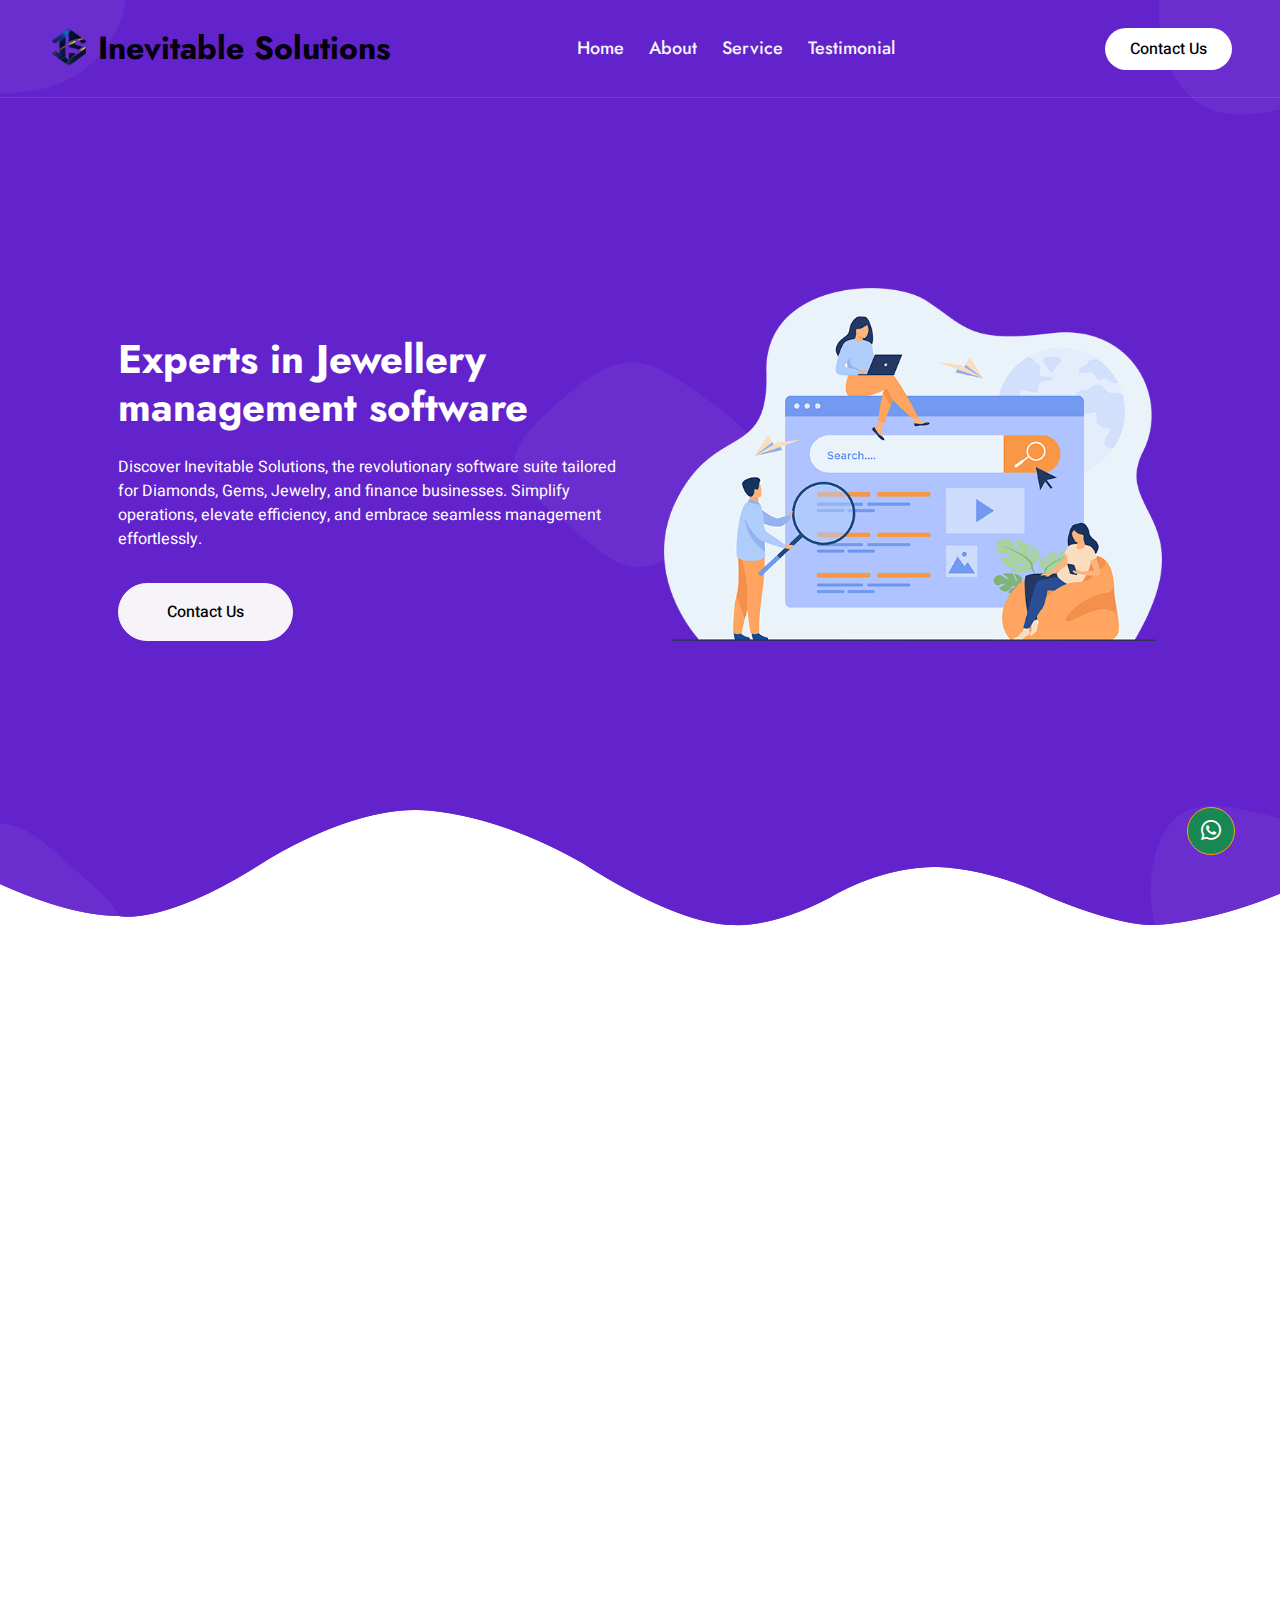
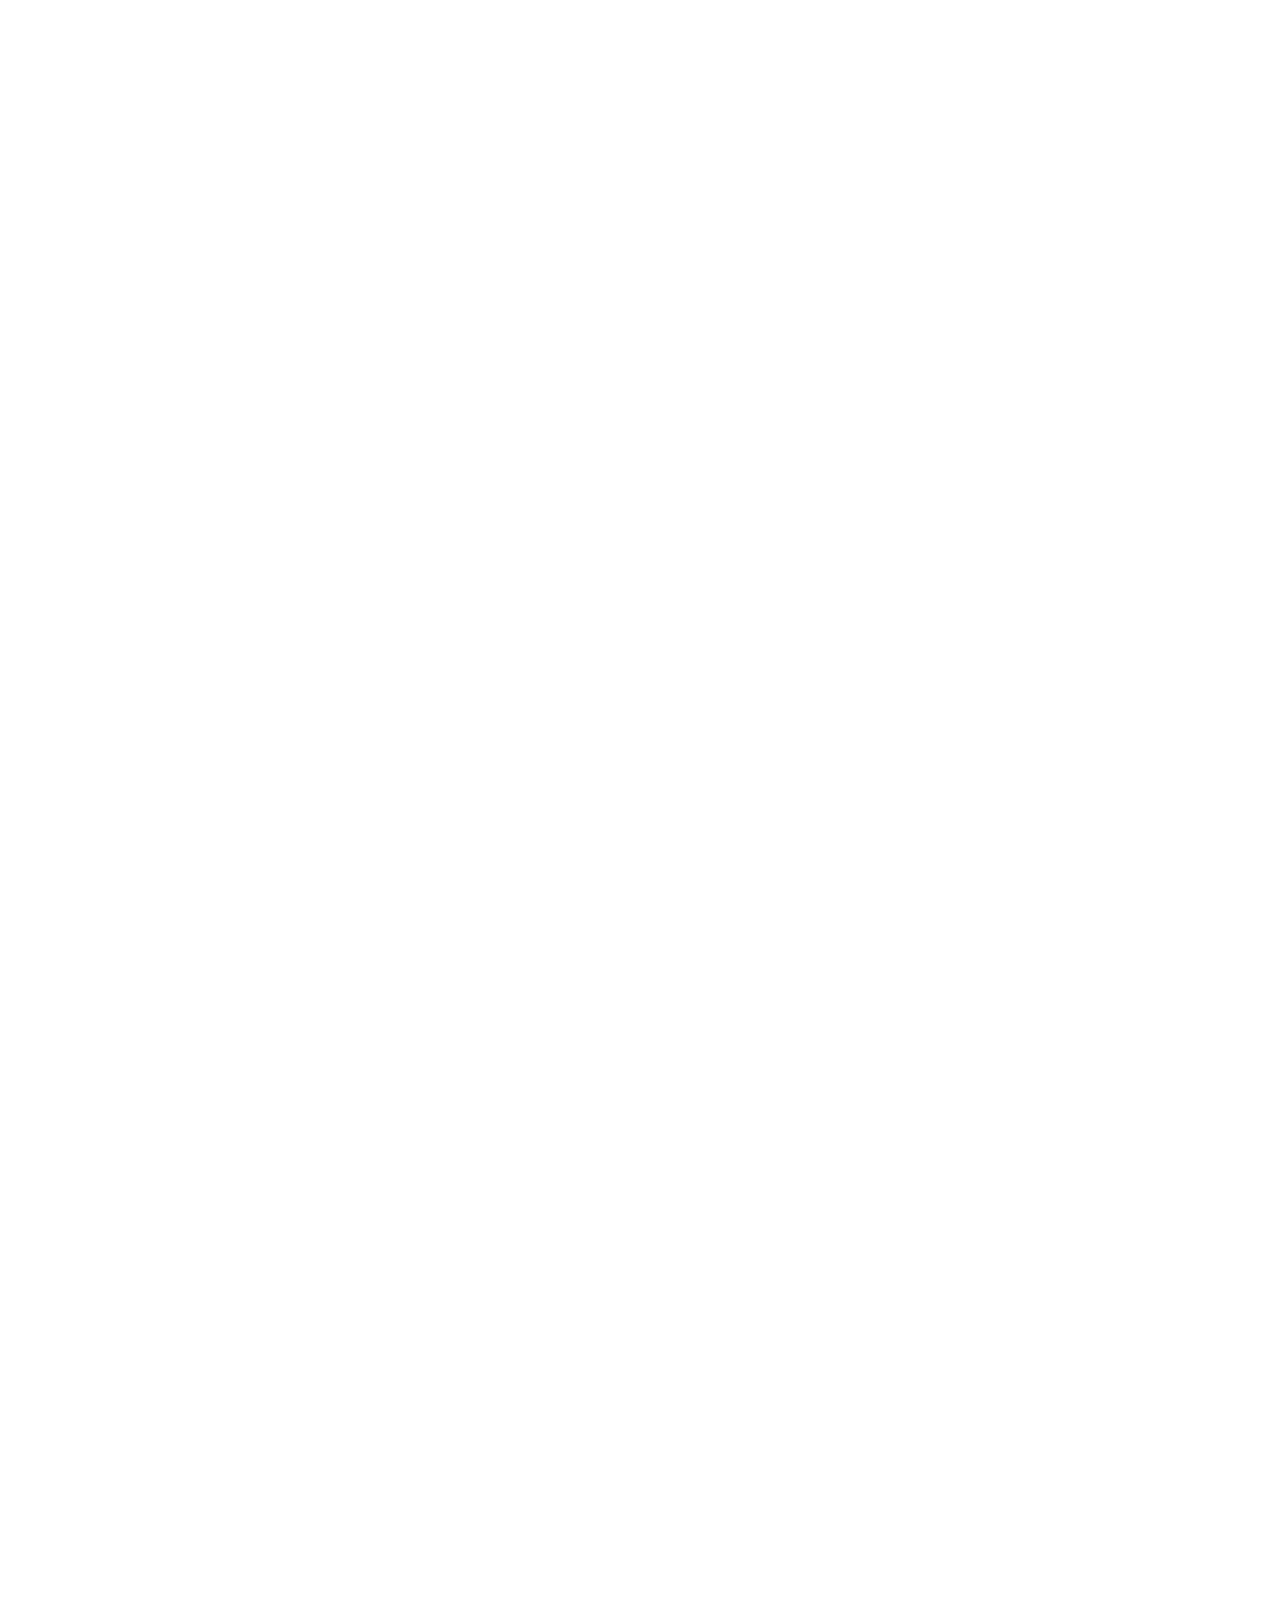
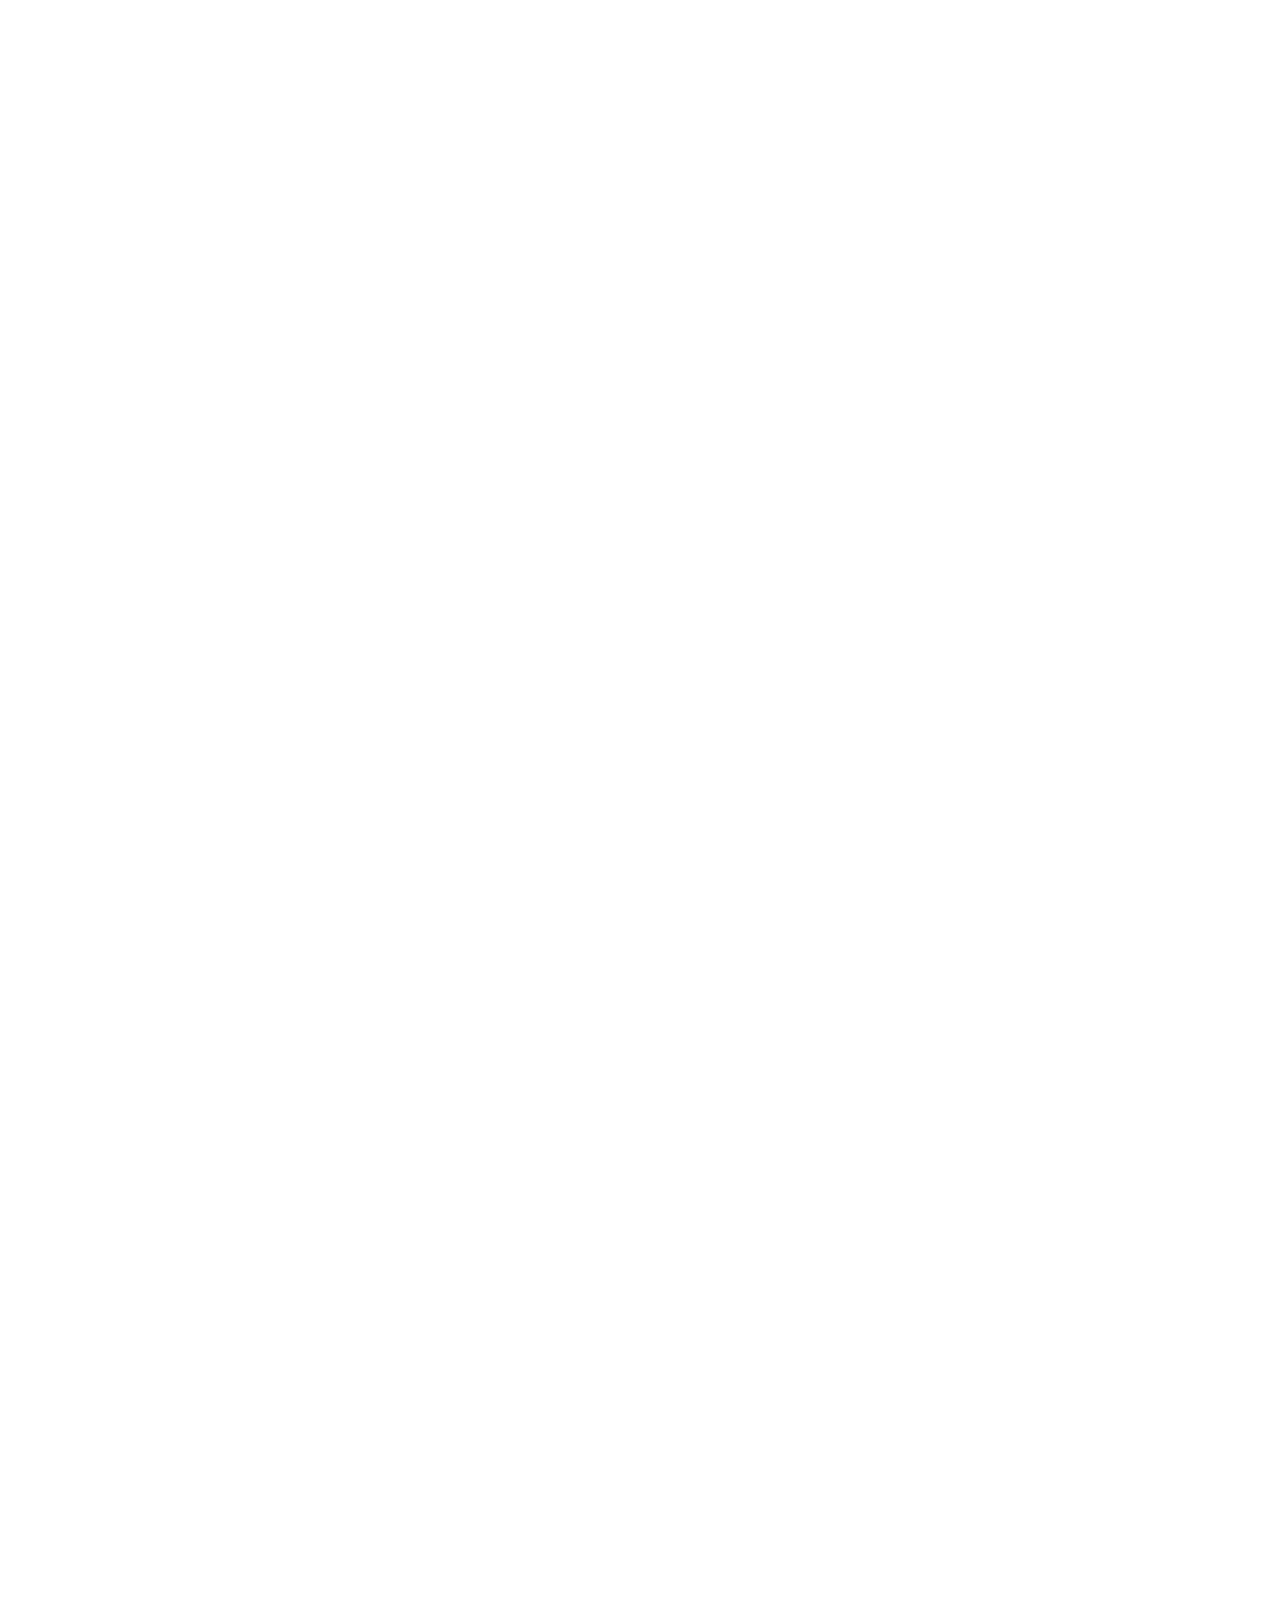
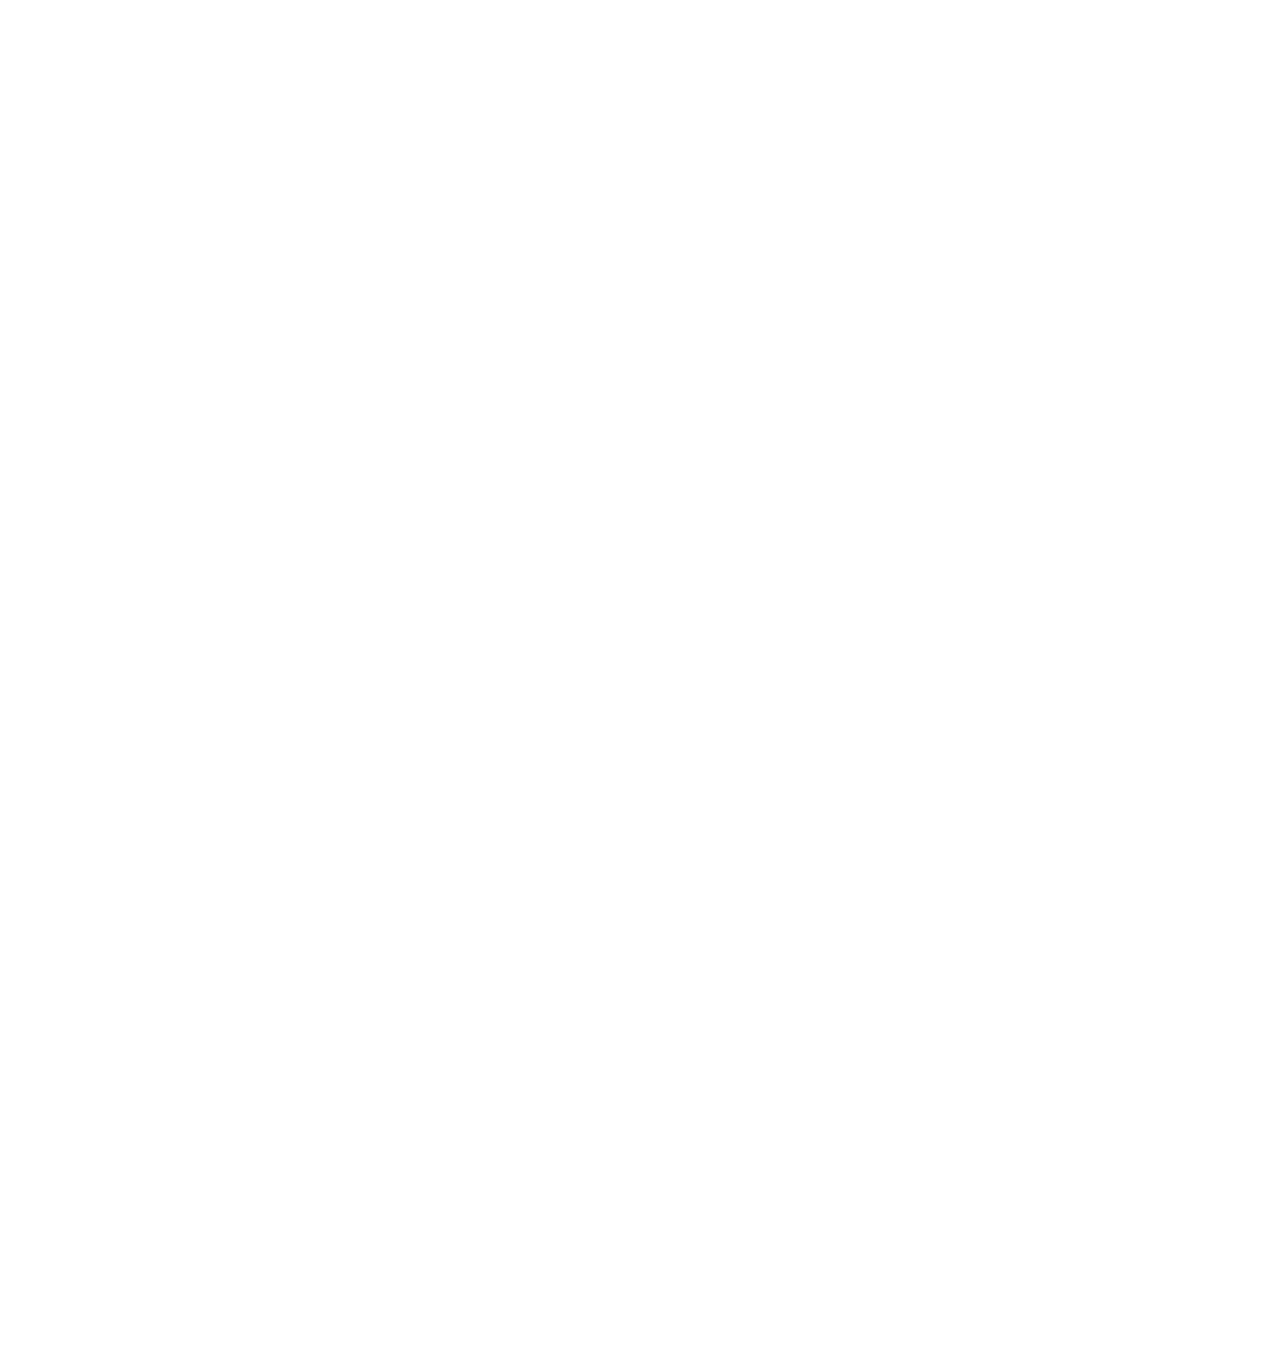
==== index.html @ 170cd0f2 "deployment" ====
<!DOCTYPE html>
<html lang="en">

<head>
    <meta charset="utf-8">
    <title>Inevitable Solutions</title>
    <meta content="width=device-width, initial-scale=1.0" name="viewport">
    <meta content="" name="keywords">
    <meta content="" name="description">

    <!-- Favicon -->
    <link href="img/favicon.ico" rel="icon">
    <link rel="icon" type="image/x-icon" href="img/logo.png">

    <!-- Google Web Fonts -->
    <link rel="preconnect" href="https://fonts.googleapis.com">
    <link rel="preconnect" href="https://fonts.gstatic.com" crossorigin>
    <link href="https://fonts.googleapis.com/css2?family=Heebo:wght@400;500&family=Jost:wght@500;600;700&display=swap"
        rel="stylesheet">

    <!-- Icon Font Stylesheet -->
    <link href="https://cdnjs.cloudflare.com/ajax/libs/font-awesome/5.10.0/css/all.min.css" rel="stylesheet">
    <link href="https://cdn.jsdelivr.net/npm/bootstrap-icons@1.4.1/font/bootstrap-icons.css" rel="stylesheet">

    <!-- Libraries Stylesheet -->
    <link href="lib/animate/animate.min.css" rel="stylesheet">
    <link href="lib/owlcarousel/assets/owl.carousel.min.css" rel="stylesheet">
    <link href="lib/lightbox/css/lightbox.min.css" rel="stylesheet">

    <!-- Customized Bootstrap Stylesheet -->
    <link href="css/bootstrap.min.css" rel="stylesheet">

    <!-- Template Stylesheet -->
    <link href="css/style.css" rel="stylesheet">
</head>

<body>
    <div class="container-xxl bg-white p-0">
        <!-- Spinner Start -->
        <div id="spinner"
            class="show bg-white position-fixed translate-middle w-100 vh-100 top-50 start-50 d-flex align-items-center justify-content-center">
            <div class="spinner-grow text-primary" style="width: 3rem; height: 3rem;" role="status">
                <span class="sr-only">Loading...</span>
            </div>
        </div>
        <!-- Spinner End -->


        <!-- Navbar & Hero Start -->
        <div class="container-xxl position-relative p-0">
            <nav class="navbar navbar-expand-lg navbar-light px-4 px-lg-5 py-3 py-lg-0">
                <a href="" class="navbar-brand p-0 d-flex align-items-center">
                    <img src="./img/logo.png" alt="Inevitable Solutions" />
                    <h2 class="m-0 ms-2">Inevitable Solutions</h2>
                    <!-- <img src="img/logo.png" alt="Logo"> -->
                </a>
                <button class="navbar-toggler" type="button" data-bs-toggle="collapse" data-bs-target="#navbarCollapse">
                    <span class="fa fa-bars"></span>
                </button>
                <div class="collapse navbar-collapse" id="navbarCollapse">
                    <div class="navbar-nav mx-auto py-0">
                        <a href="index.html" class="nav-item nav-link">Home</a>
                        <a href="#aboutSection" class="nav-item nav-link">About</a>
                        <a href="#serviceSection" class="nav-item nav-link">Service</a>
                        <!-- <a href="#projectSection" class="nav-item nav-link">Project</a> -->
                        <a href="#testimonialSection" class="nav-item nav-link">Testimonial</a>
                        <!-- <a href="#teamSection" class="nav-item nav-link">Team</a> -->
                        <!-- <div class="nav-item dropdown">
                            <a href="#" class="nav-link dropdown-toggle" data-bs-toggle="dropdown">Pages</a>
                            <div class="dropdown-menu m-0">
                                <a href="team.html" class="dropdown-item">Our Team</a>
                                <a href="testimonial.html" class="dropdown-item">Testimonial</a>
                                <a href="404.html" class="dropdown-item">404 Page</a>
                            </div>
                        </div> -->
                    </div>
                    <a href="#contactUs" class="btn rounded-pill py-2 px-4 ms-3 d-none d-lg-block">Contact Us</a>
                </div>
            </nav>

            <div class="container-xxl bg-primary hero-header">
                <div class="container px-lg-5">
                    <div class="row g-5 align-items-end">
                        <div class="col-lg-6 text-center text-lg-start">
                            <h1 class="text-white mb-4 animated slideInDown">Experts in Jewellery management software
                            </h1>
                            <p class="text-white pb-3 animated slideInDown">
                                Discover Inevitable Solutions, the revolutionary software suite tailored for Diamonds,
                                Gems, Jewelry, and finance businesses. Simplify operations, elevate efficiency, and
                                embrace seamless management effortlessly.</p>
                            <!-- <a href=""
                                class="btn btn-secondary py-sm-3 px-sm-5 rounded-pill me-3 animated slideInLeft">Read
                                More</a> -->
                            <a href="#contactUs"
                                class="btn btn-light py-sm-3 px-sm-5 rounded-pill animated slideInRight">Contact
                                Us</a>
                        </div>
                        <div class="col-lg-6 text-center text-lg-start">
                            <img class="img-fluid animated zoomIn" src="img/hero.png" alt="">
                        </div>
                    </div>
                </div>
            </div>
        </div>
        <!-- Navbar & Hero End -->


        <!-- Feature Start -->
        <!-- <div class="container-xxl py-5">
            <div class="container py-5 px-lg-5">
                <div class="row g-4">
                    <div class="col-lg-4 wow fadeInUp" data-wow-delay="0.1s">
                        <div class="feature-item bg-light rounded text-center p-4">
                            <i class="fa fa-3x fa-mail-bulk text-primary mb-4"></i>
                            <h5 class="mb-3">Digital Marketing</h5>
                            <p class="m-0">Erat ipsum justo amet duo et elitr dolor, est duo duo eos lorem sed diam stet
                                diam sed stet lorem.</p>
                        </div>
                    </div>
                    <div class="col-lg-4 wow fadeInUp" data-wow-delay="0.3s">
                        <div class="feature-item bg-light rounded text-center p-4">
                            <i class="fa fa-3x fa-search text-primary mb-4"></i>
                            <h5 class="mb-3">SEO & Backlinks</h5>
                            <p class="m-0">Erat ipsum justo amet duo et elitr dolor, est duo duo eos lorem sed diam stet
                                diam sed stet lorem.</p>
                        </div>
                    </div>
                    <div class="col-lg-4 wow fadeInUp" data-wow-delay="0.5s">
                        <div class="feature-item bg-light rounded text-center p-4">
                            <i class="fa fa-3x fa-laptop-code text-primary mb-4"></i>
                            <h5 class="mb-3">Design & Development</h5>
                            <p class="m-0">Erat ipsum justo amet duo et elitr dolor, est duo duo eos lorem sed diam stet
                                diam sed stet lorem.</p>
                        </div>
                    </div>
                </div>
            </div>
        </div> -->
        <!-- Feature End -->


        <!-- About Start -->
        <div class="container-xxl py-5" id="aboutSection">
            <div class="container py-5 px-lg-5">
                <div class="row g-5 align-items-center">
                    <div class="col-lg-6 wow fadeInUp" data-wow-delay="0.1s">
                        <p class="section-title text-secondary">About Us<span></span></p>
                        <h1 class="mb-5">Digital solution with 10 years of experience</h1>
                        <p class="mb-4">Inevitable Solutions is a user friendly software solution package for the
                            Diamonds, Gems , Jewellery and finance establishments/shops to manage their business more
                            efficiently. This one of a kind software has been developed through intense research by our
                            experienced subject matter experts, in close co-ordination with many jewelers and financers.
                            This system aims at providing easily manageable and user friendly tools for managing the
                            various operations necessary for the efficient working of a jewellery / finance
                            establishment. The system is extremely helpful to overcome the need for manual process of
                            managing the operations</p>
                        <!-- <div class="skill mb-4">
                            <div class="d-flex justify-content-between">
                                <p class="mb-2">Digital Marketing</p>
                                <p class="mb-2">85%</p>
                            </div>
                            <div class="progress">
                                <div class="progress-bar bg-primary" role="progressbar" aria-valuenow="85"
                                    aria-valuemin="0" aria-valuemax="100"></div>
                            </div>
                        </div>
                        <div class="skill mb-4">
                            <div class="d-flex justify-content-between">
                                <p class="mb-2">SEO & Backlinks</p>
                                <p class="mb-2">90%</p>
                            </div>
                            <div class="progress">
                                <div class="progress-bar bg-secondary" role="progressbar" aria-valuenow="90"
                                    aria-valuemin="0" aria-valuemax="100"></div>
                            </div>
                        </div>
                        <div class="skill mb-4">
                            <div class="d-flex justify-content-between">
                                <p class="mb-2">Design & Development</p>
                                <p class="mb-2">95%</p>
                            </div>
                            <div class="progress">
                                <div class="progress-bar bg-dark" role="progressbar" aria-valuenow="95"
                                    aria-valuemin="0" aria-valuemax="100"></div>
                            </div>
                        </div> -->
                        <a href="" class="btn btn-primary py-sm-3 px-sm-5 rounded-pill mt-3">Read More</a>
                    </div>
                    <div class="col-lg-6">
                        <img class="img-fluid wow zoomIn" data-wow-delay="0.5s" src="img/cover.jpg">
                    </div>
                </div>
            </div>
        </div>
        <!-- About End -->


        <!-- Facts Start -->
        <div class="container-xxl bg-primary fact py-5 wow fadeInUp" data-wow-delay="0.1s">
            <div class="container py-5 px-lg-5">
                <div class="row g-4">
                    <div class="col-md-6 col-lg-3 text-center wow fadeIn" data-wow-delay="0.1s">
                        <i class="fa fa-certificate fa-3x text-secondary mb-3"></i>
                        <h1 class="text-white mb-2" data-toggle="counter-up">10</h1>
                        <p class="text-white mb-0">Years Experience</p>
                    </div>
                    <div class="col-md-6 col-lg-3 text-center wow fadeIn" data-wow-delay="0.3s">
                        <i class="fa fa-users-cog fa-3x text-secondary mb-3"></i>
                        <h1 class="text-white mb-2" data-toggle="counter-up">20</h1>
                        <p class="text-white mb-0">Team Members</p>
                    </div>
                    <div class="col-md-6 col-lg-3 text-center wow fadeIn" data-wow-delay="0.5s">
                        <i class="fa fa-users fa-3x text-secondary mb-3"></i>
                        <h1 class="text-white mb-2" data-toggle="counter-up">54</h1>
                        <p class="text-white mb-0">Satisfied Clients</p>
                    </div>
                    <div class="col-md-6 col-lg-3 text-center wow fadeIn" data-wow-delay="0.7s">
                        <i class="fa fa-check fa-3x text-secondary mb-3"></i>
                        <h1 class="text-white mb-2" data-toggle="counter-up">54</h1>
                        <p class="text-white mb-0">Compleate Projects</p>
                    </div>
                </div>
            </div>
        </div>
        <!-- Facts End -->


        <!-- Service Start -->
        <div class="container-xxl py-5" id="serviceSection">
            <div class="container py-5 px-lg-5">
                <div class="wow fadeInUp" data-wow-delay="0.1s">
                    <p class="section-title text-secondary justify-content-center"><span></span>Our
                        Services<span></span></p>
                    <h1 class="text-center mb-5">What Solutions We Provide</h1>
                </div>
                <div class="row g-4">
                    <div class="col-lg-4 col-md-6 wow fadeInUp" data-wow-delay="0.1s">
                        <div class="service-item d-flex flex-column text-center rounded">
                            <div class="service-icon flex-shrink-0">
                                <i class="fa fa-laptop fa-2x"></i>
                            </div>
                            <h5 class="mb-3">Masters</h5>
                            <p class="m-0">Creating default heads of transaction.</p>
                            <!-- <a class="btn btn-square" href=""><i class="fa fa-arrow-right"></i></a> -->
                        </div>
                    </div>
                    <div class="col-lg-4 col-md-6 wow fadeInUp" data-wow-delay="0.3s">
                        <div class="service-item d-flex flex-column text-center rounded">
                            <div class="service-icon flex-shrink-0">
                                <i class="fa fa-th-large fa-2x"></i>
                            </div>
                            <h5 class="mb-3">Inventory</h5>
                            <p class="m-0">Creating various billing Transaction.</p>
                            <!-- <a class="btn btn-square" href=""><i class="fa fa-arrow-right"></i></a> -->
                        </div>
                    </div>
                    <div class="col-lg-4 col-md-6 wow fadeInUp" data-wow-delay="0.5s">
                        <div class="service-item d-flex flex-column text-center rounded">
                            <div class="service-icon flex-shrink-0">
                                <i class="fab fa-facebook-f fa-2x"></i>
                            </div>
                            <h5 class="mb-3">Accounts</h5>
                            <p class="m-0">Creating various receipts and payments.</p>
                            <!-- <a class="btn btn-square" href=""><i class="fa fa-arrow-right"></i></a> -->
                        </div>
                    </div>
                    <div class="col-lg-4 col-md-6 wow fadeInUp" data-wow-delay="0.1s">
                        <div class="service-item d-flex flex-column text-center rounded">
                            <div class="service-icon flex-shrink-0">
                                <i class="fa fa-mail-bulk fa-2x"></i>
                            </div>
                            <h5 class="mb-3">Reports</h5>
                            <p class="m-0">Daily and monthy transaction Reports.</p>
                            <!-- <a class="btn btn-square" href=""><i class="fa fa-arrow-right"></i></a> -->
                        </div>
                    </div>
                    <div class="col-lg-4 col-md-6 wow fadeInUp" data-wow-delay="0.5s">
                        <div class="service-item d-flex flex-column text-center rounded">
                            <div class="service-icon flex-shrink-0">
                                <i class="fab fa-facebook-f fa-2x"></i>
                            </div>
                            <h5 class="mb-3">Schems</h5>
                            <p class="m-0">Cash and gold borrowing scheme.</p>
                            <!-- <a class="btn btn-square" href=""><i class="fa fa-arrow-right"></i></a> -->
                        </div>
                    </div>
                    <div class="col-lg-4 col-md-6 wow fadeInUp" data-wow-delay="0.5s">
                        <div class="service-item d-flex flex-column text-center rounded">
                            <div class="service-icon flex-shrink-0">
                                <i class="fab fa-android fa-2x"></i>
                            </div>
                            <h5 class="mb-3">GST Management</h5>
                            <p class="m-0">Tax Reports, sales and purchase reports.</p>
                            <!-- <a class="btn btn-square" href=""><i class="fa fa-arrow-right"></i></a> -->
                        </div>
                    </div>
                    <div class="col-lg-4 col-md-6 wow fadeInUp" data-wow-delay="0.1s">
                        <div class="service-item d-flex flex-column text-center rounded">
                            <div class="service-icon flex-shrink-0">
                                <i class="fa fa-mail-bulk fa-2x"></i>
                            </div>
                            <h5 class="mb-3">Tag Generation</h5>
                            <p class="m-0">Barcode printing, stock update & barcode scanning and QR scanning</p>
                            <!-- <a class="btn btn-square" href=""><i class="fa fa-arrow-right"></i></a> -->
                        </div>
                    </div>
                    <div class="col-lg-4 col-md-6 wow fadeInUp" data-wow-delay="0.3s">
                        <div class="service-item d-flex flex-column text-center rounded">
                            <div class="service-icon flex-shrink-0">
                                <i class="fa fa-laptop-code fa-2x"></i>
                            </div>
                            <h5 class="mb-3">Supplier Management</h5>
                            <p class="m-0">Purity and cash transaction of Smith,suppliers and manufacturers.</p>
                            <!-- <a class="btn btn-square" href=""><i class="fa fa-arrow-right"></i></a> -->
                        </div>
                    </div>
                    <div class="col-lg-4 col-md-6 wow fadeInUp" data-wow-delay="0.3s">
                        <div class="service-item d-flex flex-column text-center rounded">
                            <div class="service-icon flex-shrink-0">
                                <i class="fa fa-thumbs-up fa-2x"></i>
                            </div>
                            <h5 class="mb-3">Bank Entries</h5>
                            <p class="m-0">Various bank reciepts and payment transaction.</p>
                            <!-- <a class="btn btn-square" href=""><i class="fa fa-arrow-right"></i></a> -->
                        </div>
                    </div>

                    <div class="col-lg-4 col-md-6 wow fadeInUp" data-wow-delay="0.1s">
                        <div class="service-item d-flex flex-column text-center rounded">
                            <div class="service-icon flex-shrink-0">
                                <i class="fa fa-search fa-2x"></i>
                            </div>
                            <h5 class="mb-3">Customer Management</h5>
                            <p class="m-0">Creating various billing Transaction.</p>
                            <!-- <a class="btn btn-square" href=""><i class="fa fa-arrow-right"></i></a> -->
                        </div>
                    </div>
                    <div class="col-lg-4 col-md-6 wow fadeInUp" data-wow-delay="0.1s">
                        <div class="service-item d-flex flex-column text-center rounded">
                            <div class="service-icon flex-shrink-0">
                                <i class="fa fa-mail-bulk fa-2x"></i>
                            </div>
                            <h5 class="mb-3">Staff management</h5>
                            <p class="m-0">Managing attendence, salary advance , incentives and salary details of
                                Salesman, Agents, Bdos etc.</p>
                            <!-- <a class="btn btn-square" href=""><i class="fa fa-arrow-right"></i></a> -->
                        </div>
                    </div>
                </div>
            </div>
        </div>
        <!-- Service End -->


        <!-- Newsletter Start -->
        <div class="container-xxl bg-primary newsletter py-5 wow fadeInUp" id="contactUs" data-wow-delay="0.1s">
            <div class="container py-3 px-lg-2">
                <div class="row justify-content-center">
                    <div class="col-lg-7 text-center">
                        <!-- <p class="section-title text-white justify-content-center"><span></span>Newsletter<span></span>
                        </p> -->
                        <h1 class="text-center text-white mb-4">Stay Always In Touch</h1>
                        <!-- <p class="text-white mb-4">Diam dolor diam ipsum et tempor sit. Aliqu diam amet diam et eos
                            labore. Clita erat ipsum et lorem et sit sed stet lorem sit clita duo justo</p>
                        <div class="position-relative w-100 mt-3">
                            <input class="form-control border-0 rounded-pill w-100 ps-4 pe-5" type="text"
                                placeholder="Enter Your Email" style="height: 48px;">
                            <button type="button" class="btn shadow-none position-absolute top-0 end-0 mt-1 me-2"><i
                                    class="fa fa-paper-plane text-primary fs-4"></i></button>
                        </div> -->

                        <div class="row w-100 g-4 text-dark">
                            <div class="col-lg-4 col-md-6 w-100 p-0 wow fadeInUp ms-2" data-wow-delay="0.3s">
                                <a class="btn text-dark w-100" href="mailto:inevitablesolutions6695@gmail.com">
                                    <div class="bg-white p-3 d-flex w-100 align-items-center gap-3 text-center rounded">
                                        <div class="service-icon flex-shrink-0">
                                            <i class="fa fa-envelope fa-2x"></i>
                                        </div>
                                        <b style="font-size: 14px">inevitablesolutions6695@gmail.com</b>
                                        <!-- <a class="btn btn-square" href=""><i class="fa fa-arrow-right"></i></a> -->
                                    </div>
                                </a>
                            </div>
                            <div class="col-lg-4 d-flex align-items-center col-md-6 gap-3 p-0 w-100 wow fadeInUp  ms-2"
                                data-wow-delay="0.3s">
                                <a class="btn w-100 text-dark" href="tel:8943939695">
                                    <div class="bg-white p-3 d-flex w-100 align-items-center gap-3 text-center rounded">
                                        <div class="service-icon flex-shrink-0">
                                            <i class="fa fa-phone fa-2x"></i>
                                        </div>
                                        <b>+91 8943939695</b>
                                    </div>
                                </a>
                                <a href="https://api.whatsapp.com/send?phone=918943939695">
                                    <div class="p-3 bg-white d-flex align-items-center btn">
                                        <div class="service-icon flex-shrink-0 text-dark">
                                            <i style="font-size: 24px" class="bi bi-whatsapp"></i>
                                        </div>
                                    </div>
                                </a>
                            </div>
                            <div class="col-lg-4 d-flex align-items-center col-md-6 p-0 gap-3 w-100 wow fadeInUp  ms-2"
                                data-wow-delay="0.3s">
                                <a class="w-100 btn text-dark" href="tel:8943939695">
                                    <div class="bg-white p-3 d-flex w-100 align-items-center gap-3 text-center rounded">
                                        <div class="service-icon flex-shrink-0">
                                            <i class="fa fa-phone fa-2x"></i>
                                        </div>
                                        <b>+91 8943486695</b>
                                        <!-- <a class="btn btn-square" href=""><i class="fa fa-arrow-right"></i></a> -->
                                    </div>
                                </a>
                                <a href="https://api.whatsapp.com/send?phone=918943486695">
                                    <div class="p-3 bg-white d-flex align-items-center btn">
                                        <div class="service-icon flex-shrink-0 text-dark">
                                            <i style="font-size: 24px" class="bi bi-whatsapp"></i>
                                        </div>
                                    </div>
                                </a>
                            </div>
                        </div>
                    </div>
                </div>
            </div>
        </div>
        <!-- Newsletter End -->


        <!-- Projects Start -->
        <!-- <div class="container-xxl py-5" id="projectSection">
            <div class="container py-5 px-lg-5">
                <div class="wow fadeInUp" data-wow-delay="0.1s">
                    <p class="section-title text-secondary justify-content-center"><span></span>Our
                        Projects<span></span></p>
                    <h1 class="text-center mb-5">Recently Completed Projects</h1>
                </div>
                <div class="row mt-n2 wow fadeInUp" data-wow-delay="0.3s">
                    <div class="col-12 text-center">
                        <ul class="list-inline mb-5" id="portfolio-flters">
                            <li class="mx-2 active" data-filter="*">All</li>
                            <li class="mx-2" data-filter=".first">Web Design</li>
                            <li class="mx-2" data-filter=".second">Graphic Design</li>
                        </ul>
                    </div>
                </div>
                <div class="row g-4 portfolio-container">
                    <div class="col-lg-4 col-md-6 portfolio-item first wow fadeInUp" data-wow-delay="0.1s">
                        <div class="rounded overflow-hidden">
                            <div class="position-relative overflow-hidden">
                                <img class="img-fluid w-100" src="img/portfolio-1.jpg" alt="">
                                <div class="portfolio-overlay">
                                    <a class="btn btn-square btn-outline-light mx-1" href="img/portfolio-1.jpg"
                                        data-lightbox="portfolio"><i class="fa fa-eye"></i></a>
                                    <a class="btn btn-square btn-outline-light mx-1" href=""><i
                                            class="fa fa-link"></i></a>
                                </div>
                            </div>
                            <div class="bg-light p-4">
                                <p class="text-primary fw-medium mb-2">UI / UX Design</p>
                                <h5 class="lh-base mb-0">Digital Agency Website Design And Development</a>
                            </div>
                        </div>
                    </div>
                    <div class="col-lg-4 col-md-6 portfolio-item second wow fadeInUp" data-wow-delay="0.3s">
                        <div class="rounded overflow-hidden">
                            <div class="position-relative overflow-hidden">
                                <img class="img-fluid w-100" src="img/portfolio-2.jpg" alt="">
                                <div class="portfolio-overlay">
                                    <a class="btn btn-square btn-outline-light mx-1" href="img/portfolio-2.jpg"
                                        data-lightbox="portfolio"><i class="fa fa-eye"></i></a>
                                    <a class="btn btn-square btn-outline-light mx-1" href=""><i
                                            class="fa fa-link"></i></a>
                                </div>
                            </div>
                            <div class="bg-light p-4">
                                <p class="text-primary fw-medium mb-2">UI / UX Design</p>
                                <h5 class="lh-base mb-0">Digital Agency Website Design And Development</a>
                            </div>
                        </div>
                    </div>
                    <div class="col-lg-4 col-md-6 portfolio-item first wow fadeInUp" data-wow-delay="0.5s">
                        <div class="rounded overflow-hidden">
                            <div class="position-relative overflow-hidden">
                                <img class="img-fluid w-100" src="img/portfolio-3.jpg" alt="">
                                <div class="portfolio-overlay">
                                    <a class="btn btn-square btn-outline-light mx-1" href="img/portfolio-3.jpg"
                                        data-lightbox="portfolio"><i class="fa fa-eye"></i></a>
                                    <a class="btn btn-square btn-outline-light mx-1" href=""><i
                                            class="fa fa-link"></i></a>
                                </div>
                            </div>
                            <div class="bg-light p-4">
                                <p class="text-primary fw-medium mb-2">UI / UX Design</p>
                                <h5 class="lh-base mb-0">Digital Agency Website Design And Development</a>
                            </div>
                        </div>
                    </div>
                    <div class="col-lg-4 col-md-6 portfolio-item second wow fadeInUp" data-wow-delay="0.1s">
                        <div class="rounded overflow-hidden">
                            <div class="position-relative overflow-hidden">
                                <img class="img-fluid w-100" src="img/portfolio-4.jpg" alt="">
                                <div class="portfolio-overlay">
                                    <a class="btn btn-square btn-outline-light mx-1" href="img/portfolio-4.jpg"
                                        data-lightbox="portfolio"><i class="fa fa-eye"></i></a>
                                    <a class="btn btn-square btn-outline-light mx-1" href=""><i
                                            class="fa fa-link"></i></a>
                                </div>
                            </div>
                            <div class="bg-light p-4">
                                <p class="text-primary fw-medium mb-2">UI / UX Design</p>
                                <h5 class="lh-base mb-0">Digital Agency Website Design And Development</a>
                            </div>
                        </div>
                    </div>
                    <div class="col-lg-4 col-md-6 portfolio-item first wow fadeInUp" data-wow-delay="0.3s">
                        <div class="rounded overflow-hidden">
                            <div class="position-relative overflow-hidden">
                                <img class="img-fluid w-100" src="img/portfolio-5.jpg" alt="">
                                <div class="portfolio-overlay">
                                    <a class="btn btn-square btn-outline-light mx-1" href="img/portfolio-5.jpg"
                                        data-lightbox="portfolio"><i class="fa fa-eye"></i></a>
                                    <a class="btn btn-square btn-outline-light mx-1" href=""><i
                                            class="fa fa-link"></i></a>
                                </div>
                            </div>
                            <div class="bg-light p-4">
                                <p class="text-primary fw-medium mb-2">UI / UX Design</p>
                                <h5 class="lh-base mb-0">Digital Agency Website Design And Development</a>
                            </div>
                        </div>
                    </div>
                    <div class="col-lg-4 col-md-6 portfolio-item second wow fadeInUp" data-wow-delay="0.5s">
                        <div class="rounded overflow-hidden">
                            <div class="position-relative overflow-hidden">
                                <img class="img-fluid w-100" src="img/portfolio-6.jpg" alt="">
                                <div class="portfolio-overlay">
                                    <a class="btn btn-square btn-outline-light mx-1" href="img/portfolio-6.jpg"
                                        data-lightbox="portfolio"><i class="fa fa-eye"></i></a>
                                    <a class="btn btn-square btn-outline-light mx-1" href=""><i
                                            class="fa fa-link"></i></a>
                                </div>
                            </div>
                            <div class="bg-light p-4">
                                <p class="text-primary fw-medium mb-2">UI / UX Design</p>
                                <h5 class="lh-base mb-0">Digital Agency Website Design And Development</a>
                            </div>
                        </div>
                    </div>
                </div>
            </div>
        </div> -->
        <!-- Projects End -->


        <!-- Testimonial Start -->
        <div class="container-xxl py-5 wow fadeInUp" data-wow-delay="0.1s" id="testimonialSection">
            <div class="container py-5 px-lg-5">
                <p class="section-title text-secondary justify-content-center"><span></span>Testimonial<span></span>
                </p>
                <h1 class="text-center mb-5">What Say Our Clients!</h1>
                <div class="owl-carousel testimonial-carousel">
                    <div class="testimonial-item bg-light rounded my-4">
                        <p class="fs-5"><i class="fa fa-quote-left fa-4x text-primary mt-n4 me-3"></i>Inevitable
                            Solutions revolutionized our jewelry business! Efficient, user-friendly, and a must-have for
                            modernizing operations.</p>
                        <div class="d-flex align-items-center">
                            <img class="img-fluid flex-shrink-0 rounded-circle" src="img/user.png"
                                style="width: 65px; height: 65px;">
                            <div class="ps-4">
                                <h5 class="mb-1">Arjun Menon</h5>
                                <!-- <span>Profession</span> -->
                            </div>
                        </div>
                    </div>
                    <div class="testimonial-item bg-light rounded my-4">
                        <p class="fs-5"><i class="fa fa-quote-left fa-4x text-primary mt-n4 me-3"></i>Game-changer for
                            our finance establishment! Simplified processes and boosted productivity - an incredible
                            solution!</p>
                        <div class="d-flex align-items-center">
                            <img class="img-fluid flex-shrink-0 rounded-circle" src="img/user.png"
                                style="width: 65px; height: 65px;">
                            <div class="ps-4">
                                <h5 class="mb-1">Sneha Nair</h5>
                                <!-- <span>Profession</span> -->
                            </div>
                        </div>
                    </div>
                    <div class="testimonial-item bg-light rounded my-4">
                        <p class="fs-5"><i class="fa fa-quote-left fa-4x text-primary mt-n4 me-3"></i>Grateful for
                            Inevitable Solutions in the gem business. Streamlined operations and enhanced organization.
                        </p>
                        <div class="d-flex align-items-center">
                            <img class="img-fluid flex-shrink-0 rounded-circle" src="img/user.png"
                                style="width: 65px; height: 65px;">
                            <div class="ps-4">
                                <h5 class="mb-1">Devika Nambiar</h5>
                                <!-- <span>Profession</span> -->
                            </div>
                        </div>
                    </div>

                    <div class="testimonial-item bg-light rounded my-4">
                        <p class="fs-5"><i class="fa fa-quote-left fa-4x text-primary mt-n4 me-3"></i>Inevitable
                            Solutions stands out with tailored features for jewelry. Saved time, reduced errors - an
                            all-in-one solution.
                        </p>
                        <div class="d-flex align-items-center">
                            <img class="img-fluid flex-shrink-0 rounded-circle" src="img/user.png"
                                style="width: 65px; height: 65px;">
                            <div class="ps-4">
                                <h5 class="mb-1">Vishal Menon</h5>
                                <!-- <span>Profession</span> -->
                            </div>
                        </div>
                    </div>
                    <div class="testimonial-item bg-light rounded my-4">
                        <p class="fs-5"><i class="fa fa-quote-left fa-4x text-primary mt-n4 me-3"></i>A godsend for
                            finance professionals in jewelry investments. Simplified transactions, managed accounts, and
                            detailed reports - a must-have.
                        </p>
                        <div class="d-flex align-items-center">
                            <img class="img-fluid flex-shrink-0 rounded-circle" src="img/user.png"
                                style="width: 65px; height: 65px;">
                            <div class="ps-4">
                                <h5 class="mb-1">Aditya Pillai</h5>
                                <!-- <span>Profession</span> -->
                            </div>
                        </div>
                    </div>
                </div>
            </div>
        </div>
        <!-- Testimonial End -->


        <!-- Team Start -->
        <!-- <div class="container-xxl py-5" id="teamSection">
            <div class="container py-5 px-lg-5">
                <div class="wow fadeInUp" data-wow-delay="0.1s">
                    <p class="section-title text-secondary justify-content-center"><span></span>Our
                        Team<span></span>
                    </p>
                    <h1 class="text-center mb-5">Our Team Members</h1>
                </div>
                <div class="row g-4">
                    <div class="col-lg-4 col-md-6 wow fadeInUp" data-wow-delay="0.1s">
                        <div class="team-item bg-light rounded">
                            <div class="text-center border-bottom p-4">
                                <img class="img-fluid rounded-circle mb-4" src="img/team-1.jpg" alt="">
                                <h5>John Doe</h5>
                                <span>CEO & Founder</span>
                            </div>
                            <div class="d-flex justify-content-center p-4">
                                <a class="btn btn-square mx-1" href=""><i class="fab fa-facebook-f"></i></a>
                                <a class="btn btn-square mx-1" href=""><i class="fab fa-twitter"></i></a>
                                <a class="btn btn-square mx-1" href=""><i class="fab fa-instagram"></i></a>
                                <a class="btn btn-square mx-1" href=""><i class="fab fa-linkedin-in"></i></a>
                            </div>
                        </div>
                    </div>
                    <div class="col-lg-4 col-md-6 wow fadeInUp" data-wow-delay="0.3s">
                        <div class="team-item bg-light rounded">
                            <div class="text-center border-bottom p-4">
                                <img class="img-fluid rounded-circle mb-4" src="img/team-2.jpg" alt="">
                                <h5>Jessica Brown</h5>
                                <span>Web Designer</span>
                            </div>
                            <div class="d-flex justify-content-center p-4">
                                <a class="btn btn-square mx-1" href=""><i class="fab fa-facebook-f"></i></a>
                                <a class="btn btn-square mx-1" href=""><i class="fab fa-twitter"></i></a>
                                <a class="btn btn-square mx-1" href=""><i class="fab fa-instagram"></i></a>
                                <a class="btn btn-square mx-1" href=""><i class="fab fa-linkedin-in"></i></a>
                            </div>
                        </div>
                    </div>
                    <div class="col-lg-4 col-md-6 wow fadeInUp" data-wow-delay="0.5s">
                        <div class="team-item bg-light rounded">
                            <div class="text-center border-bottom p-4">
                                <img class="img-fluid rounded-circle mb-4" src="img/team-3.jpg" alt="">
                                <h5>Tony Johnson</h5>
                                <span>SEO Expert</span>
                            </div>
                            <div class="d-flex justify-content-center p-4">
                                <a class="btn btn-square mx-1" href=""><i class="fab fa-facebook-f"></i></a>
                                <a class="btn btn-square mx-1" href=""><i class="fab fa-twitter"></i></a>
                                <a class="btn btn-square mx-1" href=""><i class="fab fa-instagram"></i></a>
                                <a class="btn btn-square mx-1" href=""><i class="fab fa-linkedin-in"></i></a>
                            </div>
                        </div>
                    </div>
                </div>
            </div>
        </div> -->
        <!-- Team End -->


        <!-- Footer Start -->
        <div class="container-fluid bg-primary text-light footer wow fadeIn" data-wow-delay="0.1s">
            <div class="container py-5 px-lg-5">
                <div class="row g-5">
                    <div class="col-md-6 col-lg-4">
                        <p class="section-title text-white h5 mb-4">Address<span></span></p>
                        <p><i class="fa fa-map-marker-alt me-3"></i class="text-nowrap">Ookkens Arcade building, Kochi,
                            682505</p>
                        <p><i class="fa fa-phone-alt me-3"></i>+918943486695</p>
                        <p><i class="fa fa-phone-alt me-3"></i>+918943939695</p>
                        <p><i class="fa fa-envelope me-3"></i>inevitablesolutions6695@gmail.com</p>
                        <div class="d-flex pt-2">
                            <a class="btn btn-outline-light btn-social" href=""><i class="fab fa-twitter"></i></a>
                            <a class="btn btn-outline-light btn-social" href=""><i class="fab fa-facebook-f"></i></a>
                            <a class="btn btn-outline-light btn-social" href=""><i class="fab fa-instagram"></i></a>
                            <a class="btn btn-outline-light btn-social" href=""><i class="fab fa-linkedin-in"></i></a>
                            <a class="btn btn-outline-light btn-social"
                                href="https://api.whatsapp.com/send?phone=918943939695"><i
                                    class="fab fa-whatsapp"></i></a>
                        </div>
                    </div>
                    <div class="col-md-6 col-lg-3">
                        <p class="section-title text-white h5 mb-4">Quick Link<span></span></p>
                        <a class="btn btn-link" href="#aboutSection">About Us</a>
                        <a class="btn btn-link" href="#contactUs">Contact Us</a>
                        <a class="btn btn-link" href="#serviceSection">Services</a>
                        <a class="btn btn-link" href="#testimonialSection">Testimonials</a>
                    </div>

                    <div class="col-md-6 col-lg-3 w-100 rounded" style="height: 250px;">
                        <iframe class="rounded"
                            src="https://www.google.com/maps/embed?pb=!1m14!1m8!1m3!1d7667.224700052768!2d76.21995359873975!3d10.040250918917584!3m2!1i1024!2i768!4f13.1!3m3!1m2!1s0x3b0813c92f85997d%3A0x303e587be86a8260!2sInevitable%20Solutions!5e0!3m2!1sen!2sin!4v1700334518380!5m2!1sen!2sin"
                            width="100%" height="100%" frameborder="0" style="border:0;" allowfullscreen=""
                            aria-hidden="false" tabindex="0"></iframe>
                    </div>
                    <!-- <div class="col-md-6 col-lg-3">
                        <p class="section-title text-white h5 mb-4">Gallery<span></span></p>
                        <div class="row g-2">
                            <div class="col-4">
                                <img class="img-fluid" src="img/portfolio-1.jpg" alt="Image">
                            </div>
                            <div class="col-4">
                                <img class="img-fluid" src="img/portfolio-2.jpg" alt="Image">
                            </div>
                            <div class="col-4">
                                <img class="img-fluid" src="img/portfolio-3.jpg" alt="Image">
                            </div>
                            <div class="col-4">
                                <img class="img-fluid" src="img/portfolio-4.jpg" alt="Image">
                            </div>
                            <div class="col-4">
                                <img class="img-fluid" src="img/portfolio-5.jpg" alt="Image">
                            </div>
                            <div class="col-4">
                                <img class="img-fluid" src="img/portfolio-6.jpg" alt="Image">
                            </div>
                        </div>
                    </div> -->
                    <!-- <div class="col-md-6 col-lg-3">
                        <p class="section-title text-white h5 mb-4">Newsletter<span></span></p>
                        <p>Lorem ipsum dolor sit amet elit. Phasellus nec pretium mi. Curabitur facilisis ornare
                            velit
                            non vulpu</p>
                        <div class="position-relative w-100 mt-3">
                            <input class="form-control border-0 rounded-pill w-100 ps-4 pe-5" type="text"
                                placeholder="Your Email" style="height: 48px;">
                            <button type="button" class="btn shadow-none position-absolute top-0 end-0 mt-1 me-2"><i
                                    class="fa fa-paper-plane text-primary fs-4"></i></button>
                        </div>
                    </div> -->
                </div>
            </div>
            <!-- <div class="container px-lg-5">
                <div class="copyright">
                    <div class="row">
                        <div class="col-md-6 text-center text-md-start mb-3 mb-md-0">
                            &copy; <a class="border-bottom" href="#">Your Site Name</a>, All Right Reserved.

                            Designed By <a class="border-bottom" href="https://htmlcodex.com">HTML Codex</a>
                        </div>
                        <div class="col-md-6 text-center text-md-end">
                            <div class="footer-menu">
                                <a href="">Home</a>
                                <a href="">Cookies</a>
                                <a href="">Help</a>
                                <a href="">FQAs</a>
                            </div>
                        </div>
                    </div>
                </div>
            </div> -->
        </div>
        <!-- Footer End -->


        <!-- Back to Top -->
        <a href="https://api.whatsapp.com/send?phone=918943939695"
            class="btn btn-lg btn-secondary btn-lg-square back-to-top bg-success text-white"><i
                class="bi bi-whatsapp"></i></a>
    </div>

    <!-- JavaScript Libraries -->
    <script src="https://code.jquery.com/jquery-3.4.1.min.js"></script>
    <script src="https://cdn.jsdelivr.net/npm/bootstrap@5.0.0/dist/js/bootstrap.bundle.min.js"></script>
    <script src="lib/wow/wow.min.js"></script>
    <script src="lib/easing/easing.min.js"></script>
    <script src="lib/waypoints/waypoints.min.js"></script>
    <script src="lib/counterup/counterup.min.js"></script>
    <script src="lib/owlcarousel/owl.carousel.min.js"></script>
    <script src="lib/isotope/isotope.pkgd.min.js"></script>
    <script src="lib/lightbox/js/lightbox.min.js"></script>

    <!-- Template Javascript -->
    <script src="js/main.js"></script>
</body>

</html>
---- css/style.css ----
/********** Template CSS **********/
:root {
    --primary: #6222CC;
    --secondary: #FBA504;
    --light: #F6F4F9;
    --dark: #04000B;
}


/*** Spinner ***/
#spinner {
    opacity: 0;
    visibility: hidden;
    transition: opacity .5s ease-out, visibility 0s linear .5s;
    z-index: 99999;
}

#spinner.show {
    transition: opacity .5s ease-out, visibility 0s linear 0s;
    visibility: visible;
    opacity: 1;
}

.back-to-top {
    position: fixed;
    display: none;
    right: 45px;
    bottom: 45px;
    z-index: 99;
}


/*** Heading ***/
h1,
h2,
.fw-bold {
    font-weight: 700 !important;
}

h3,
h4,
.fw-semi-bold {
    font-weight: 600 !important;
}

h5,
h6,
.fw-medium {
    font-weight: 500 !important;
}


/*** Button ***/
.btn {
    font-weight: 500;
    transition: .5s;
}

.btn:hover {
    box-shadow: 0 0 10px rgba(0, 0, 0, .5);
}

.btn-square {
    width: 38px;
    height: 38px;
}

.btn-sm-square {
    width: 32px;
    height: 32px;
}

.btn-lg-square {
    width: 48px;
    height: 48px;
}

.btn-square,
.btn-sm-square,
.btn-lg-square {
    padding: 0;
    display: flex;
    align-items: center;
    justify-content: center;
    font-weight: normal;
    border-radius: 50px;
}


/*** Navbar ***/
.navbar .dropdown-toggle::after {
    border: none;
    content: "\f067";
    font-family: "Font Awesome 5 Free";
    font-size: 10px;
    font-weight: bold;
    vertical-align: middle;
    margin-left: 8px;
}

.navbar-light .navbar-nav .nav-link {
    position: relative;
    margin-right: 25px;
    padding: 35px 0;
    font-family: 'Jost', sans-serif;
    font-size: 18px;
    font-weight: 500;
    color: var(--light) !important;
    outline: none;
    transition: .5s;
}

.sticky-top.navbar-light .navbar-nav .nav-link {
    padding: 20px 0;
    color: var(--dark) !important;
}

.navbar-light .navbar-nav .nav-link:hover,
.navbar-light .navbar-nav .nav-link.active {
    color: var(--secondary) !important;
}

.navbar-light .navbar-brand h1 {
    color: #FFFFFF;
}

.navbar-light .navbar-brand img {
    max-height: 60px;
    transition: .5s;
}

.sticky-top.navbar-light .navbar-brand img {
    max-height: 45px;
}

@media (max-width: 991.98px) {
    .sticky-top.navbar-light {
        position: relative;
        background: #FFFFFF;
    }

    .navbar-light .navbar-collapse {
        margin-top: 15px;
        border-top: 1px solid #DDDDDD;
    }

    .navbar-light .navbar-nav .nav-link,
    .sticky-top.navbar-light .navbar-nav .nav-link {
        padding: 10px 0;
        margin-left: 0;
        color: var(--dark) !important;
    }

    .navbar-light .navbar-brand h1 {
        color: var(--primary);
    }

    .navbar-light .navbar-brand img {
        max-height: 45px;
    }
}

@media (min-width: 992px) {
    .navbar-light {
        position: absolute;
        width: 100%;
        top: 0;
        left: 0;
        border-bottom: 1px solid rgba(256, 256, 256, .1);
        z-index: 999;
    }
    
    .sticky-top.navbar-light {
        position: fixed;
        background: #FFFFFF;
    }

    .sticky-top.navbar-light .navbar-brand h1 {
        color: var(--primary);
    }

    .navbar-light .navbar-nav .nav-item .dropdown-menu {
        display: block;
        border: none;
        margin-top: 0;
        top: 150%;
        opacity: 0;
        visibility: hidden;
        transition: .5s;
    }

    .navbar-light .navbar-nav .nav-item:hover .dropdown-menu {
        top: 100%;
        visibility: visible;
        transition: .5s;
        opacity: 1;
    }

    .navbar-light .btn {
        color: var(--dark);
        background: #FFFFFF;
    }

    .sticky-top.navbar-light .btn {
        color: var(--dark);
        background: var(--secondary);
    }
}


/*** Hero Header ***/
.hero-header {
    margin-bottom: 6rem;
    padding: 18rem 0;
    background:
        url(../img/blob-top-left.png),
        url(../img/blob-top-right.png),
        url(../img/blob-bottom-left.png),
        url(../img/blob-bottom-right.png),
        url(../img/blob-center.png),
        url(../img/bg-bottom.png);
    background-position:
        left 0px top 0px,
        right 0px top 0px,
        left 0px bottom 0px,
        right 0px bottom 0px,
        center center,
        center bottom;
    background-repeat: no-repeat;
}

@media (max-width: 991.98px) {
    .hero-header {
        padding: 6rem 0 9rem 0;
    }
}


/*** Section Title ***/
.section-title {
    position: relative;
    display: flex;
    align-items: center;
    font-weight: 500;
    text-transform: uppercase;
}

.section-title span:first-child,
.section-title span:last-child {
    position: relative;
    display: inline-block;
    margin-right: 30px;
    width: 30px;
    height: 2px;
}

.section-title span:last-child {
    margin-right: 0;
    margin-left: 30px;
}

.section-title span:first-child::after,
.section-title span:last-child::after {
    position: absolute;
    content: "";
    width: 15px;
    height: 2px;
    top: 0;
    right: -20px;
}

.section-title span:last-child::after {
    right: auto;
    left: -20px;
}

.section-title.text-primary span:first-child,
.section-title.text-primary span:last-child,
.section-title.text-primary span:first-child::after,
.section-title.text-primary span:last-child::after {
    background: var(--primary);
}

.section-title.text-secondary span:first-child,
.section-title.text-secondary span:last-child,
.section-title.text-secondary span:first-child::after,
.section-title.text-secondary span:last-child::after {
    background: var(--secondary);
}

.section-title.text-white span:first-child,
.section-title.text-white span:last-child,
.section-title.text-white span:first-child::after,
.section-title.text-white span:last-child::after {
    background: #FFFFFF;
}


/*** Feature ***/
.feature-item {
    transition: .5s;
}

.feature-item:hover {
    margin-top: -15px;
}


/*** About ***/
.progress {
    height: 5px;
}

.progress .progress-bar {
    width: 0px;
    transition: 3s;
}


/*** Fact ***/
.fact {
    margin: 6rem 0;
    background:
        url(../img/blob-top-left.png),
        url(../img/blob-top-right.png),
        url(../img/blob-bottom-left.png),
        url(../img/blob-bottom-right.png),
        url(../img/blob-center.png);
    background-position:
        left 0px top 0px,
        right 0px top 0px,
        left 0px bottom 0px,
        right 0px bottom 0px,
        center center;
    background-repeat: no-repeat;
}


/*** Service ***/
.service-item {
    position: relative;
    padding: 45px 30px;
    background: var(--light);
    overflow: hidden;
    transition: .5s;
}

.service-item:hover {
    margin-top: -15px;
    padding-bottom: 60px;
    background: var(--primary);
}

.service-item .service-icon {
    margin: 0 auto 20px auto;
    width: 100px;
    height: 100px;
    display: flex;
    align-items: center;
    justify-content: center;
    color: var(--light);
    background: url(../img/blob-primary.png) center center no-repeat;
    background-size: contain;
    transition: .5s;
}

.service-item:hover .service-icon {
    color: var(--dark);
    background: url(../img/blob-secondary.png) center center no-repeat;
    background-size: contain;
}

.service-item h5,
.service-item p {
    transition: .5s;
}

.service-item:hover h5,
.service-item:hover p {
    color: #FFFFFF;
}

.service-item a.btn {
    position: absolute;
    bottom: -40px;
    left: 50%;
    transform: translateX(-50%);
    color: var(--primary);
    background: #FFFFFF;
    border-radius: 40px 40px 0 0;
    transition: .5s;
    z-index: 1;
}

.service-item a.btn:hover {
    color: var(--dark);
    background: var(--secondary);
}

.service-item:hover a.btn {
    bottom: 0;
}


/*** Project Portfolio ***/
#portfolio-flters li {
    display: inline-block;
    font-weight: 500;
    color: var(--dark);
    cursor: pointer;
    transition: .5s;
    border-bottom: 2px solid transparent;
}

#portfolio-flters li:hover,
#portfolio-flters li.active {
    color: var(--primary);
    border-color: var(--primary);
}

.portfolio-item img {
    transition: .5s;
}

.portfolio-item:hover img {
    transform: scale(1.1);
}

.portfolio-item .portfolio-overlay {
    position: absolute;
    display: flex;
    align-items: center;
    justify-content: center;
    width: 100%;
    height: 100%;
    top: 0;
    left: 0;
    background: rgba(98, 34, 204, .9);
    transition: .5s;
    opacity: 0;
}

.portfolio-item:hover .portfolio-overlay {
    opacity: 1;
}


/*** Newsletter ***/
.newsletter {
    margin: 6rem 0;
    background:
        url(../img/blob-top-left.png),
        url(../img/blob-top-right.png),
        url(../img/blob-bottom-left.png),
        url(../img/blob-bottom-right.png),
        url(../img/blob-center.png);
    background-position:
        left 0px top 0px,
        right 0px top 0px,
        left 0px bottom 0px,
        right 0px bottom 0px,
        center center;
    background-repeat: no-repeat;
}


/*** Testimonial ***/
.testimonial-carousel .testimonial-item {
    padding: 0 30px 30px 30px;
}

.testimonial-carousel .owl-nav {
    display: flex;
    justify-content: center;
}

.testimonial-carousel .owl-nav .owl-prev,
.testimonial-carousel .owl-nav .owl-next {
    margin: 0 12px;
    width: 60px;
    height: 60px;
    display: flex;
    align-items: center;
    justify-content: center;
    color: var(--primary);
    background: var(--light);
    border-radius: 60px;
    font-size: 22px;
    transition: .5s;
}

.testimonial-carousel .owl-nav .owl-prev:hover,
.testimonial-carousel .owl-nav .owl-next:hover {
    color: #FFFFFF;
    background: var(--primary);
    box-shadow: 0 0 10px rgba(0, 0, 0, .5);
}


/*** Team ***/
.team-item .btn {
    color: var(--primary);
    background: #FFFFFF;
}

.team-item .btn:hover {
    color: #FFFFFF;
    background: var(--primary);
}


/*** Footer ***/
.footer {
    margin-top: 6rem;
    padding-top: 9rem;
    background:
        url(../img/bg-top.png),
        url(../img/map.png);
    background-position:
        center top,
        center center;
    background-repeat: no-repeat;
}

.footer .btn.btn-social {
    margin-right: 5px;
    width: 40px;
    height: 40px;
    display: flex;
    align-items: center;
    justify-content: center;
    color: var(--light);
    border: 1px solid rgba(256, 256, 256, .1);
    border-radius: 40px;
    transition: .3s;
}

.footer .btn.btn-social:hover {
    color: var(--primary);
}

.footer .btn.btn-link {
    display: block;
    margin-bottom: 10px;
    padding: 0;
    text-align: left;
    color: var(--light);
    font-weight: normal;
    transition: .3s;
}

.footer .btn.btn-link::before {
    position: relative;
    content: "\f105";
    font-family: "Font Awesome 5 Free";
    font-weight: 900;
    margin-right: 10px;
}

.footer .btn.btn-link:hover {
    letter-spacing: 1px;
    box-shadow: none;
    color: var(--secondary);
}

.footer .copyright {
    padding: 25px 0;
    font-size: 14px;
    border-top: 1px solid rgba(256, 256, 256, .1);
}

.footer .copyright a {
    color: var(--light);
}

.footer .footer-menu a {
    margin-right: 15px;
    padding-right: 15px;
    border-right: 1px solid rgba(255, 255, 255, .1);
}

.footer .footer-menu a:last-child {
    margin-right: 0;
    padding-right: 0;
    border-right: none;
}

.footer .copyright a:hover,
.footer .footer-menu a:hover {
    color: var(--secondary);
}
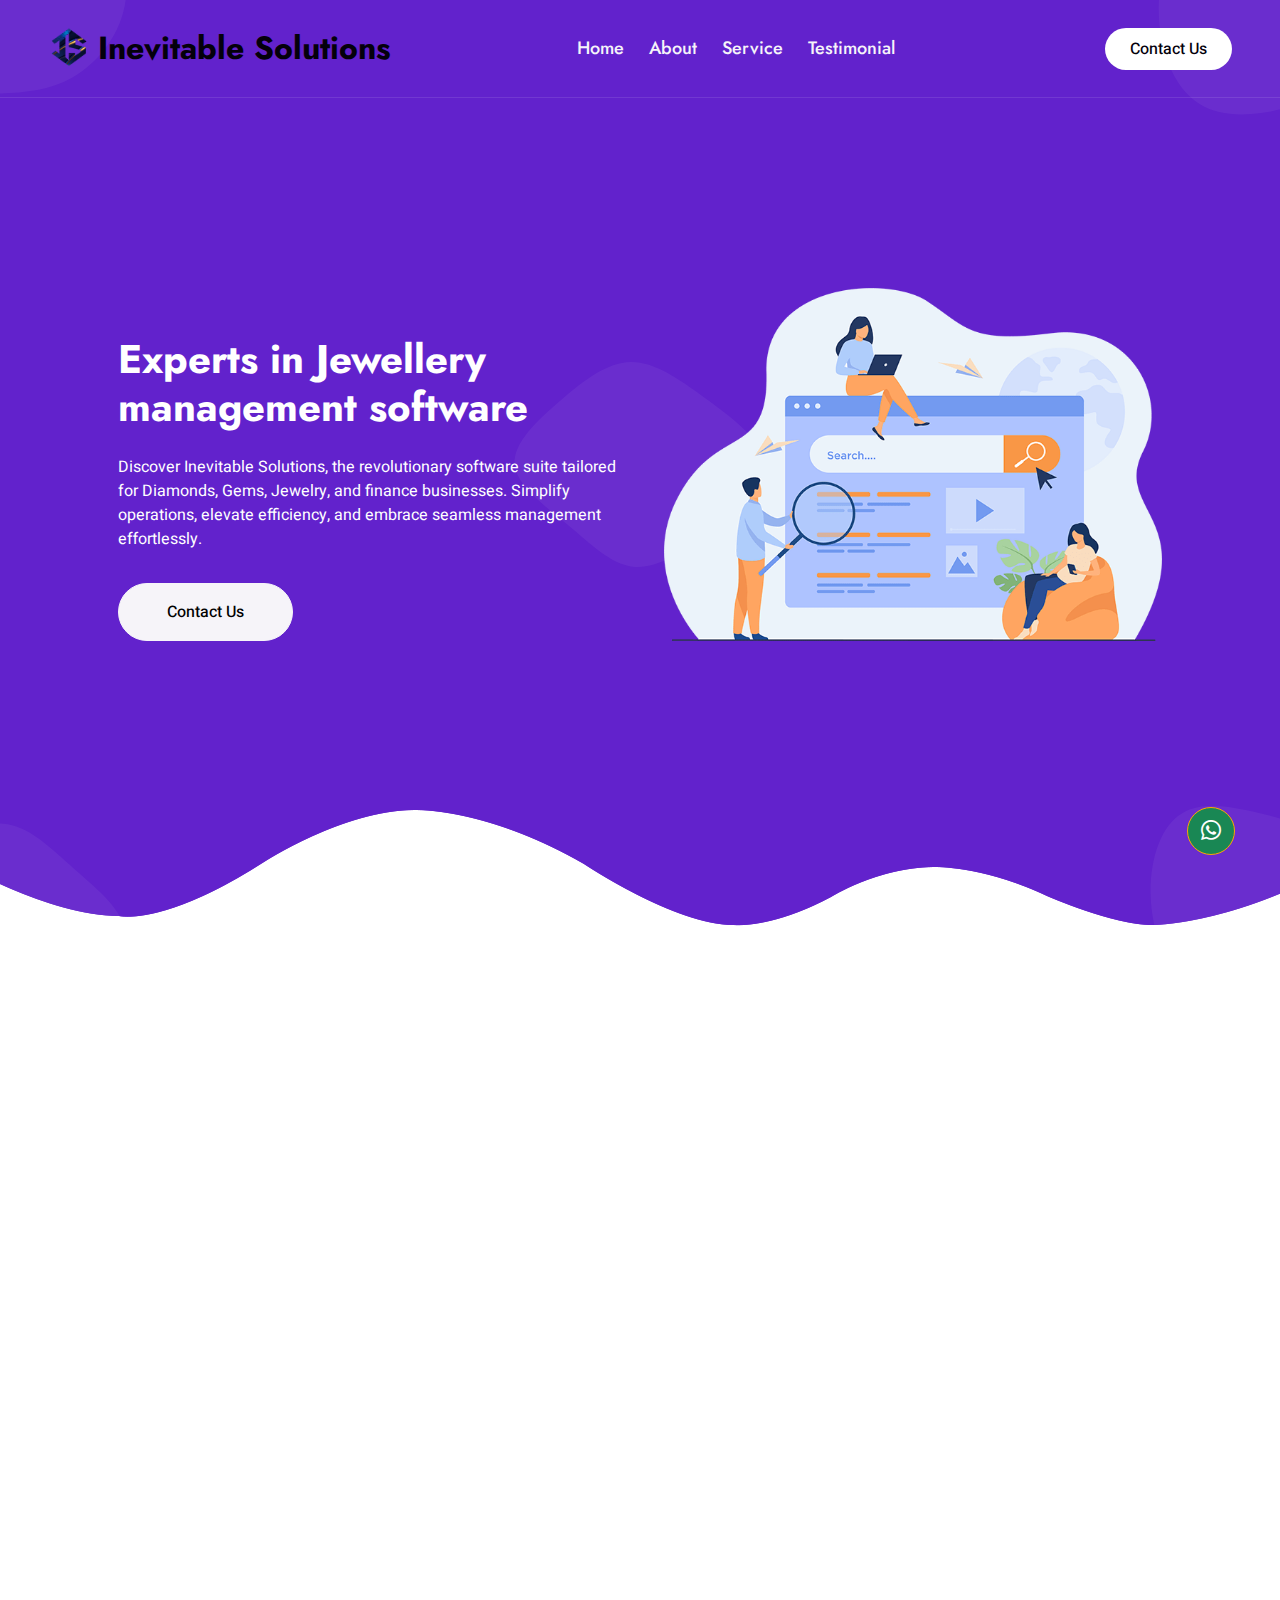
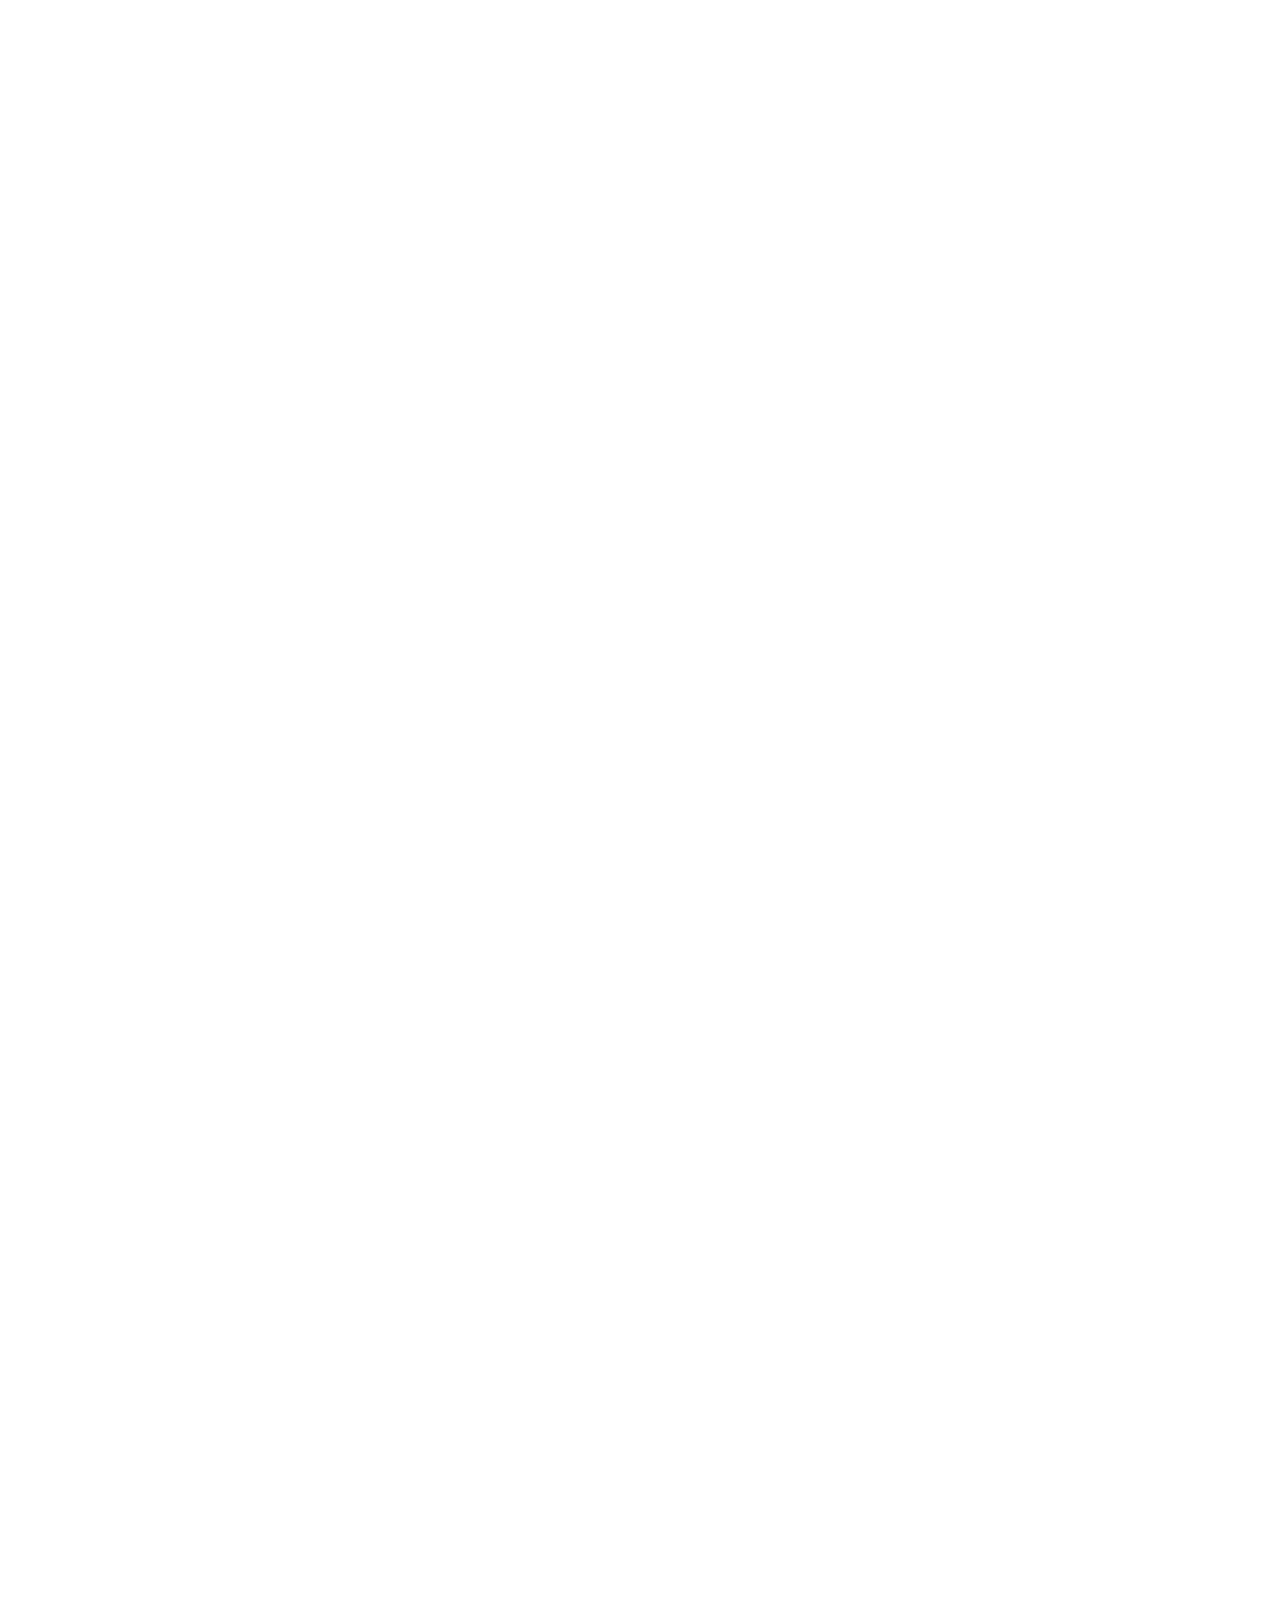
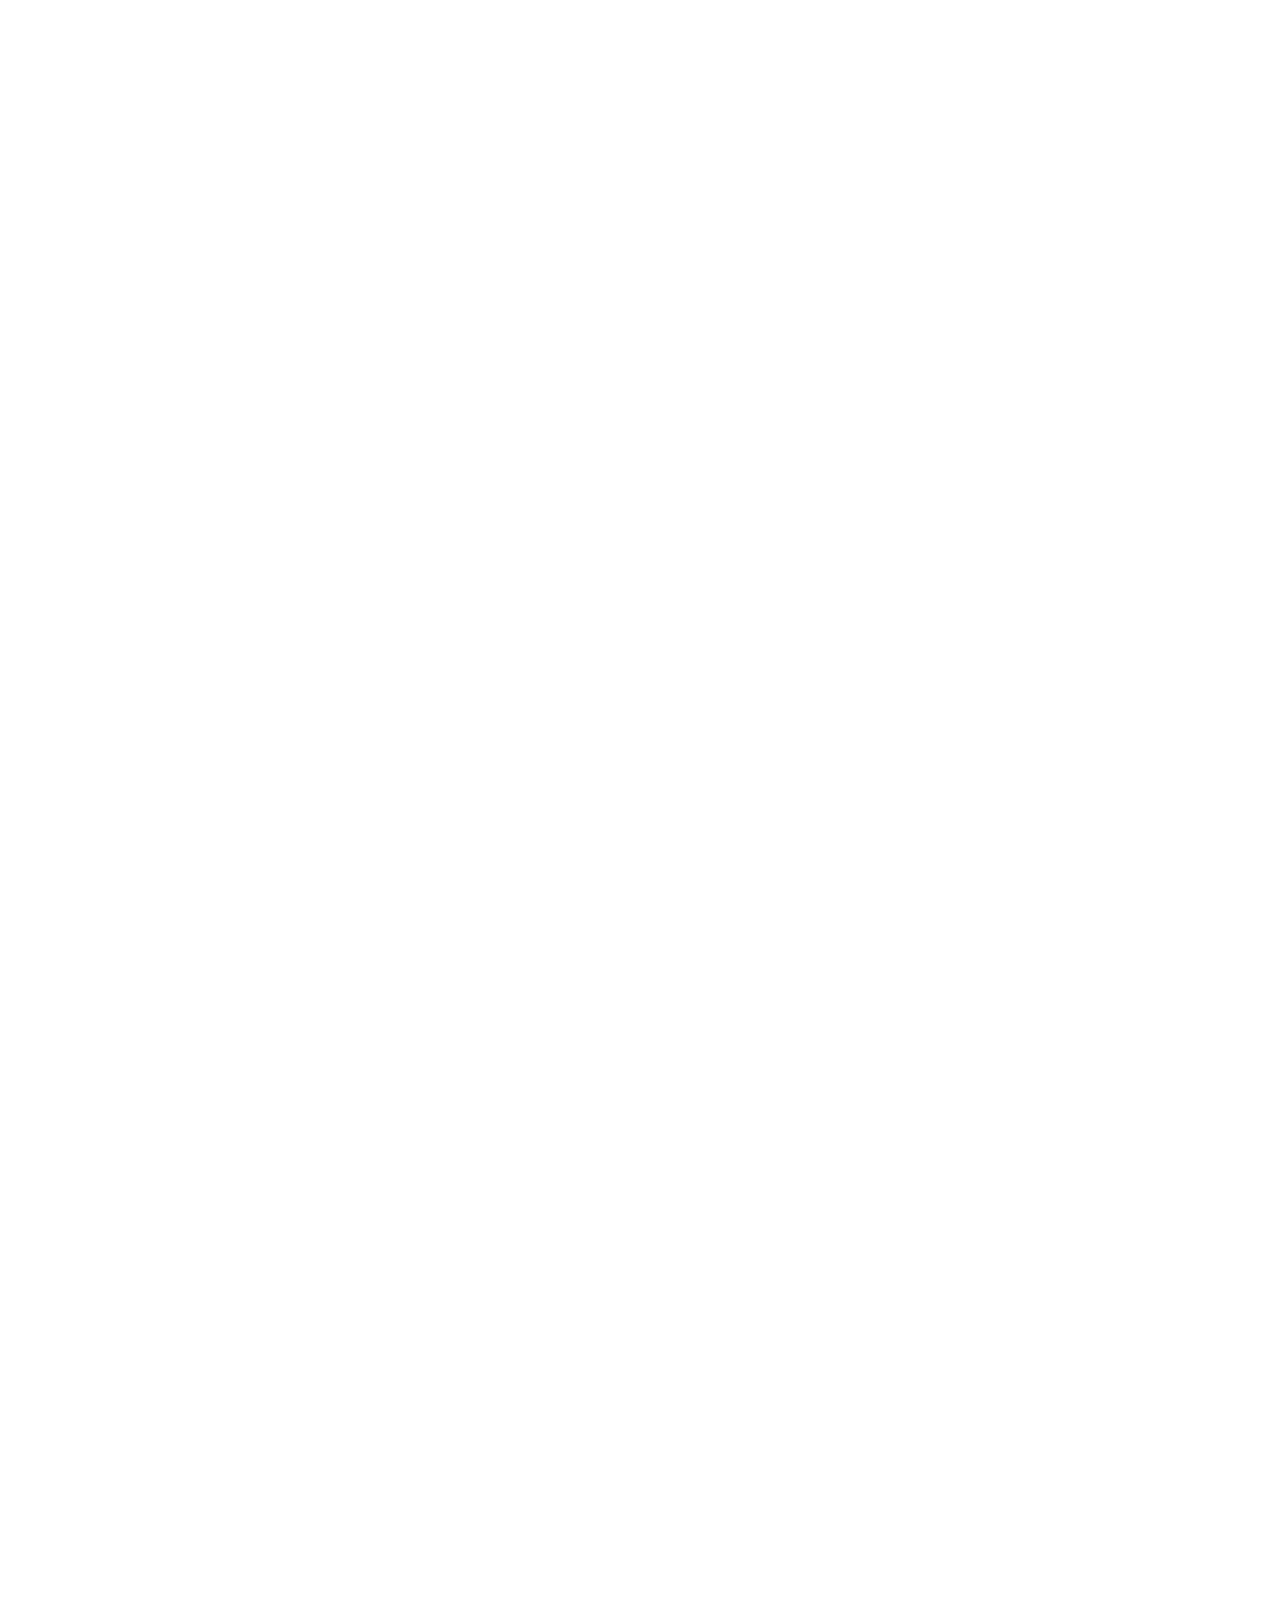
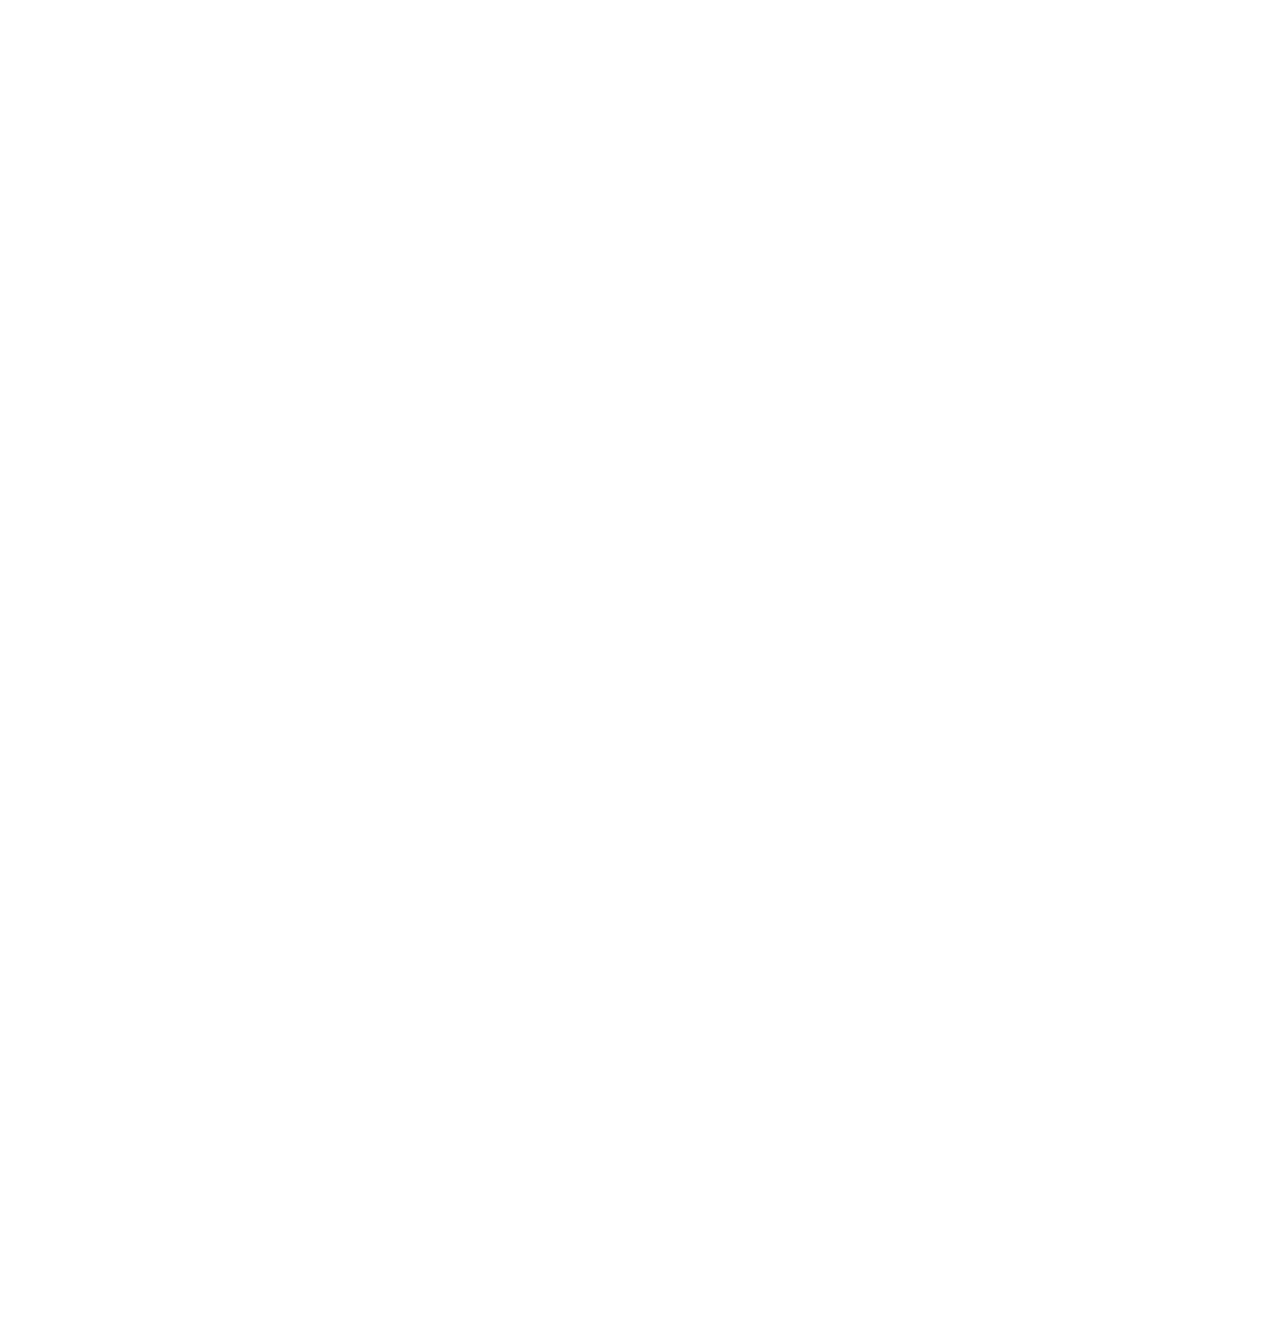
==== commit 14ad527d: "deployment" ====
--- a/index.html
+++ b/index.html
@@ -614,9 +614,8 @@
                         </div>
                     </div>
                     <div class="testimonial-item bg-light rounded my-4">
-                        <p class="fs-5"><i class="fa fa-quote-left fa-4x text-primary mt-n4 me-3"></i>A godsend for
-                            finance professionals in jewelry investments. Simplified transactions, managed accounts, and
-                            detailed reports - a must-have.
+                        <p class="fs-5"><i class="fa fa-quote-left fa-4x text-primary mt-n4 me-3"></i>Effortlessly track
+                            sales and customer preferences! Inevitable Solutions boosted our efficiency and insights.
                         </p>
                         <div class="d-flex align-items-center">
                             <img class="img-fluid flex-shrink-0 rounded-circle" src="img/user.png"
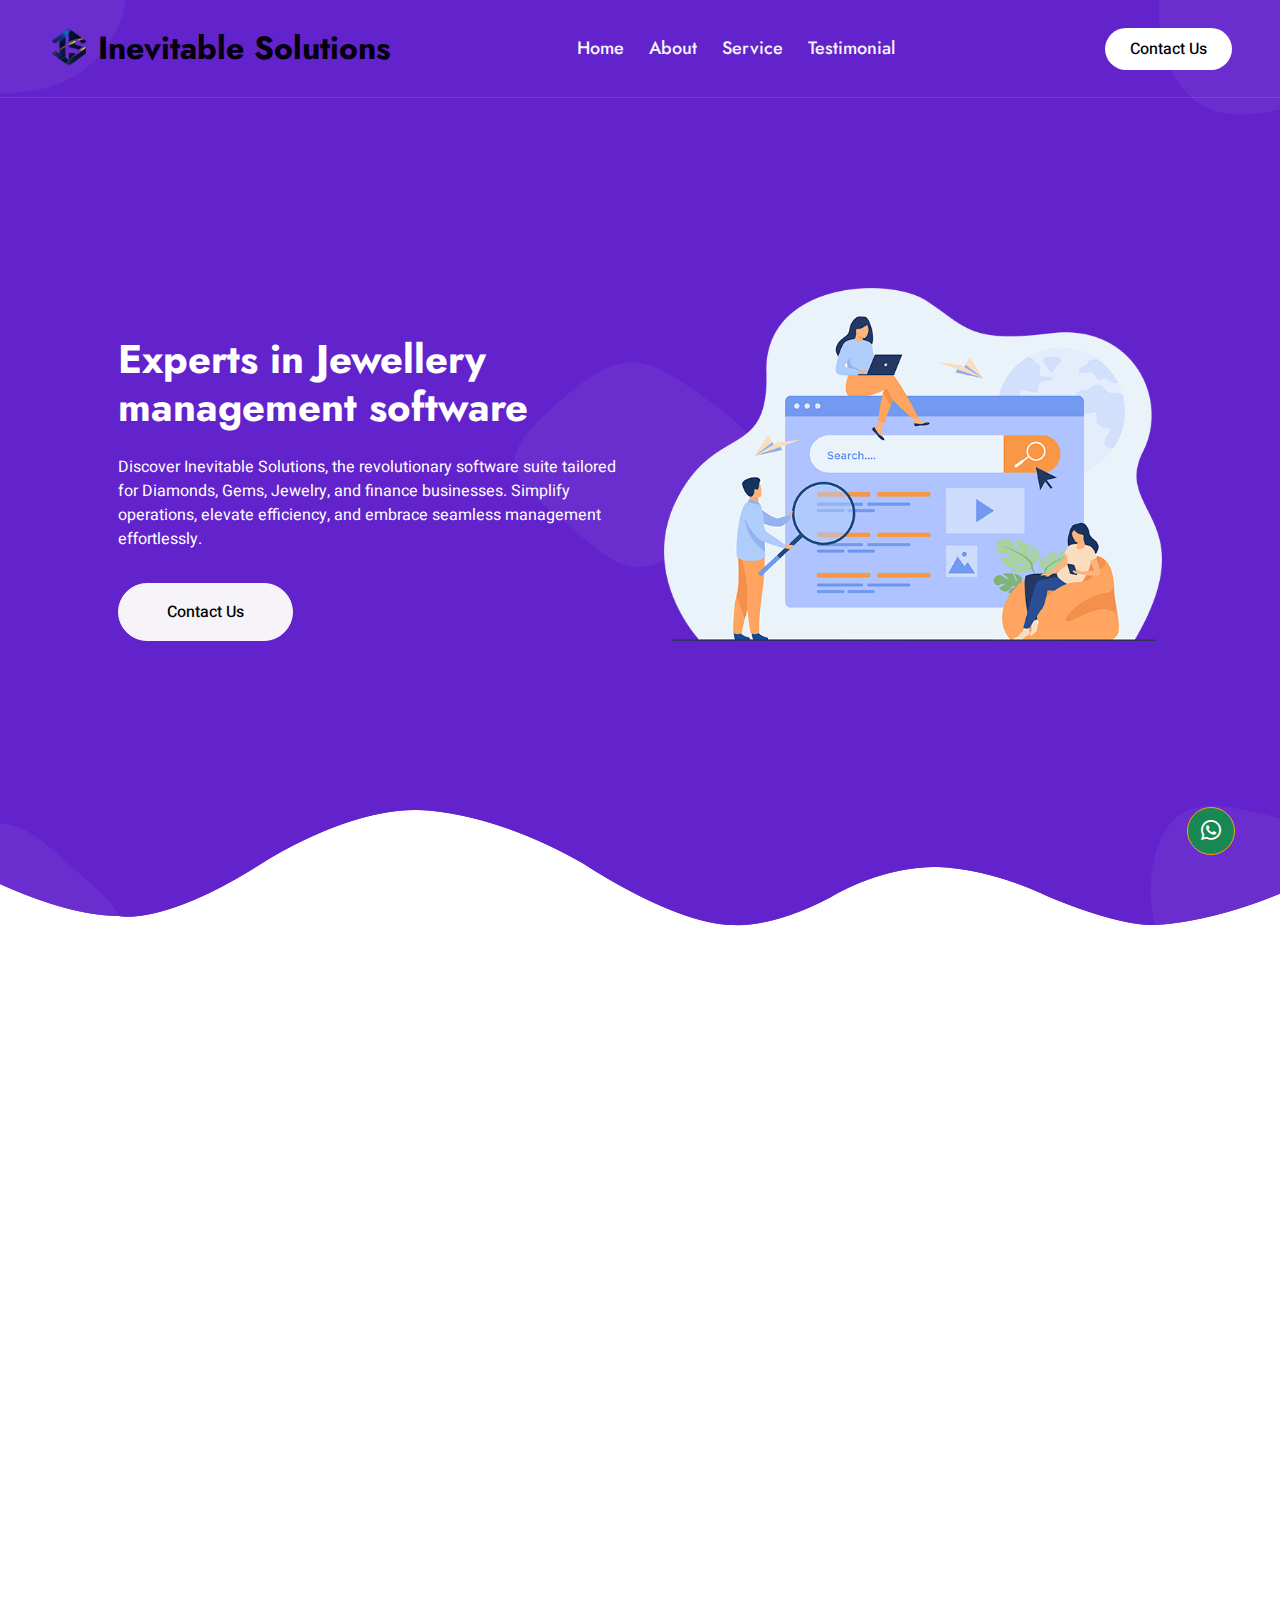
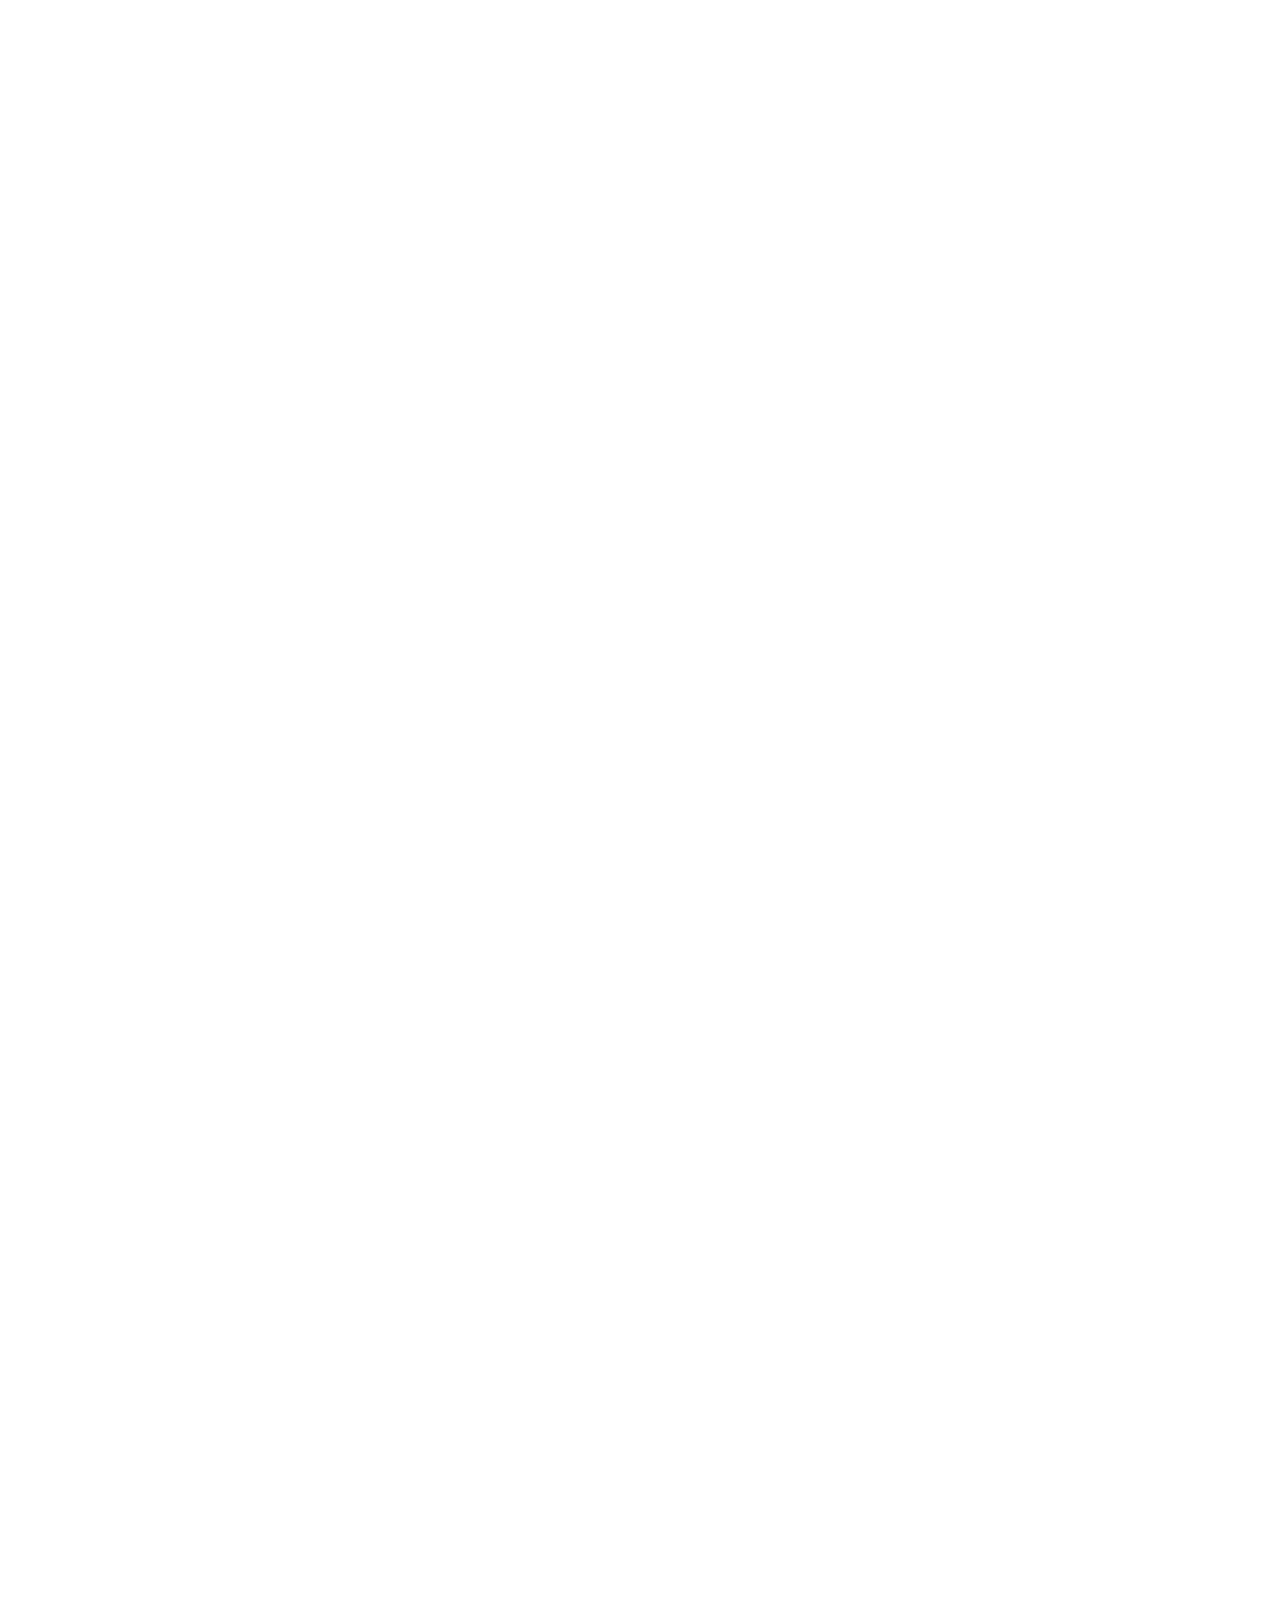
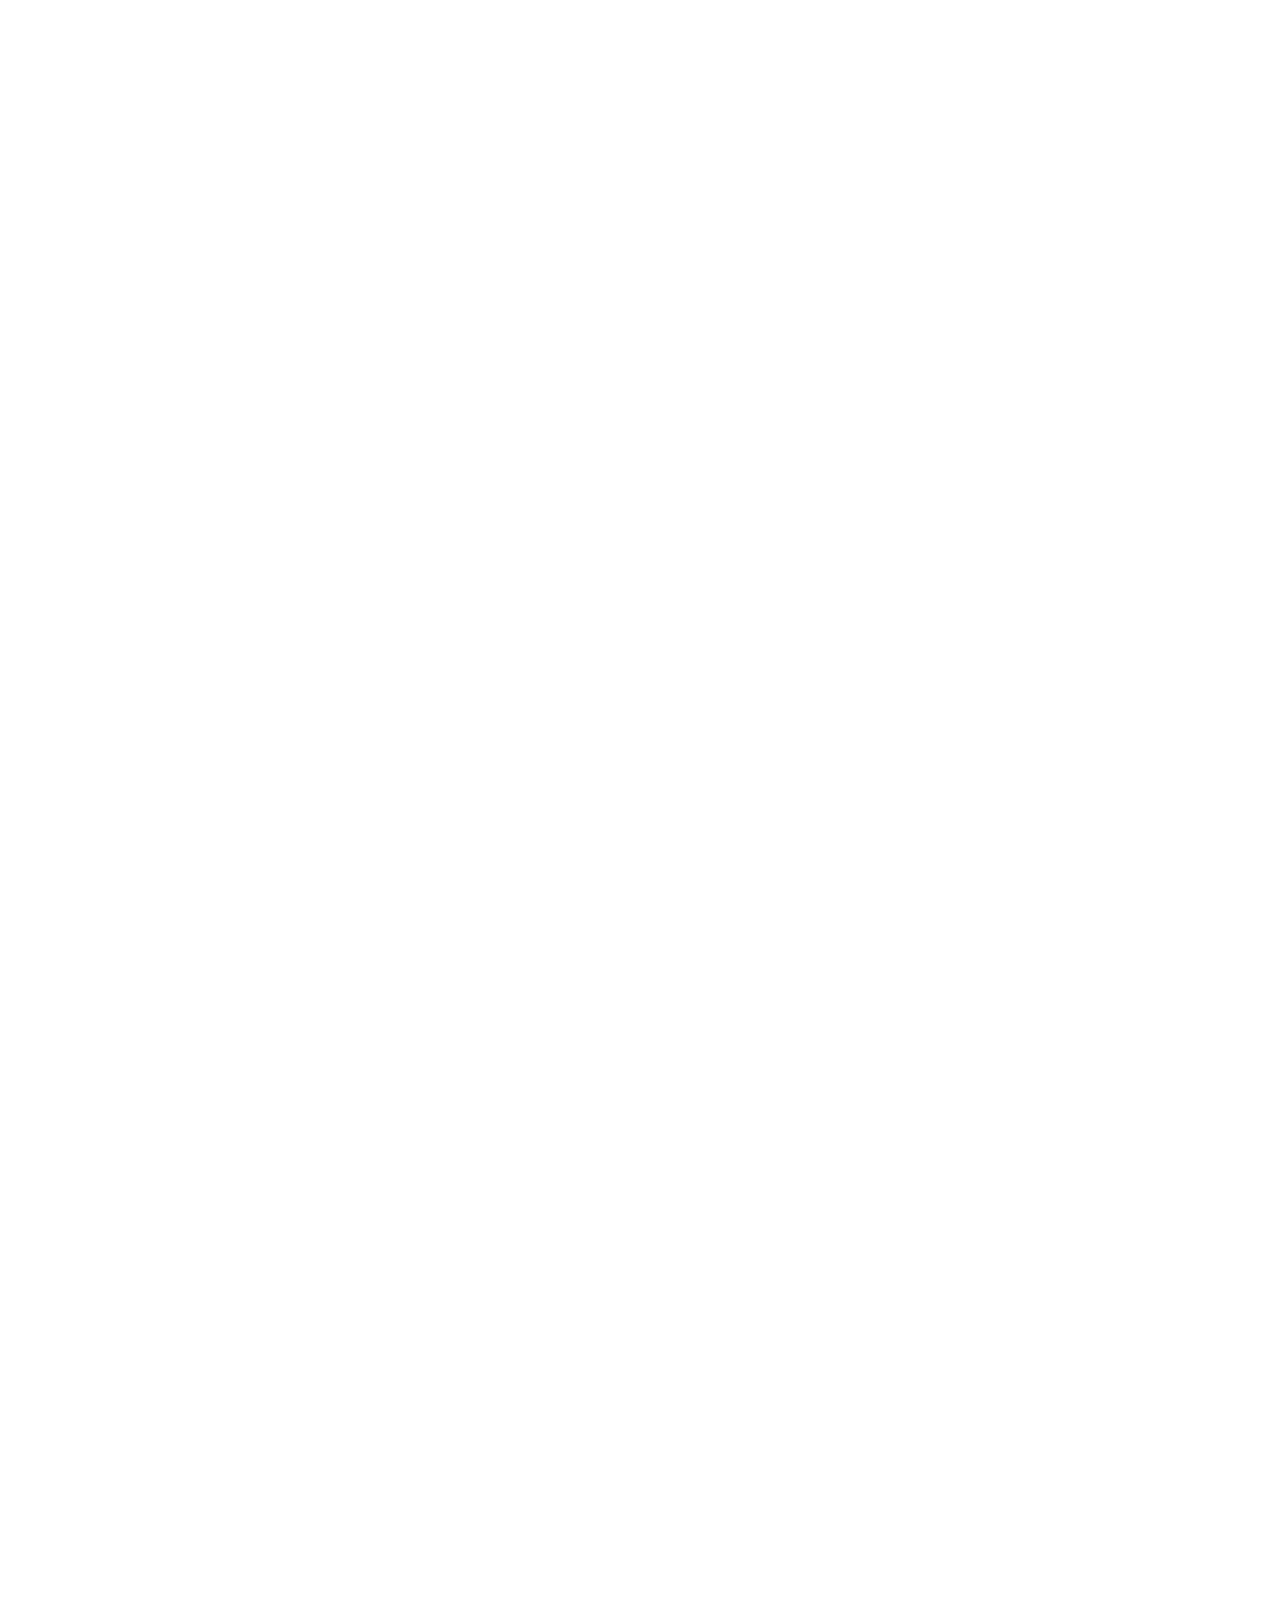
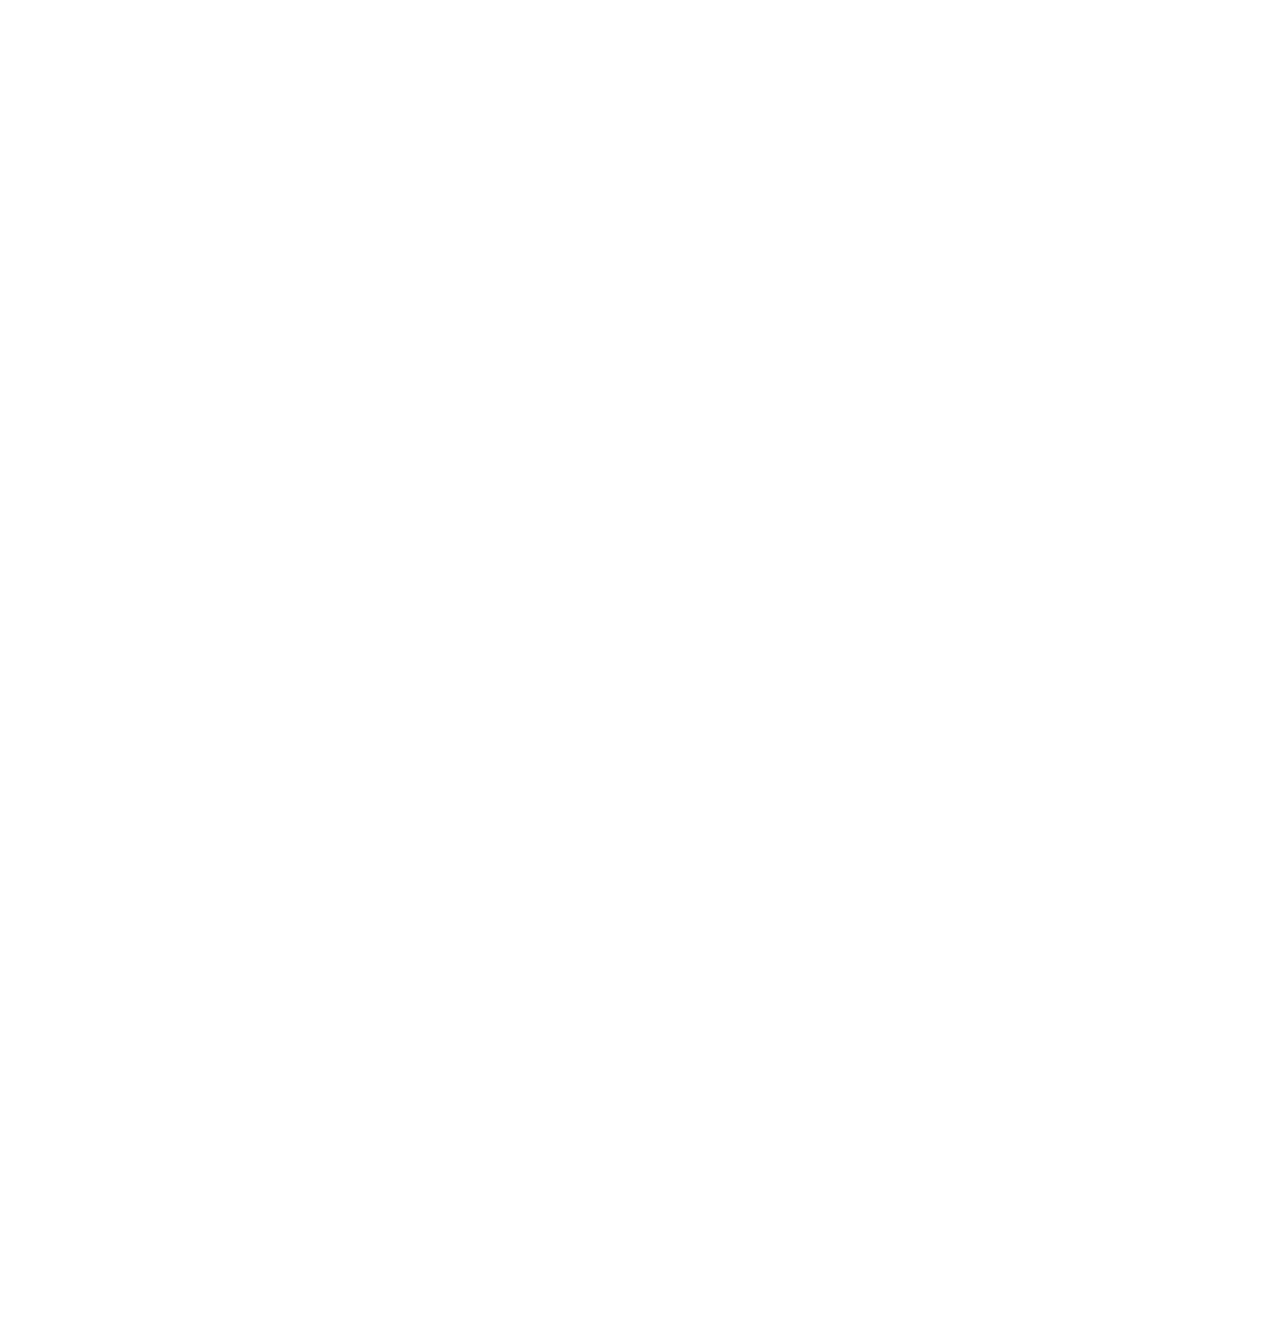
==== commit 53122074: "updates" ====
--- a/index.html
+++ b/index.html
@@ -62,17 +62,7 @@
                         <a href="index.html" class="nav-item nav-link">Home</a>
                         <a href="#aboutSection" class="nav-item nav-link">About</a>
                         <a href="#serviceSection" class="nav-item nav-link">Service</a>
-                        <!-- <a href="#projectSection" class="nav-item nav-link">Project</a> -->
                         <a href="#testimonialSection" class="nav-item nav-link">Testimonial</a>
-                        <!-- <a href="#teamSection" class="nav-item nav-link">Team</a> -->
-                        <!-- <div class="nav-item dropdown">
-                            <a href="#" class="nav-link dropdown-toggle" data-bs-toggle="dropdown">Pages</a>
-                            <div class="dropdown-menu m-0">
-                                <a href="team.html" class="dropdown-item">Our Team</a>
-                                <a href="testimonial.html" class="dropdown-item">Testimonial</a>
-                                <a href="404.html" class="dropdown-item">404 Page</a>
-                            </div>
-                        </div> -->
                     </div>
                     <a href="#contactUs" class="btn rounded-pill py-2 px-4 ms-3 d-none d-lg-block">Contact Us</a>
                 </div>
@@ -103,40 +93,6 @@
             </div>
         </div>
         <!-- Navbar & Hero End -->
-
-
-        <!-- Feature Start -->
-        <!-- <div class="container-xxl py-5">
-            <div class="container py-5 px-lg-5">
-                <div class="row g-4">
-                    <div class="col-lg-4 wow fadeInUp" data-wow-delay="0.1s">
-                        <div class="feature-item bg-light rounded text-center p-4">
-                            <i class="fa fa-3x fa-mail-bulk text-primary mb-4"></i>
-                            <h5 class="mb-3">Digital Marketing</h5>
-                            <p class="m-0">Erat ipsum justo amet duo et elitr dolor, est duo duo eos lorem sed diam stet
-                                diam sed stet lorem.</p>
-                        </div>
-                    </div>
-                    <div class="col-lg-4 wow fadeInUp" data-wow-delay="0.3s">
-                        <div class="feature-item bg-light rounded text-center p-4">
-                            <i class="fa fa-3x fa-search text-primary mb-4"></i>
-                            <h5 class="mb-3">SEO & Backlinks</h5>
-                            <p class="m-0">Erat ipsum justo amet duo et elitr dolor, est duo duo eos lorem sed diam stet
-                                diam sed stet lorem.</p>
-                        </div>
-                    </div>
-                    <div class="col-lg-4 wow fadeInUp" data-wow-delay="0.5s">
-                        <div class="feature-item bg-light rounded text-center p-4">
-                            <i class="fa fa-3x fa-laptop-code text-primary mb-4"></i>
-                            <h5 class="mb-3">Design & Development</h5>
-                            <p class="m-0">Erat ipsum justo amet duo et elitr dolor, est duo duo eos lorem sed diam stet
-                                diam sed stet lorem.</p>
-                        </div>
-                    </div>
-                </div>
-            </div>
-        </div> -->
-        <!-- Feature End -->
 
 
         <!-- About Start -->
@@ -426,132 +382,6 @@
         <!-- Newsletter End -->
 
 
-        <!-- Projects Start -->
-        <!-- <div class="container-xxl py-5" id="projectSection">
-            <div class="container py-5 px-lg-5">
-                <div class="wow fadeInUp" data-wow-delay="0.1s">
-                    <p class="section-title text-secondary justify-content-center"><span></span>Our
-                        Projects<span></span></p>
-                    <h1 class="text-center mb-5">Recently Completed Projects</h1>
-                </div>
-                <div class="row mt-n2 wow fadeInUp" data-wow-delay="0.3s">
-                    <div class="col-12 text-center">
-                        <ul class="list-inline mb-5" id="portfolio-flters">
-                            <li class="mx-2 active" data-filter="*">All</li>
-                            <li class="mx-2" data-filter=".first">Web Design</li>
-                            <li class="mx-2" data-filter=".second">Graphic Design</li>
-                        </ul>
-                    </div>
-                </div>
-                <div class="row g-4 portfolio-container">
-                    <div class="col-lg-4 col-md-6 portfolio-item first wow fadeInUp" data-wow-delay="0.1s">
-                        <div class="rounded overflow-hidden">
-                            <div class="position-relative overflow-hidden">
-                                <img class="img-fluid w-100" src="img/portfolio-1.jpg" alt="">
-                                <div class="portfolio-overlay">
-                                    <a class="btn btn-square btn-outline-light mx-1" href="img/portfolio-1.jpg"
-                                        data-lightbox="portfolio"><i class="fa fa-eye"></i></a>
-                                    <a class="btn btn-square btn-outline-light mx-1" href=""><i
-                                            class="fa fa-link"></i></a>
-                                </div>
-                            </div>
-                            <div class="bg-light p-4">
-                                <p class="text-primary fw-medium mb-2">UI / UX Design</p>
-                                <h5 class="lh-base mb-0">Digital Agency Website Design And Development</a>
-                            </div>
-                        </div>
-                    </div>
-                    <div class="col-lg-4 col-md-6 portfolio-item second wow fadeInUp" data-wow-delay="0.3s">
-                        <div class="rounded overflow-hidden">
-                            <div class="position-relative overflow-hidden">
-                                <img class="img-fluid w-100" src="img/portfolio-2.jpg" alt="">
-                                <div class="portfolio-overlay">
-                                    <a class="btn btn-square btn-outline-light mx-1" href="img/portfolio-2.jpg"
-                                        data-lightbox="portfolio"><i class="fa fa-eye"></i></a>
-                                    <a class="btn btn-square btn-outline-light mx-1" href=""><i
-                                            class="fa fa-link"></i></a>
-                                </div>
-                            </div>
-                            <div class="bg-light p-4">
-                                <p class="text-primary fw-medium mb-2">UI / UX Design</p>
-                                <h5 class="lh-base mb-0">Digital Agency Website Design And Development</a>
-                            </div>
-                        </div>
-                    </div>
-                    <div class="col-lg-4 col-md-6 portfolio-item first wow fadeInUp" data-wow-delay="0.5s">
-                        <div class="rounded overflow-hidden">
-                            <div class="position-relative overflow-hidden">
-                                <img class="img-fluid w-100" src="img/portfolio-3.jpg" alt="">
-                                <div class="portfolio-overlay">
-                                    <a class="btn btn-square btn-outline-light mx-1" href="img/portfolio-3.jpg"
-                                        data-lightbox="portfolio"><i class="fa fa-eye"></i></a>
-                                    <a class="btn btn-square btn-outline-light mx-1" href=""><i
-                                            class="fa fa-link"></i></a>
-                                </div>
-                            </div>
-                            <div class="bg-light p-4">
-                                <p class="text-primary fw-medium mb-2">UI / UX Design</p>
-                                <h5 class="lh-base mb-0">Digital Agency Website Design And Development</a>
-                            </div>
-                        </div>
-                    </div>
-                    <div class="col-lg-4 col-md-6 portfolio-item second wow fadeInUp" data-wow-delay="0.1s">
-                        <div class="rounded overflow-hidden">
-                            <div class="position-relative overflow-hidden">
-                                <img class="img-fluid w-100" src="img/portfolio-4.jpg" alt="">
-                                <div class="portfolio-overlay">
-                                    <a class="btn btn-square btn-outline-light mx-1" href="img/portfolio-4.jpg"
-                                        data-lightbox="portfolio"><i class="fa fa-eye"></i></a>
-                                    <a class="btn btn-square btn-outline-light mx-1" href=""><i
-                                            class="fa fa-link"></i></a>
-                                </div>
-                            </div>
-                            <div class="bg-light p-4">
-                                <p class="text-primary fw-medium mb-2">UI / UX Design</p>
-                                <h5 class="lh-base mb-0">Digital Agency Website Design And Development</a>
-                            </div>
-                        </div>
-                    </div>
-                    <div class="col-lg-4 col-md-6 portfolio-item first wow fadeInUp" data-wow-delay="0.3s">
-                        <div class="rounded overflow-hidden">
-                            <div class="position-relative overflow-hidden">
-                                <img class="img-fluid w-100" src="img/portfolio-5.jpg" alt="">
-                                <div class="portfolio-overlay">
-                                    <a class="btn btn-square btn-outline-light mx-1" href="img/portfolio-5.jpg"
-                                        data-lightbox="portfolio"><i class="fa fa-eye"></i></a>
-                                    <a class="btn btn-square btn-outline-light mx-1" href=""><i
-                                            class="fa fa-link"></i></a>
-                                </div>
-                            </div>
-                            <div class="bg-light p-4">
-                                <p class="text-primary fw-medium mb-2">UI / UX Design</p>
-                                <h5 class="lh-base mb-0">Digital Agency Website Design And Development</a>
-                            </div>
-                        </div>
-                    </div>
-                    <div class="col-lg-4 col-md-6 portfolio-item second wow fadeInUp" data-wow-delay="0.5s">
-                        <div class="rounded overflow-hidden">
-                            <div class="position-relative overflow-hidden">
-                                <img class="img-fluid w-100" src="img/portfolio-6.jpg" alt="">
-                                <div class="portfolio-overlay">
-                                    <a class="btn btn-square btn-outline-light mx-1" href="img/portfolio-6.jpg"
-                                        data-lightbox="portfolio"><i class="fa fa-eye"></i></a>
-                                    <a class="btn btn-square btn-outline-light mx-1" href=""><i
-                                            class="fa fa-link"></i></a>
-                                </div>
-                            </div>
-                            <div class="bg-light p-4">
-                                <p class="text-primary fw-medium mb-2">UI / UX Design</p>
-                                <h5 class="lh-base mb-0">Digital Agency Website Design And Development</a>
-                            </div>
-                        </div>
-                    </div>
-                </div>
-            </div>
-        </div> -->
-        <!-- Projects End -->
-
-
         <!-- Testimonial Start -->
         <div class="container-xxl py-5 wow fadeInUp" data-wow-delay="0.1s" id="testimonialSection">
             <div class="container py-5 px-lg-5">
@@ -632,67 +462,6 @@
         <!-- Testimonial End -->
 
 
-        <!-- Team Start -->
-        <!-- <div class="container-xxl py-5" id="teamSection">
-            <div class="container py-5 px-lg-5">
-                <div class="wow fadeInUp" data-wow-delay="0.1s">
-                    <p class="section-title text-secondary justify-content-center"><span></span>Our
-                        Team<span></span>
-                    </p>
-                    <h1 class="text-center mb-5">Our Team Members</h1>
-                </div>
-                <div class="row g-4">
-                    <div class="col-lg-4 col-md-6 wow fadeInUp" data-wow-delay="0.1s">
-                        <div class="team-item bg-light rounded">
-                            <div class="text-center border-bottom p-4">
-                                <img class="img-fluid rounded-circle mb-4" src="img/team-1.jpg" alt="">
-                                <h5>John Doe</h5>
-                                <span>CEO & Founder</span>
-                            </div>
-                            <div class="d-flex justify-content-center p-4">
-                                <a class="btn btn-square mx-1" href=""><i class="fab fa-facebook-f"></i></a>
-                                <a class="btn btn-square mx-1" href=""><i class="fab fa-twitter"></i></a>
-                                <a class="btn btn-square mx-1" href=""><i class="fab fa-instagram"></i></a>
-                                <a class="btn btn-square mx-1" href=""><i class="fab fa-linkedin-in"></i></a>
-                            </div>
-                        </div>
-                    </div>
-                    <div class="col-lg-4 col-md-6 wow fadeInUp" data-wow-delay="0.3s">
-                        <div class="team-item bg-light rounded">
-                            <div class="text-center border-bottom p-4">
-                                <img class="img-fluid rounded-circle mb-4" src="img/team-2.jpg" alt="">
-                                <h5>Jessica Brown</h5>
-                                <span>Web Designer</span>
-                            </div>
-                            <div class="d-flex justify-content-center p-4">
-                                <a class="btn btn-square mx-1" href=""><i class="fab fa-facebook-f"></i></a>
-                                <a class="btn btn-square mx-1" href=""><i class="fab fa-twitter"></i></a>
-                                <a class="btn btn-square mx-1" href=""><i class="fab fa-instagram"></i></a>
-                                <a class="btn btn-square mx-1" href=""><i class="fab fa-linkedin-in"></i></a>
-                            </div>
-                        </div>
-                    </div>
-                    <div class="col-lg-4 col-md-6 wow fadeInUp" data-wow-delay="0.5s">
-                        <div class="team-item bg-light rounded">
-                            <div class="text-center border-bottom p-4">
-                                <img class="img-fluid rounded-circle mb-4" src="img/team-3.jpg" alt="">
-                                <h5>Tony Johnson</h5>
-                                <span>SEO Expert</span>
-                            </div>
-                            <div class="d-flex justify-content-center p-4">
-                                <a class="btn btn-square mx-1" href=""><i class="fab fa-facebook-f"></i></a>
-                                <a class="btn btn-square mx-1" href=""><i class="fab fa-twitter"></i></a>
-                                <a class="btn btn-square mx-1" href=""><i class="fab fa-instagram"></i></a>
-                                <a class="btn btn-square mx-1" href=""><i class="fab fa-linkedin-in"></i></a>
-                            </div>
-                        </div>
-                    </div>
-                </div>
-            </div>
-        </div> -->
-        <!-- Team End -->
-
-
         <!-- Footer Start -->
         <div class="container-fluid bg-primary text-light footer wow fadeIn" data-wow-delay="0.1s">
             <div class="container py-5 px-lg-5">
@@ -705,9 +474,9 @@
                         <p><i class="fa fa-phone-alt me-3"></i>+918943939695</p>
                         <p><i class="fa fa-envelope me-3"></i>inevitablesolutions6695@gmail.com</p>
                         <div class="d-flex pt-2">
-                            <a class="btn btn-outline-light btn-social" href=""><i class="fab fa-twitter"></i></a>
+                            <!-- <a class="btn btn-outline-light btn-social" href=""><i class="fab fa-twitter"></i></a>
                             <a class="btn btn-outline-light btn-social" href=""><i class="fab fa-facebook-f"></i></a>
-                            <a class="btn btn-outline-light btn-social" href=""><i class="fab fa-instagram"></i></a>
+                            <a class="btn btn-outline-light btn-social" href=""><i class="fab fa-instagram"></i></a> -->
                             <a class="btn btn-outline-light btn-social" href=""><i class="fab fa-linkedin-in"></i></a>
                             <a class="btn btn-outline-light btn-social"
                                 href="https://api.whatsapp.com/send?phone=918943939695"><i
@@ -728,62 +497,8 @@
                             width="100%" height="100%" frameborder="0" style="border:0;" allowfullscreen=""
                             aria-hidden="false" tabindex="0"></iframe>
                     </div>
-                    <!-- <div class="col-md-6 col-lg-3">
-                        <p class="section-title text-white h5 mb-4">Gallery<span></span></p>
-                        <div class="row g-2">
-                            <div class="col-4">
-                                <img class="img-fluid" src="img/portfolio-1.jpg" alt="Image">
-                            </div>
-                            <div class="col-4">
-                                <img class="img-fluid" src="img/portfolio-2.jpg" alt="Image">
-                            </div>
-                            <div class="col-4">
-                                <img class="img-fluid" src="img/portfolio-3.jpg" alt="Image">
-                            </div>
-                            <div class="col-4">
-                                <img class="img-fluid" src="img/portfolio-4.jpg" alt="Image">
-                            </div>
-                            <div class="col-4">
-                                <img class="img-fluid" src="img/portfolio-5.jpg" alt="Image">
-                            </div>
-                            <div class="col-4">
-                                <img class="img-fluid" src="img/portfolio-6.jpg" alt="Image">
-                            </div>
-                        </div>
-                    </div> -->
-                    <!-- <div class="col-md-6 col-lg-3">
-                        <p class="section-title text-white h5 mb-4">Newsletter<span></span></p>
-                        <p>Lorem ipsum dolor sit amet elit. Phasellus nec pretium mi. Curabitur facilisis ornare
-                            velit
-                            non vulpu</p>
-                        <div class="position-relative w-100 mt-3">
-                            <input class="form-control border-0 rounded-pill w-100 ps-4 pe-5" type="text"
-                                placeholder="Your Email" style="height: 48px;">
-                            <button type="button" class="btn shadow-none position-absolute top-0 end-0 mt-1 me-2"><i
-                                    class="fa fa-paper-plane text-primary fs-4"></i></button>
-                        </div>
-                    </div> -->
-                </div>
-            </div>
-            <!-- <div class="container px-lg-5">
-                <div class="copyright">
-                    <div class="row">
-                        <div class="col-md-6 text-center text-md-start mb-3 mb-md-0">
-                            &copy; <a class="border-bottom" href="#">Your Site Name</a>, All Right Reserved.
-
-                            Designed By <a class="border-bottom" href="https://htmlcodex.com">HTML Codex</a>
-                        </div>
-                        <div class="col-md-6 text-center text-md-end">
-                            <div class="footer-menu">
-                                <a href="">Home</a>
-                                <a href="">Cookies</a>
-                                <a href="">Help</a>
-                                <a href="">FQAs</a>
-                            </div>
-                        </div>
-                    </div>
-                </div>
-            </div> -->
+                </div>
+            </div>
         </div>
         <!-- Footer End -->
 
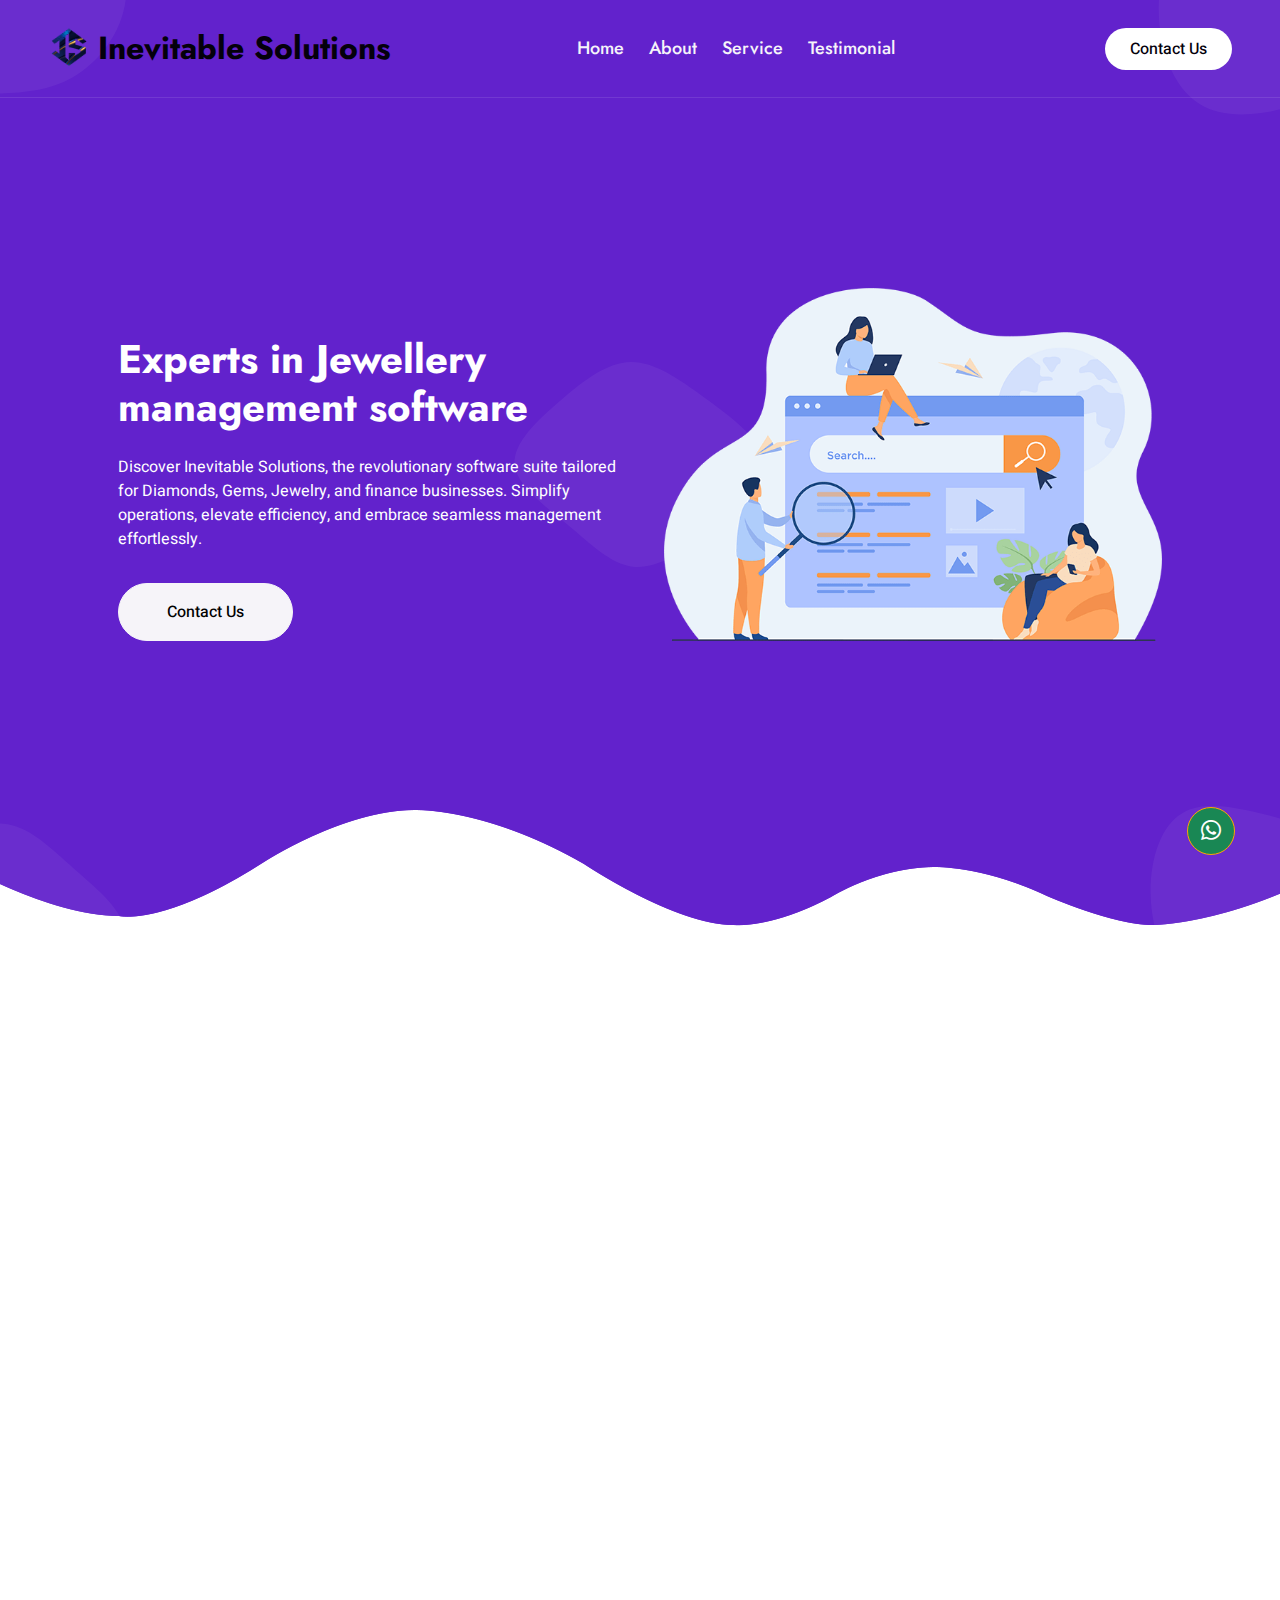
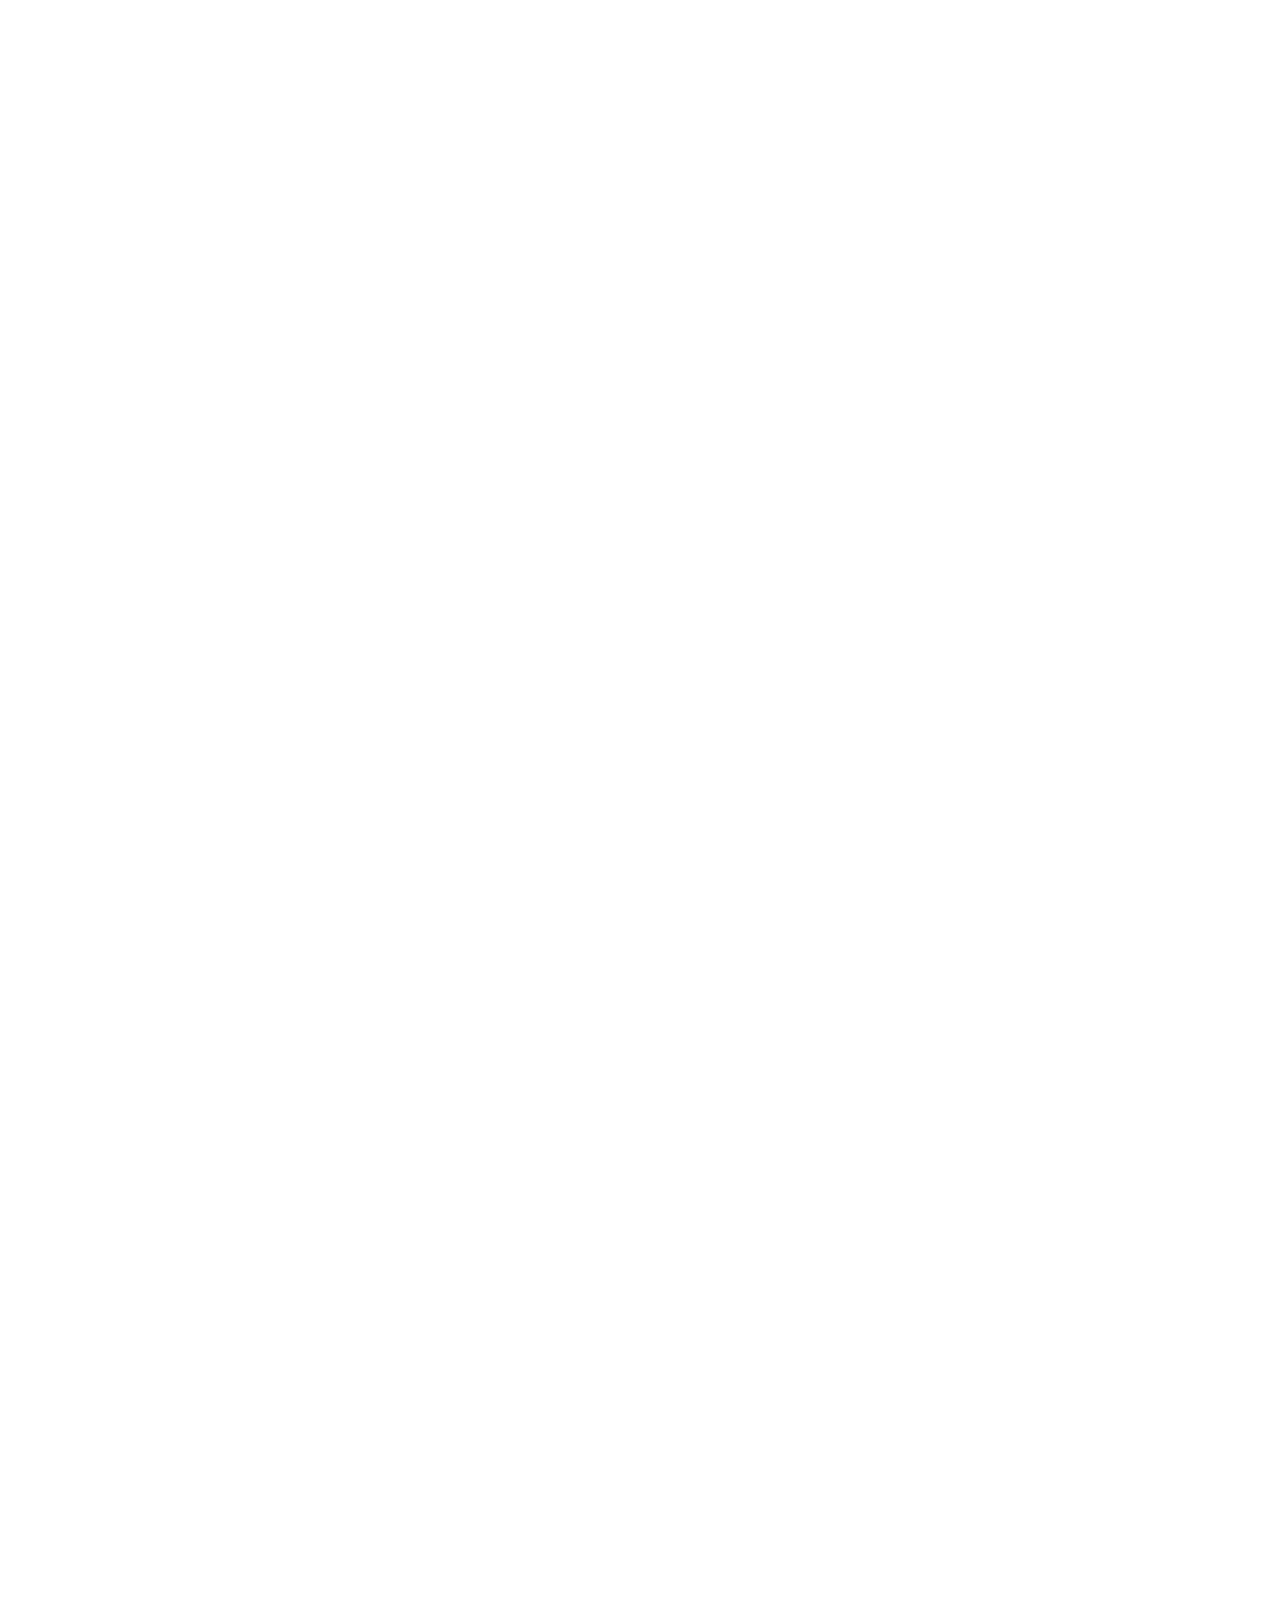
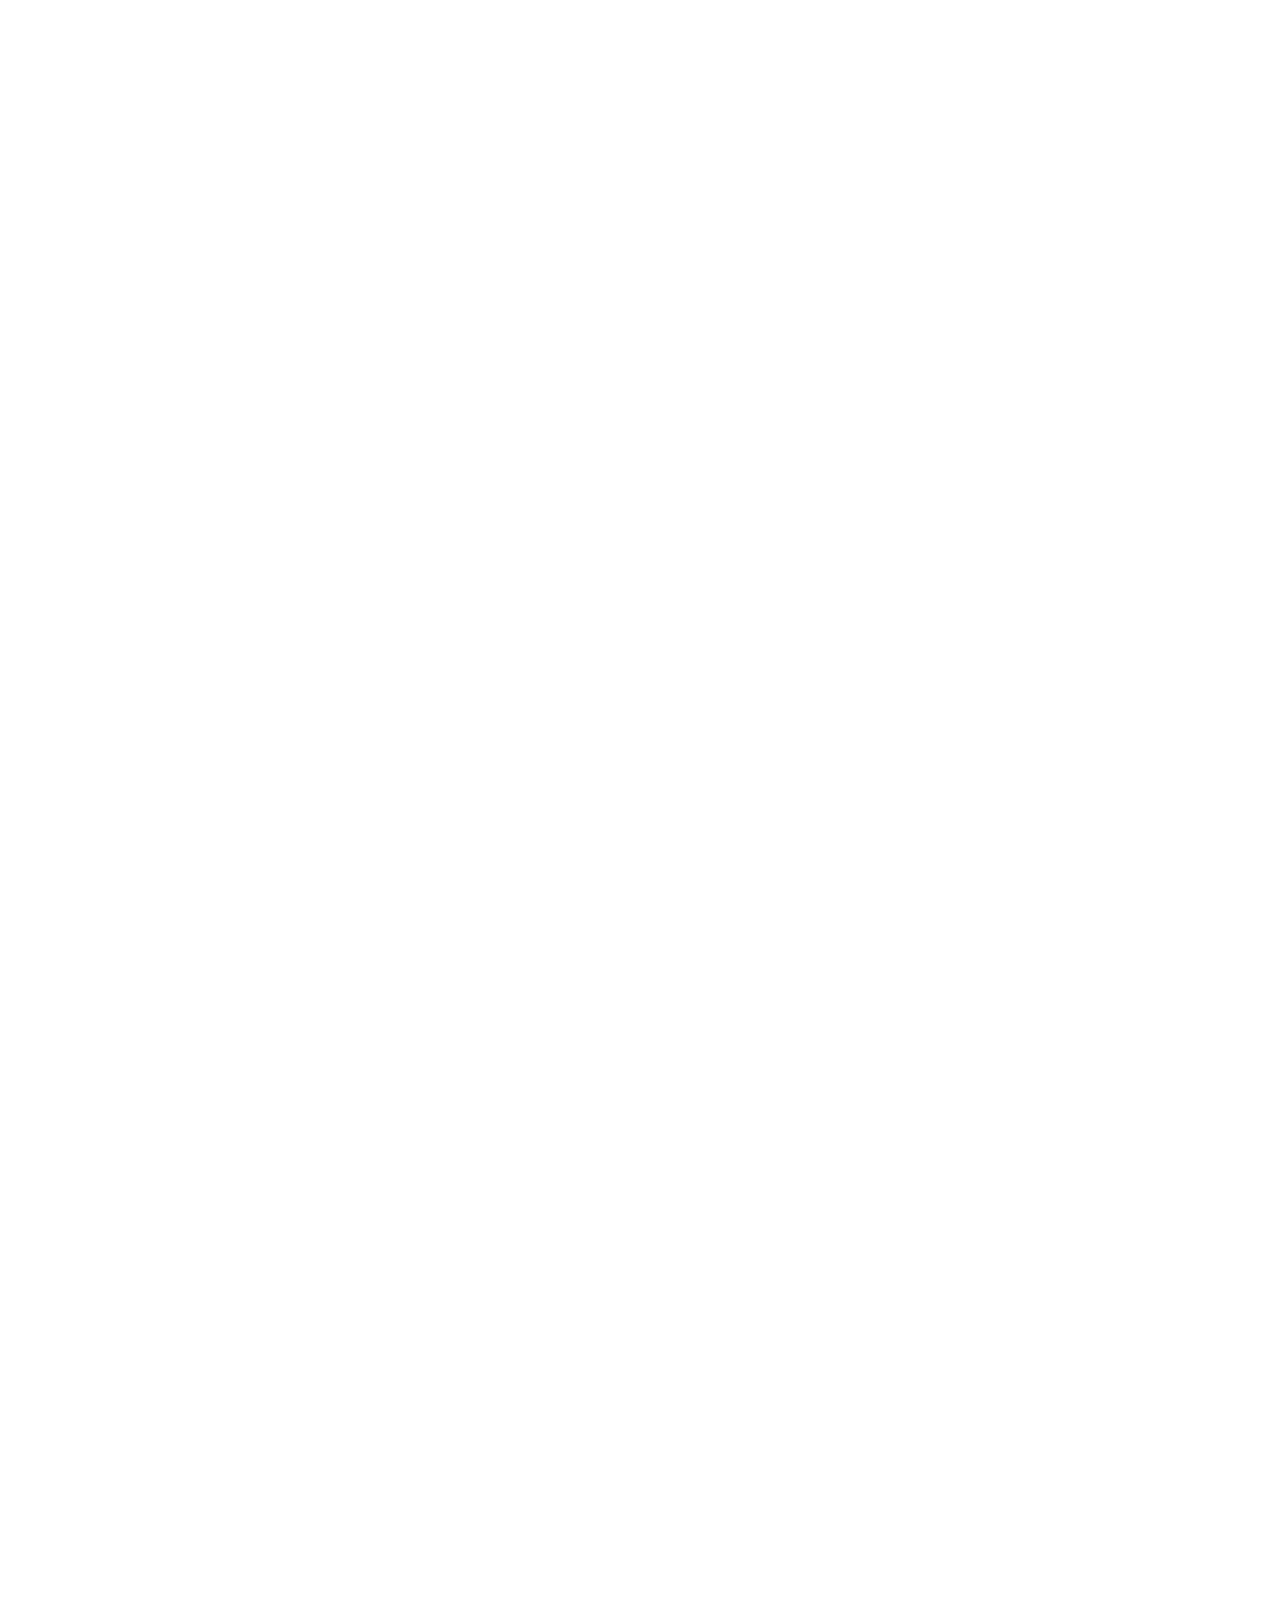
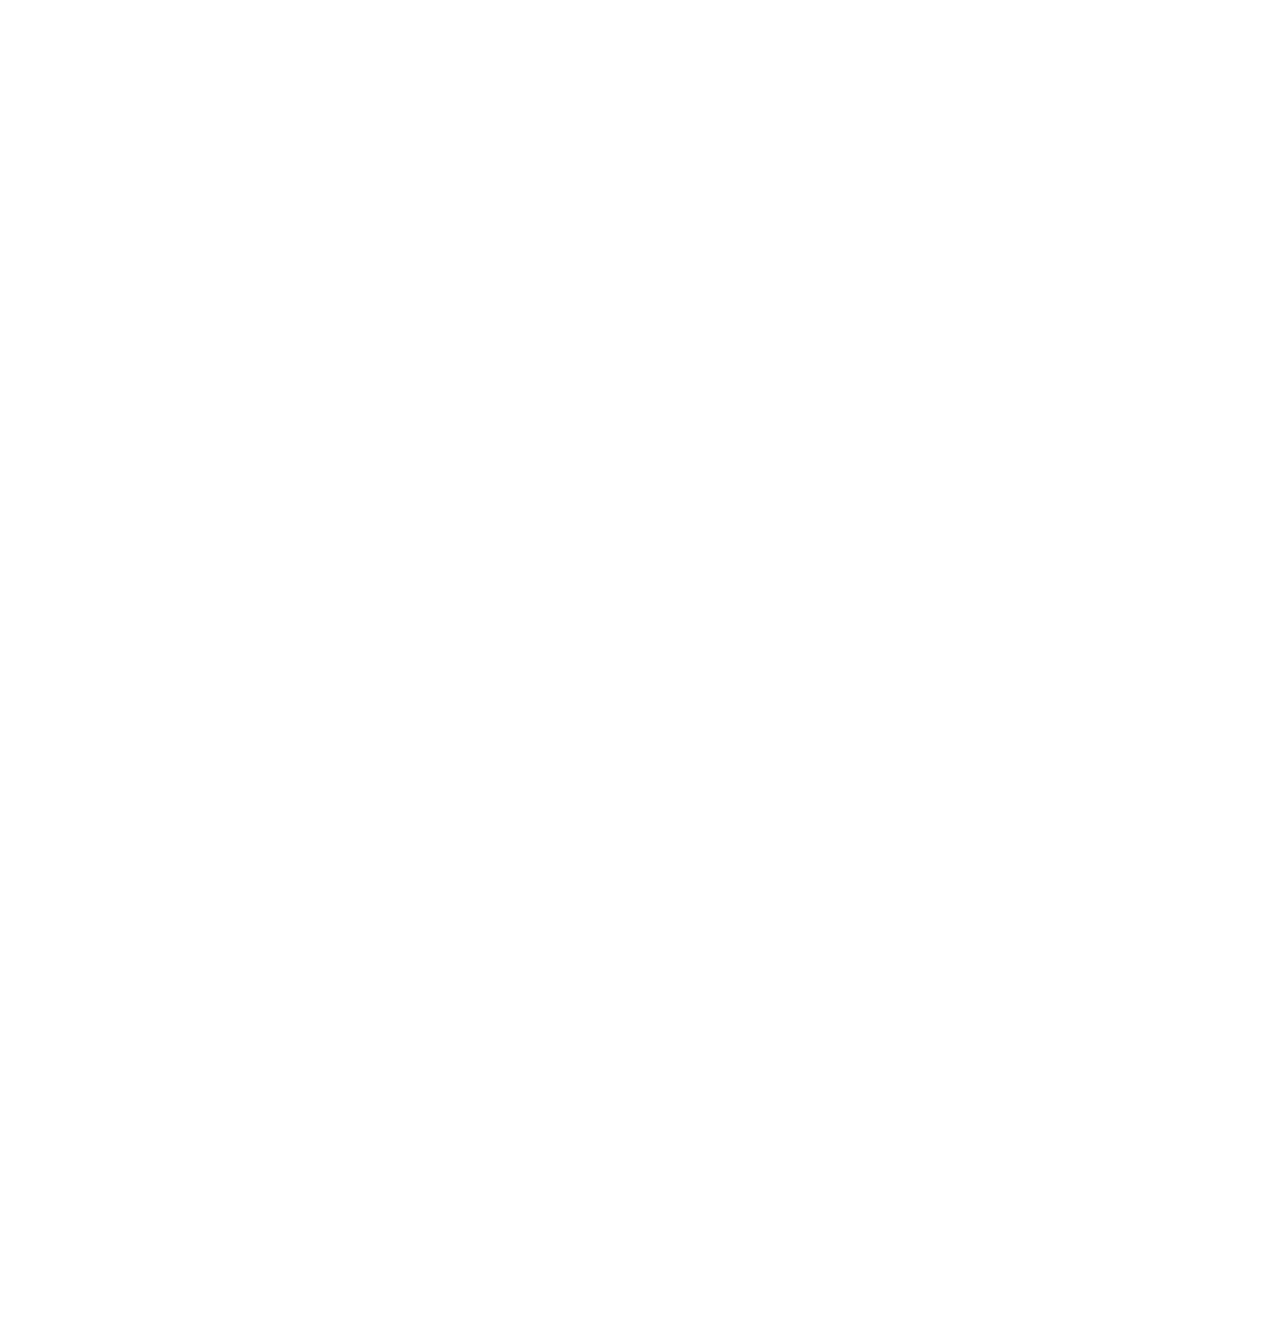
==== commit c988ddbc: "google analytics" ====
--- a/index.html
+++ b/index.html
@@ -7,6 +7,16 @@
     <meta content="width=device-width, initial-scale=1.0" name="viewport">
     <meta content="" name="keywords">
     <meta content="" name="description">
+
+    <!-- Google tag (gtag.js) -->
+    <script async src="https://www.googletagmanager.com/gtag/js?id=G-QEYG3Y83X3"></script>
+    <script>
+        window.dataLayer = window.dataLayer || [];
+        function gtag() { dataLayer.push(arguments); }
+        gtag('js', new Date());
+
+        gtag('config', 'G-QEYG3Y83X3');
+    </script>
 
     <!-- Favicon -->
     <link href="img/favicon.ico" rel="icon">
@@ -477,7 +487,9 @@
                             <!-- <a class="btn btn-outline-light btn-social" href=""><i class="fab fa-twitter"></i></a>
                             <a class="btn btn-outline-light btn-social" href=""><i class="fab fa-facebook-f"></i></a>
                             <a class="btn btn-outline-light btn-social" href=""><i class="fab fa-instagram"></i></a> -->
-                            <a class="btn btn-outline-light btn-social" href=""><i class="fab fa-linkedin-in"></i></a>
+                            <a class="btn btn-outline-light btn-social"
+                                href="https://www.linkedin.com/in/inevitable-solutions-525aaa2a0/"><i
+                                    class="fab fa-linkedin-in"></i></a>
                             <a class="btn btn-outline-light btn-social"
                                 href="https://api.whatsapp.com/send?phone=918943939695"><i
                                     class="fab fa-whatsapp"></i></a>
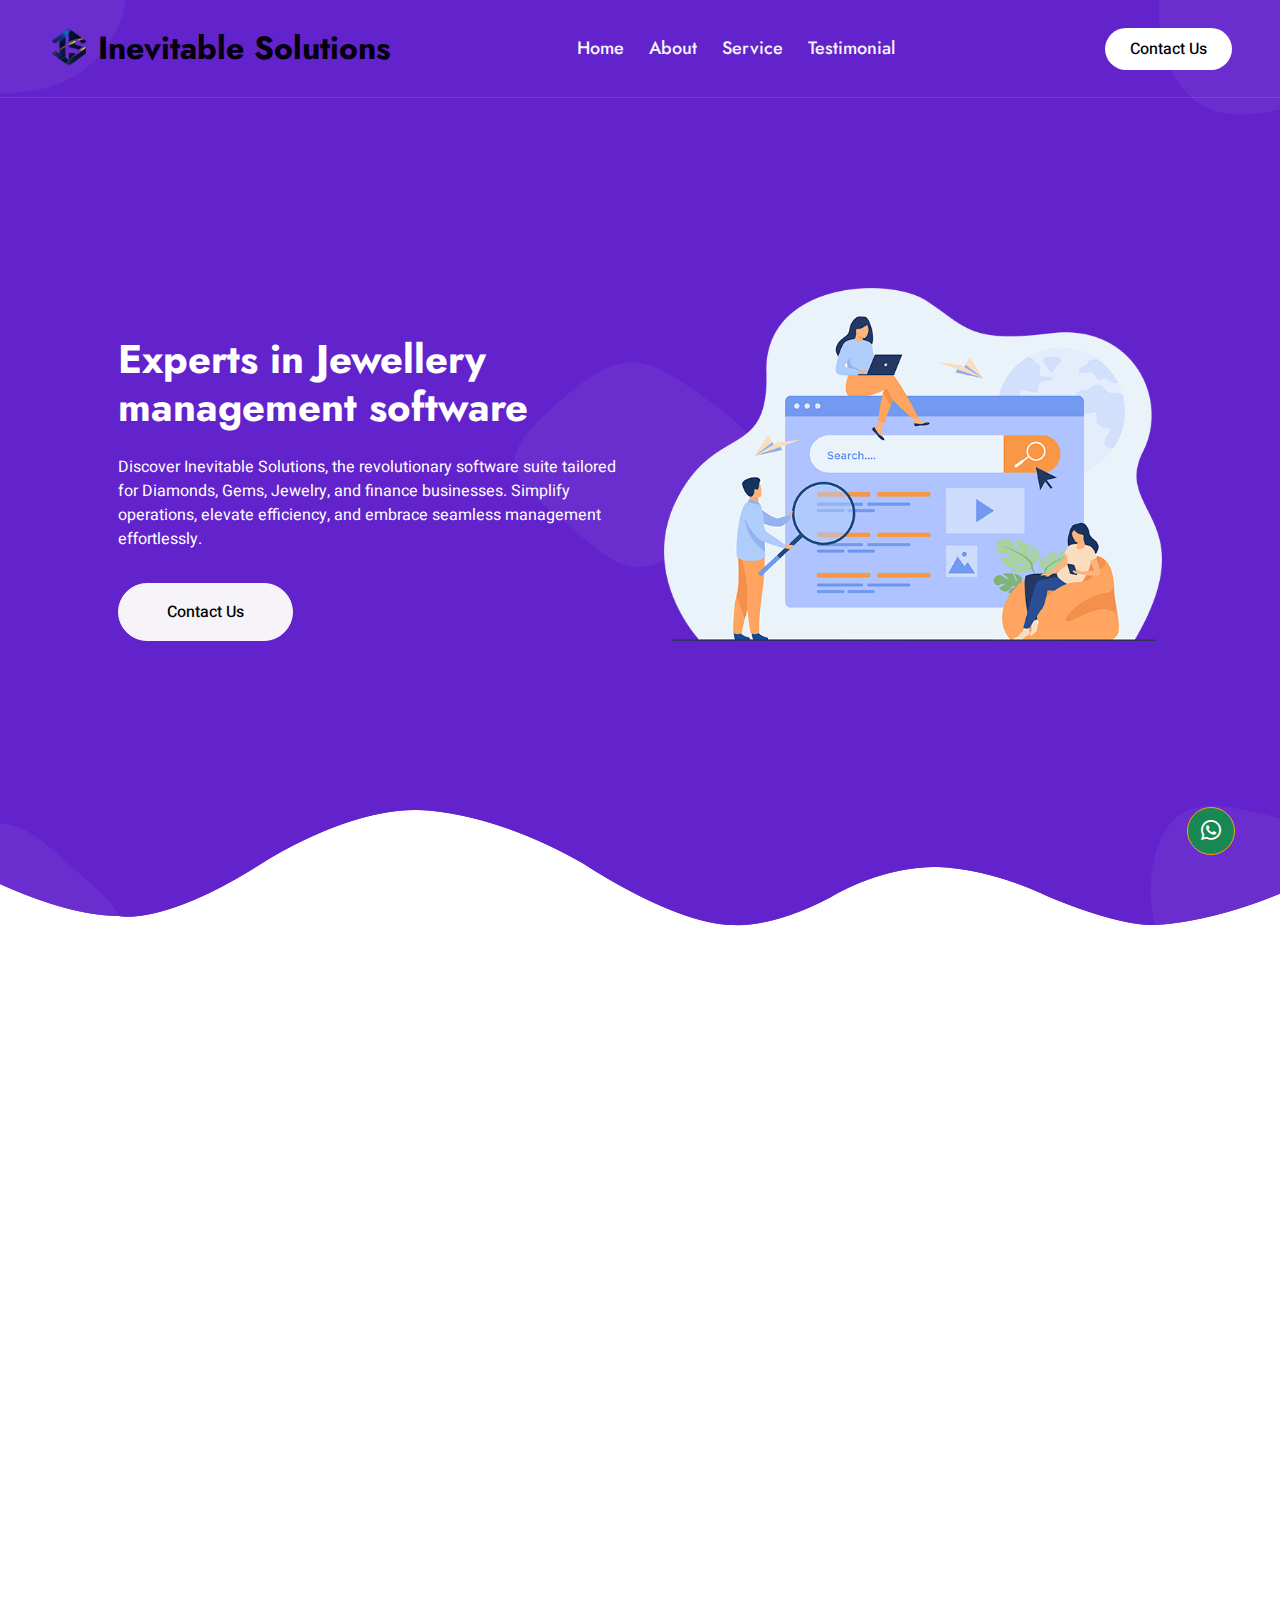
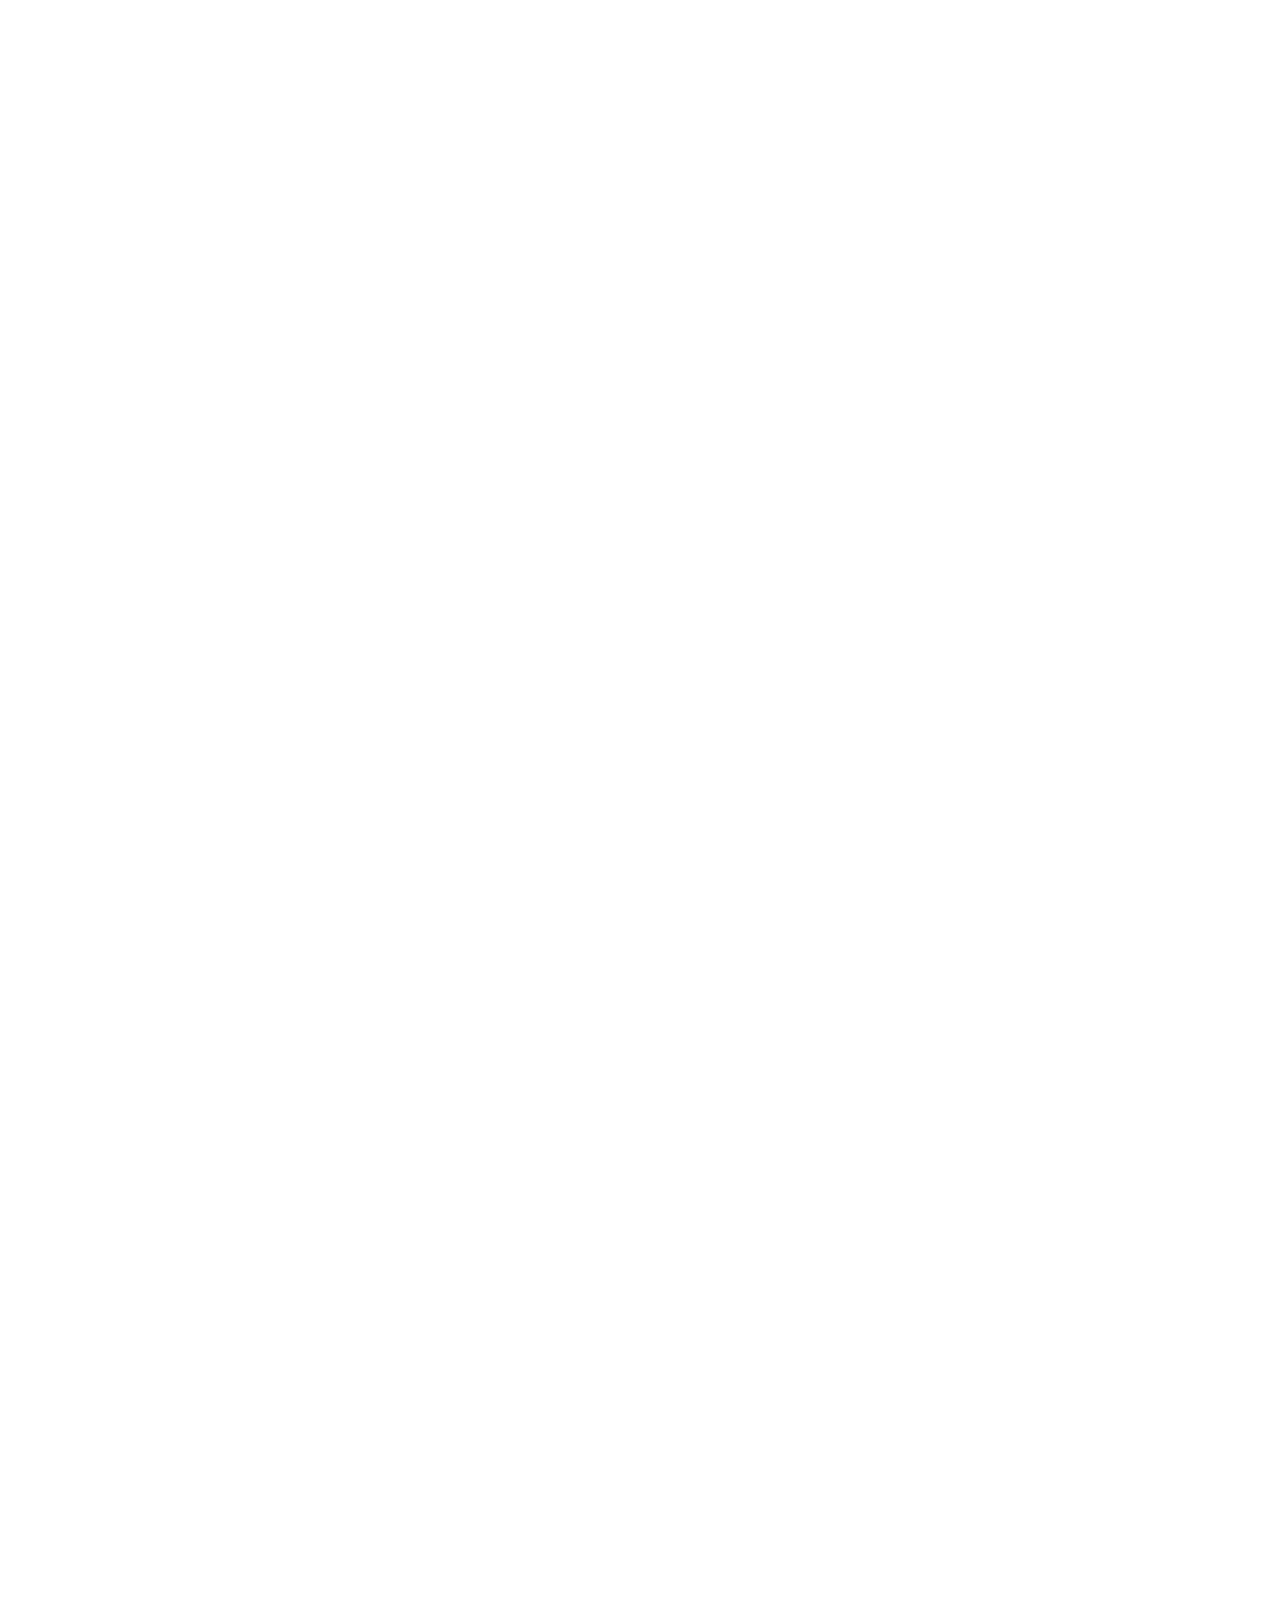
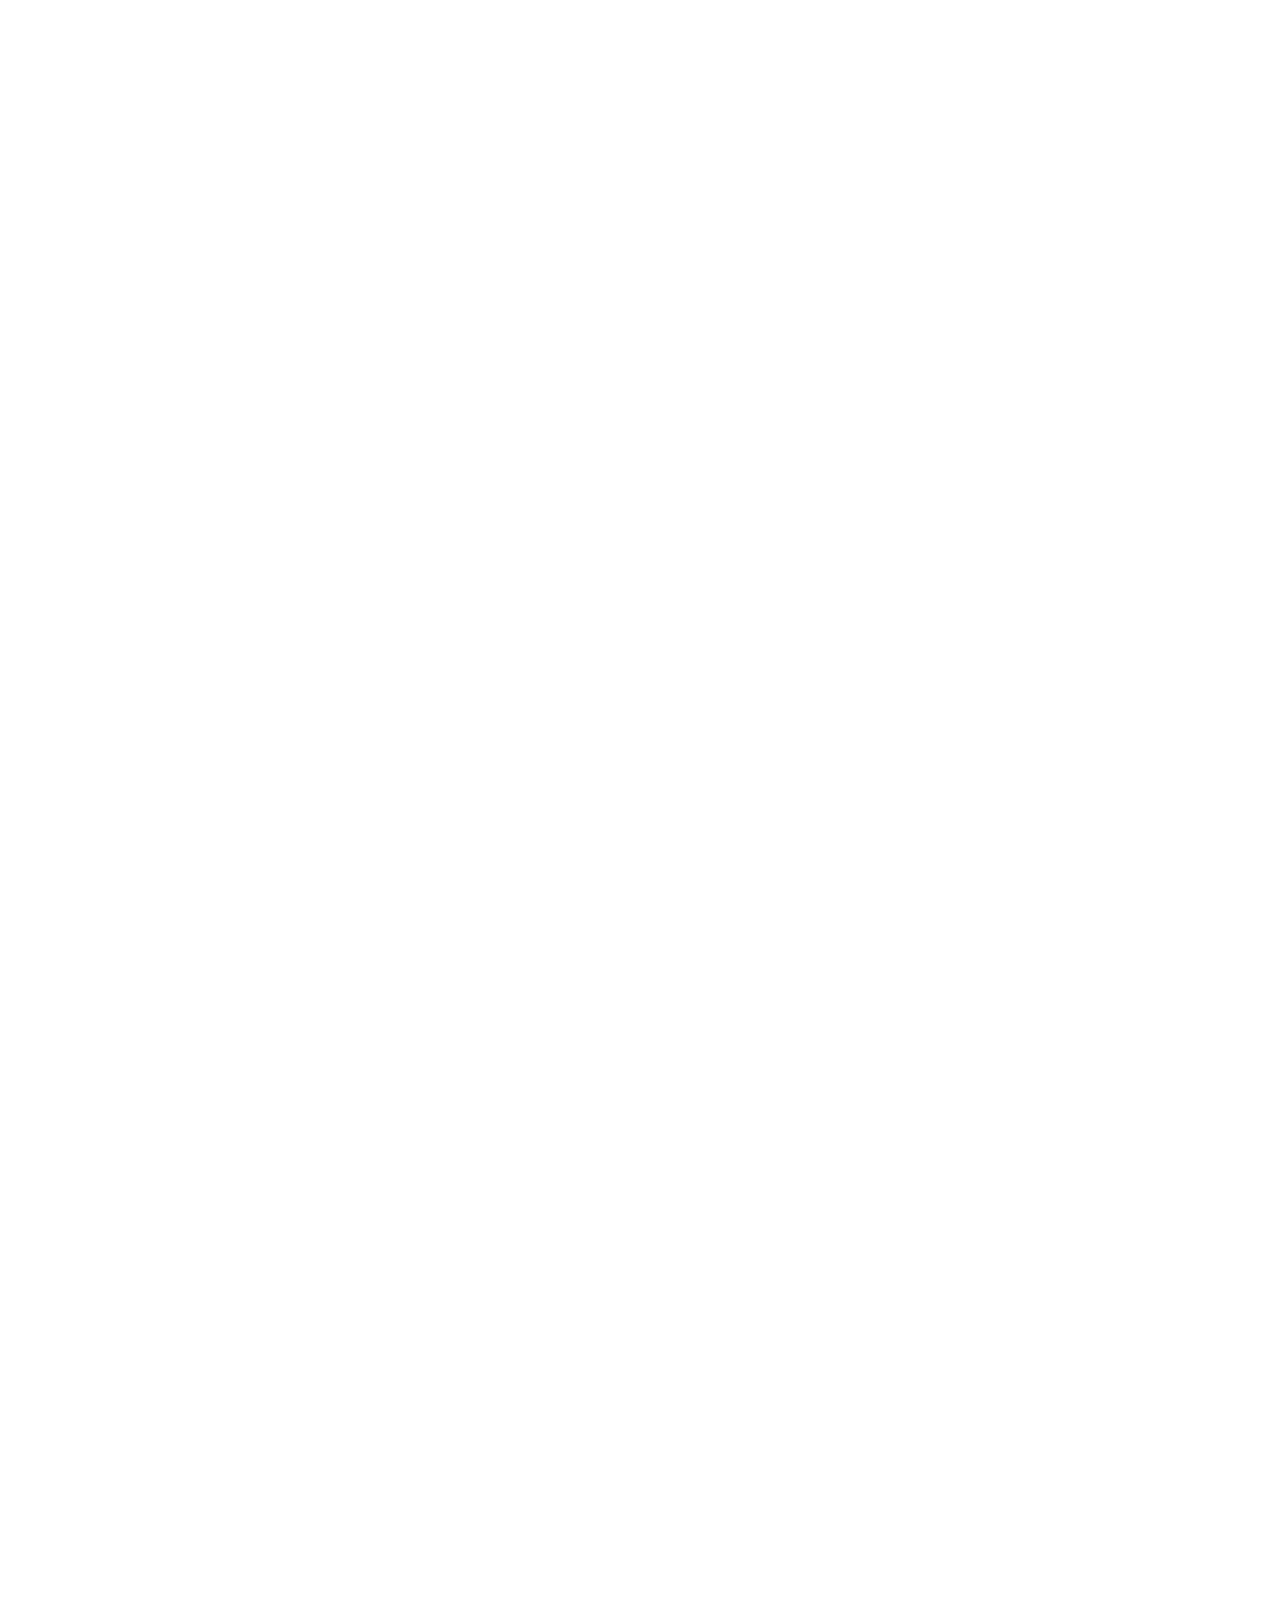
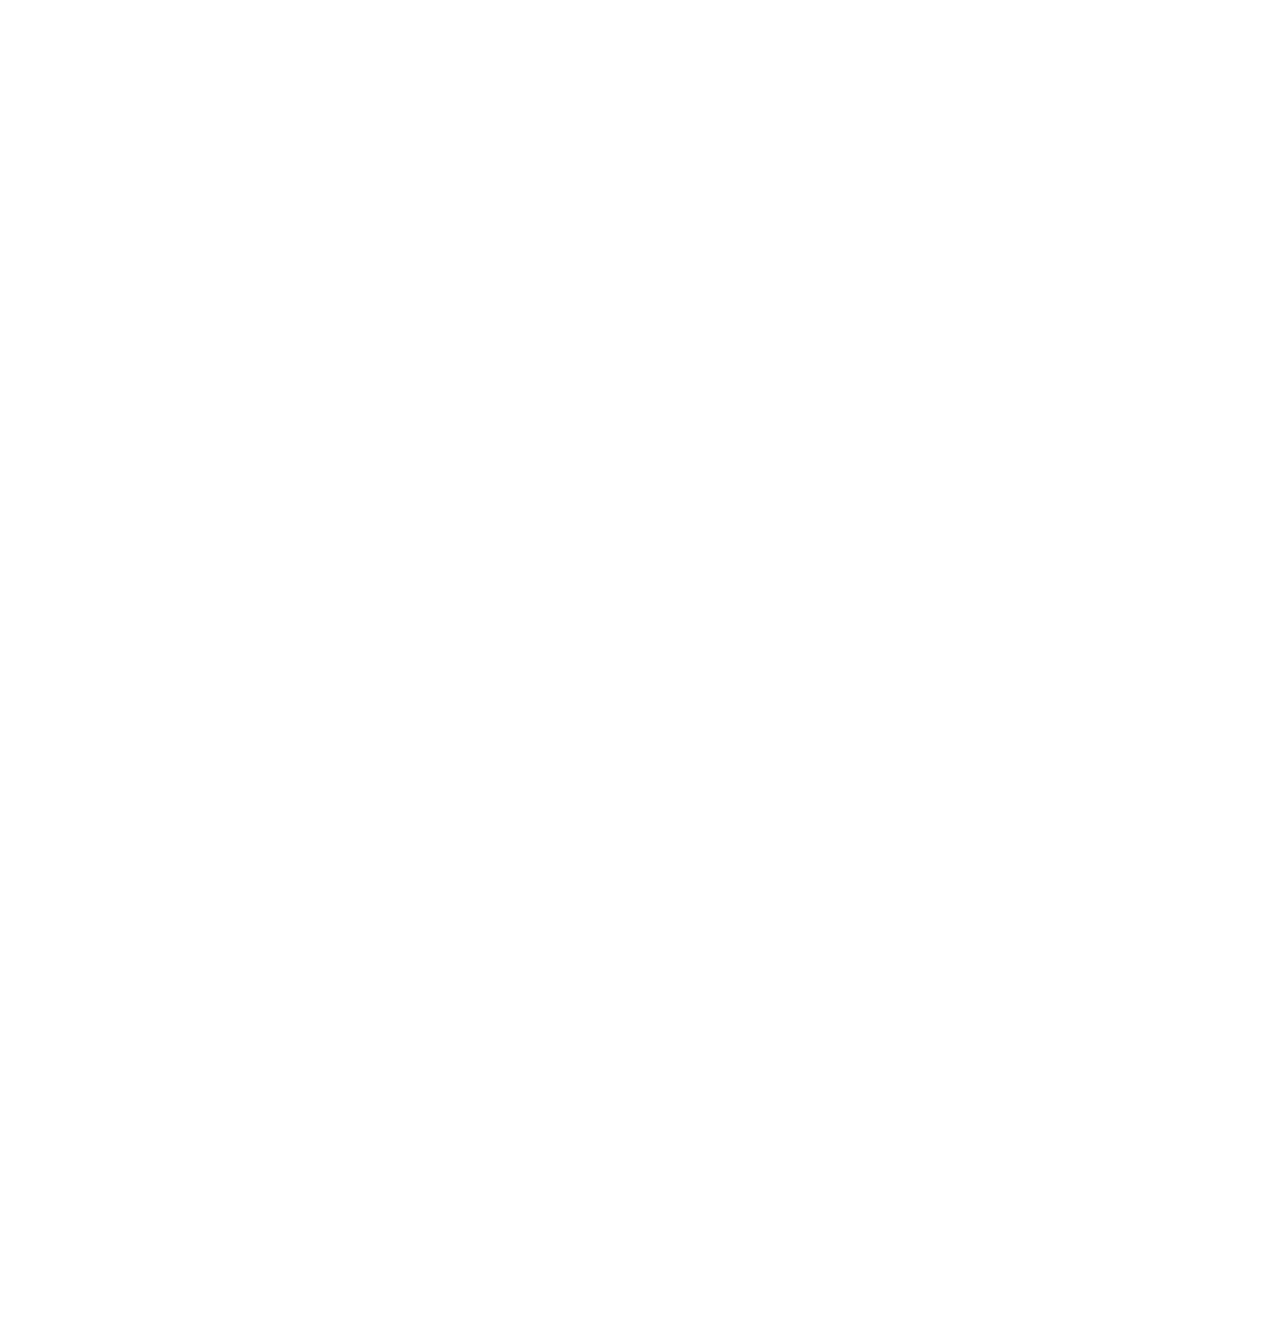
==== commit 145ac4d6: "linkedin updated" ====
--- a/index.html
+++ b/index.html
@@ -5,8 +5,17 @@
     <meta charset="utf-8">
     <title>Inevitable Solutions</title>
     <meta content="width=device-width, initial-scale=1.0" name="viewport">
-    <meta content="" name="keywords">
-    <meta content="" name="description">
+    <meta name="keywords" content="Diamonds, Gems, Jewellery, finance, software solution, jewellery management, jewellery management solutions, jewellery management software solutions,
+        Best jewellery management software, jewellery management software kochi, finance management">
+
+    <meta content="Inevitable Solutions is a user friendly software solution package for the
+    Diamonds, Gems , Jewellery and finance establishments/shops to manage their business more
+    efficiently. This one of a kind software has been developed through intense research by our
+    experienced subject matter experts, in close co-ordination with many jewelers and financers.
+    This system aims at providing easily manageable and user friendly tools for managing the
+    various operations necessary for the efficient working of a jewellery / finance
+    establishment. The system is extremely helpful to overcome the need for manual process of
+    managing the operations" name="description">
 
     <!-- Google tag (gtag.js) -->
     <script async src="https://www.googletagmanager.com/gtag/js?id=G-QEYG3Y83X3"></script>
@@ -488,7 +497,7 @@
                             <a class="btn btn-outline-light btn-social" href=""><i class="fab fa-facebook-f"></i></a>
                             <a class="btn btn-outline-light btn-social" href=""><i class="fab fa-instagram"></i></a> -->
                             <a class="btn btn-outline-light btn-social"
-                                href="https://www.linkedin.com/in/inevitable-solutions-525aaa2a0/"><i
+                                href="https://www.linkedin.com/company/inevitable-solutions-kochi"><i
                                     class="fab fa-linkedin-in"></i></a>
                             <a class="btn btn-outline-light btn-social"
                                 href="https://api.whatsapp.com/send?phone=918943939695"><i
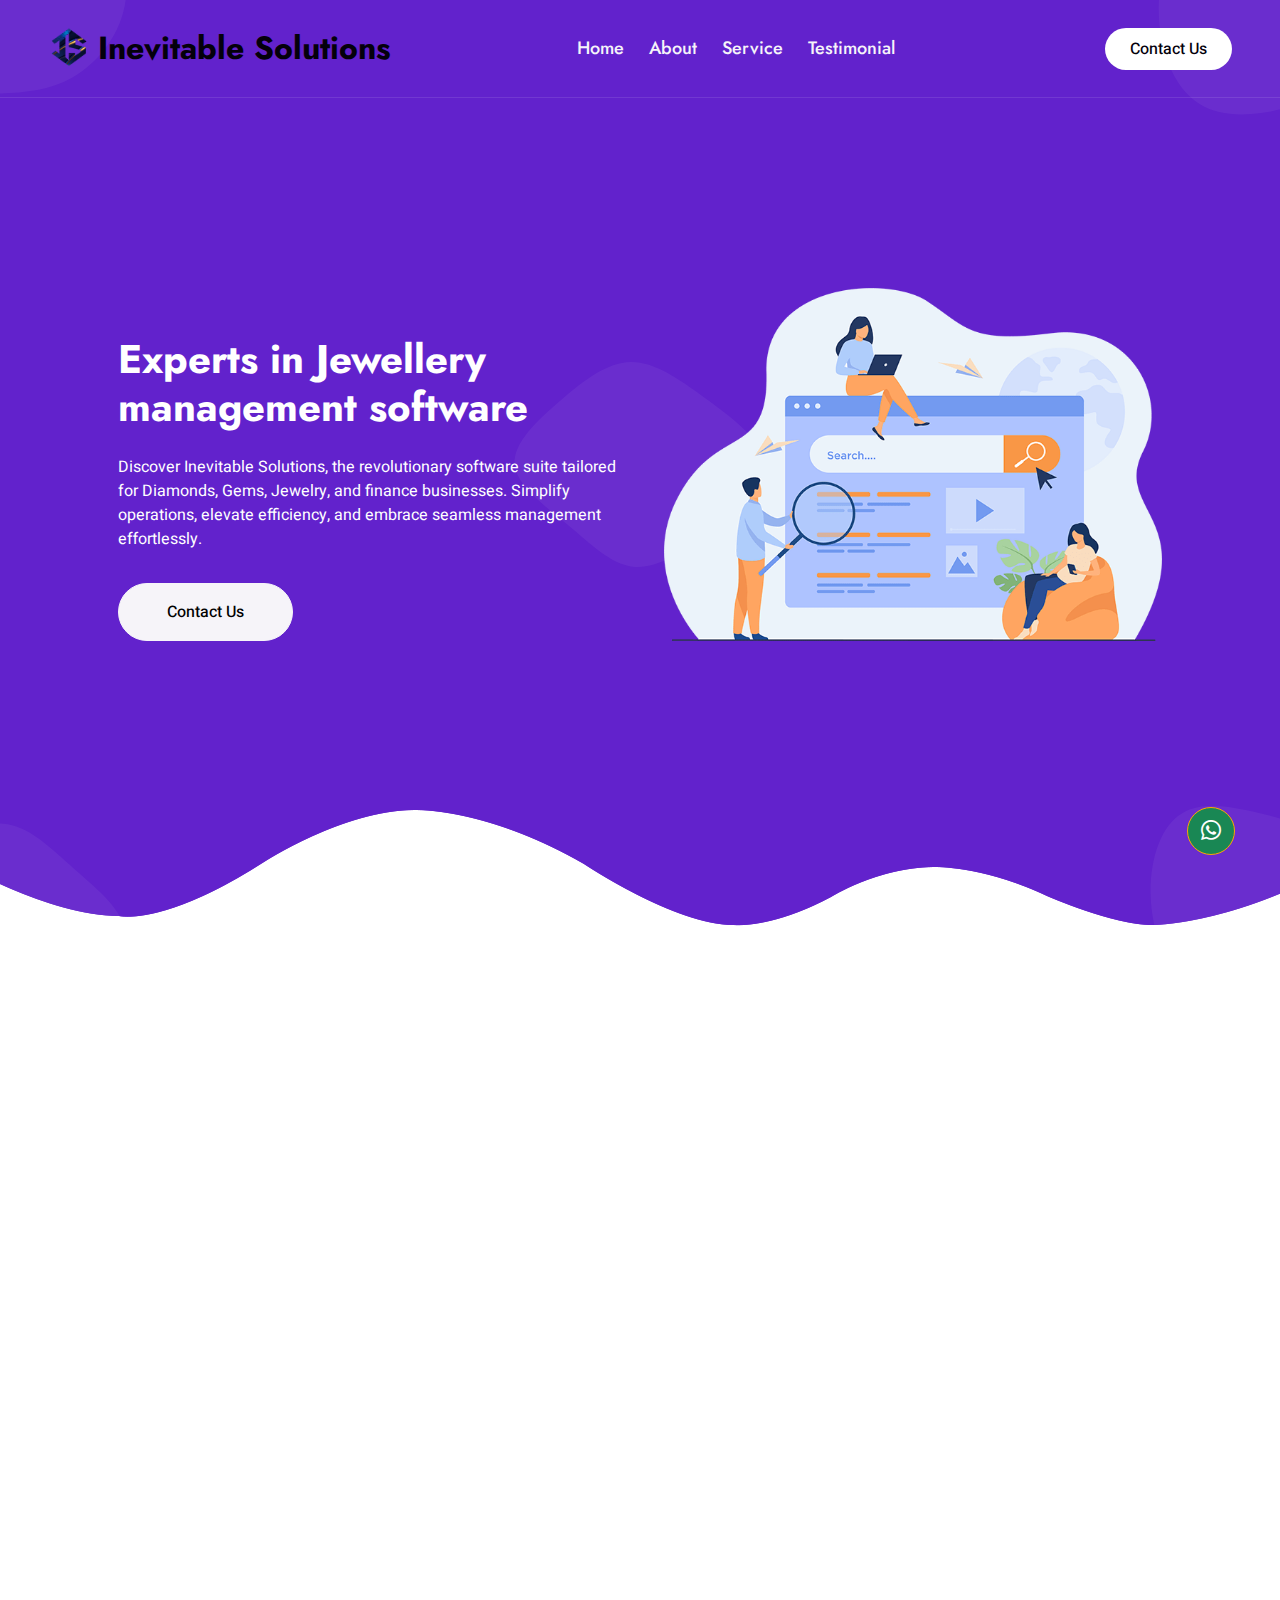
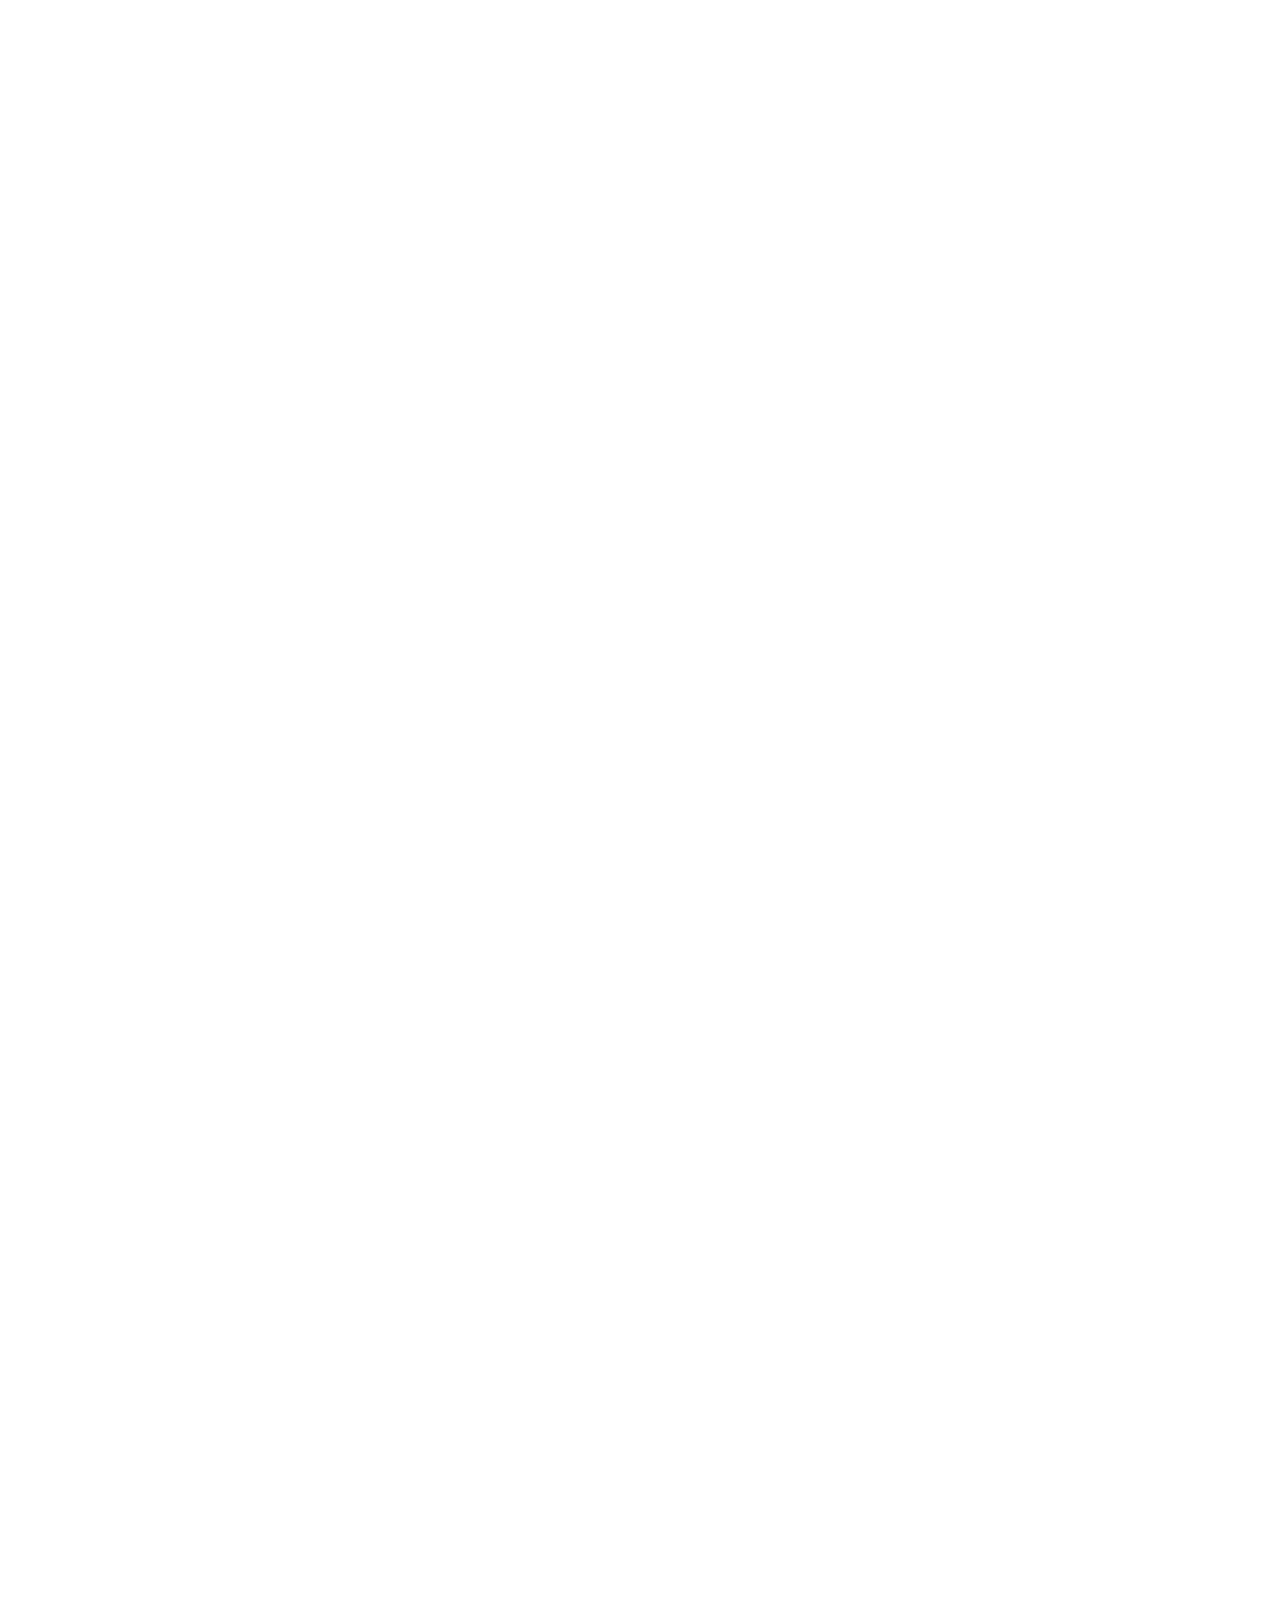
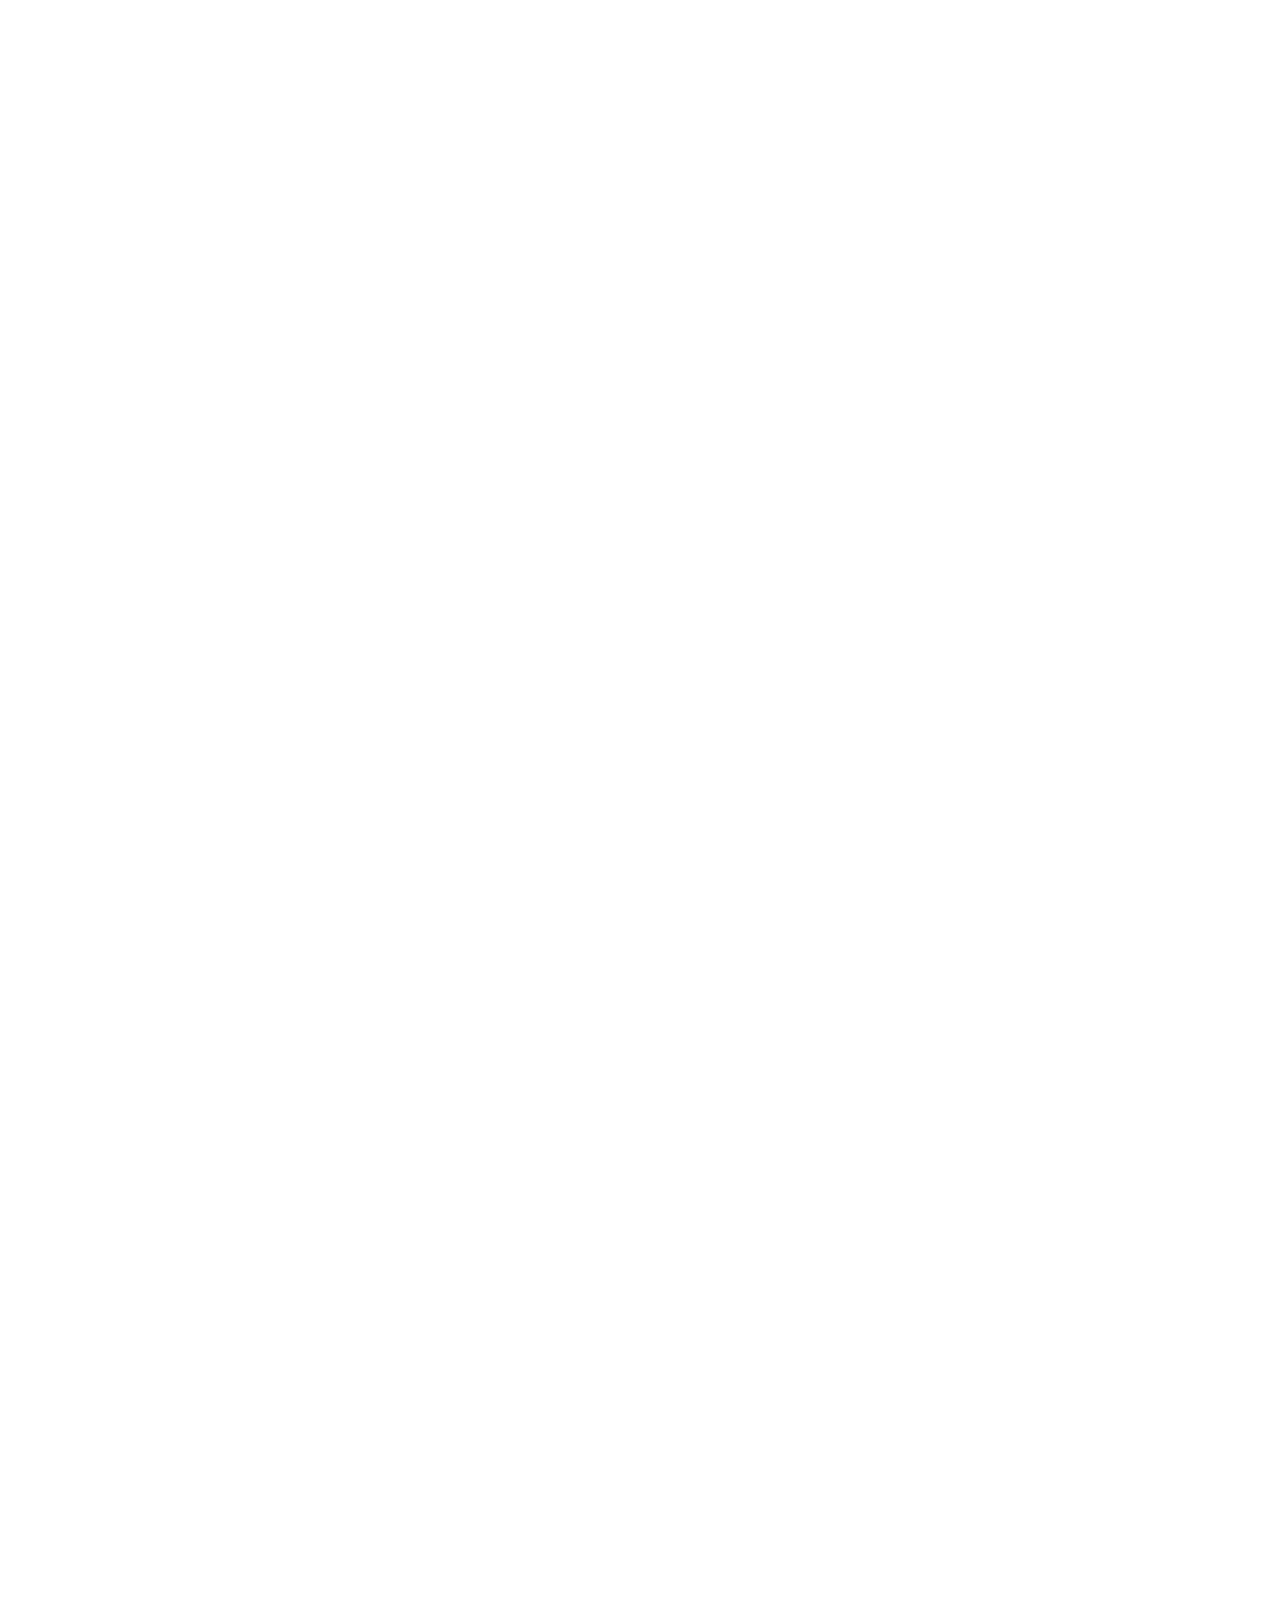
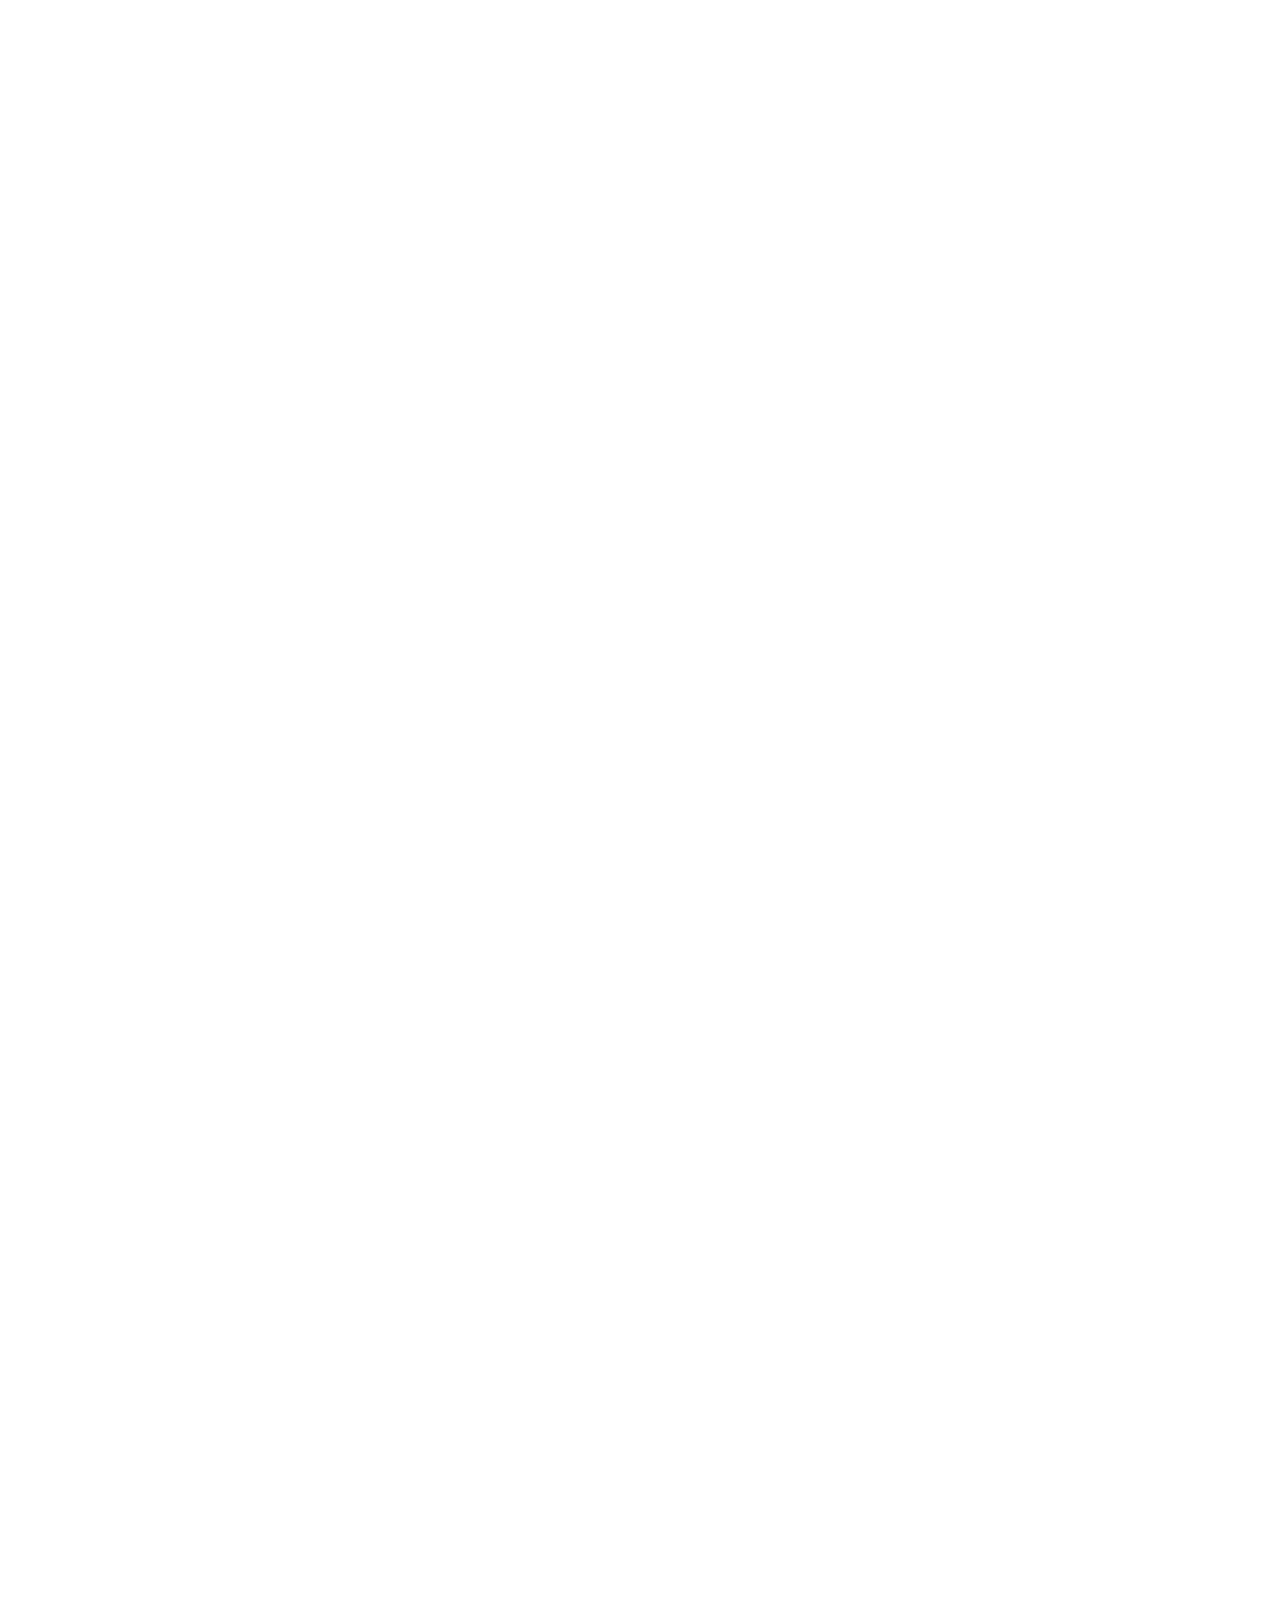
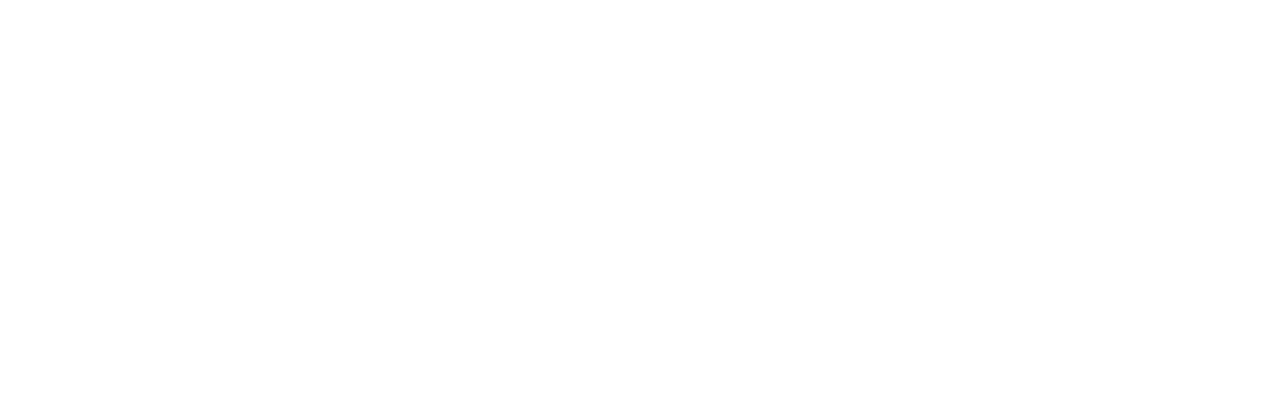
==== commit f77c089c: "updtaes" ====
--- a/index.html
+++ b/index.html
@@ -399,6 +399,53 @@
             </div>
         </div>
         <!-- Newsletter End -->
+
+
+        <!-- brochures Start -->
+        <div class="container-xxl py-5">
+            <div class="container py-5 px-lg-5">
+                <div class="wow fadeInUp" data-wow-delay="0.1s">
+                    <p class="section-title text-secondary justify-content-center"><span></span>Our
+                        Brochures<span></span></p>
+                </div>
+                <div class="row g-4 portfolio-container">
+                    <div class="col-lg-4 col-md-6 portfolio-item first wow fadeInUp" data-wow-delay="0.1s">
+                        <div class="rounded overflow-hidden">
+                            <div class="position-relative overflow-hidden">
+                                <img class="img-fluid w-100" src="img/article1.jpg" alt="">
+                                <div class="portfolio-overlay">
+                                    <a class="btn btn-square btn-outline-light mx-1" href="img/article1.jpg"
+                                        data-lightbox="portfolio"><i class="fa fa-eye"></i></a>
+                                </div>
+                            </div>
+                        </div>
+                    </div>
+                    <div class="col-lg-4 col-md-6 portfolio-item second wow fadeInUp" data-wow-delay="0.3s">
+                        <div class="rounded overflow-hidden">
+                            <div class="position-relative overflow-hidden">
+                                <img class="img-fluid w-100" src="img/article2.jpg" alt="">
+                                <div class="portfolio-overlay">
+                                    <a class="btn btn-square btn-outline-light mx-1" href="img/article2.jpg"
+                                        data-lightbox="portfolio"><i class="fa fa-eye"></i></a>
+                                </div>
+                            </div>
+                        </div>
+                    </div>
+                    <div class="col-lg-4 col-md-6 portfolio-item first wow fadeInUp" data-wow-delay="0.5s">
+                        <div class="rounded overflow-hidden">
+                            <div class="position-relative overflow-hidden">
+                                <img class="img-fluid w-100" src="img/article3.jpg" alt="">
+                                <div class="portfolio-overlay">
+                                    <a class="btn btn-square btn-outline-light mx-1" href="img/article3.jpg"
+                                        data-lightbox="portfolio"><i class="fa fa-eye"></i></a>
+                                </div>
+                            </div>
+                        </div>
+                    </div>
+                </div>
+            </div>
+        </div>
+        <!-- brochures End -->
 
 
         <!-- Testimonial Start -->
